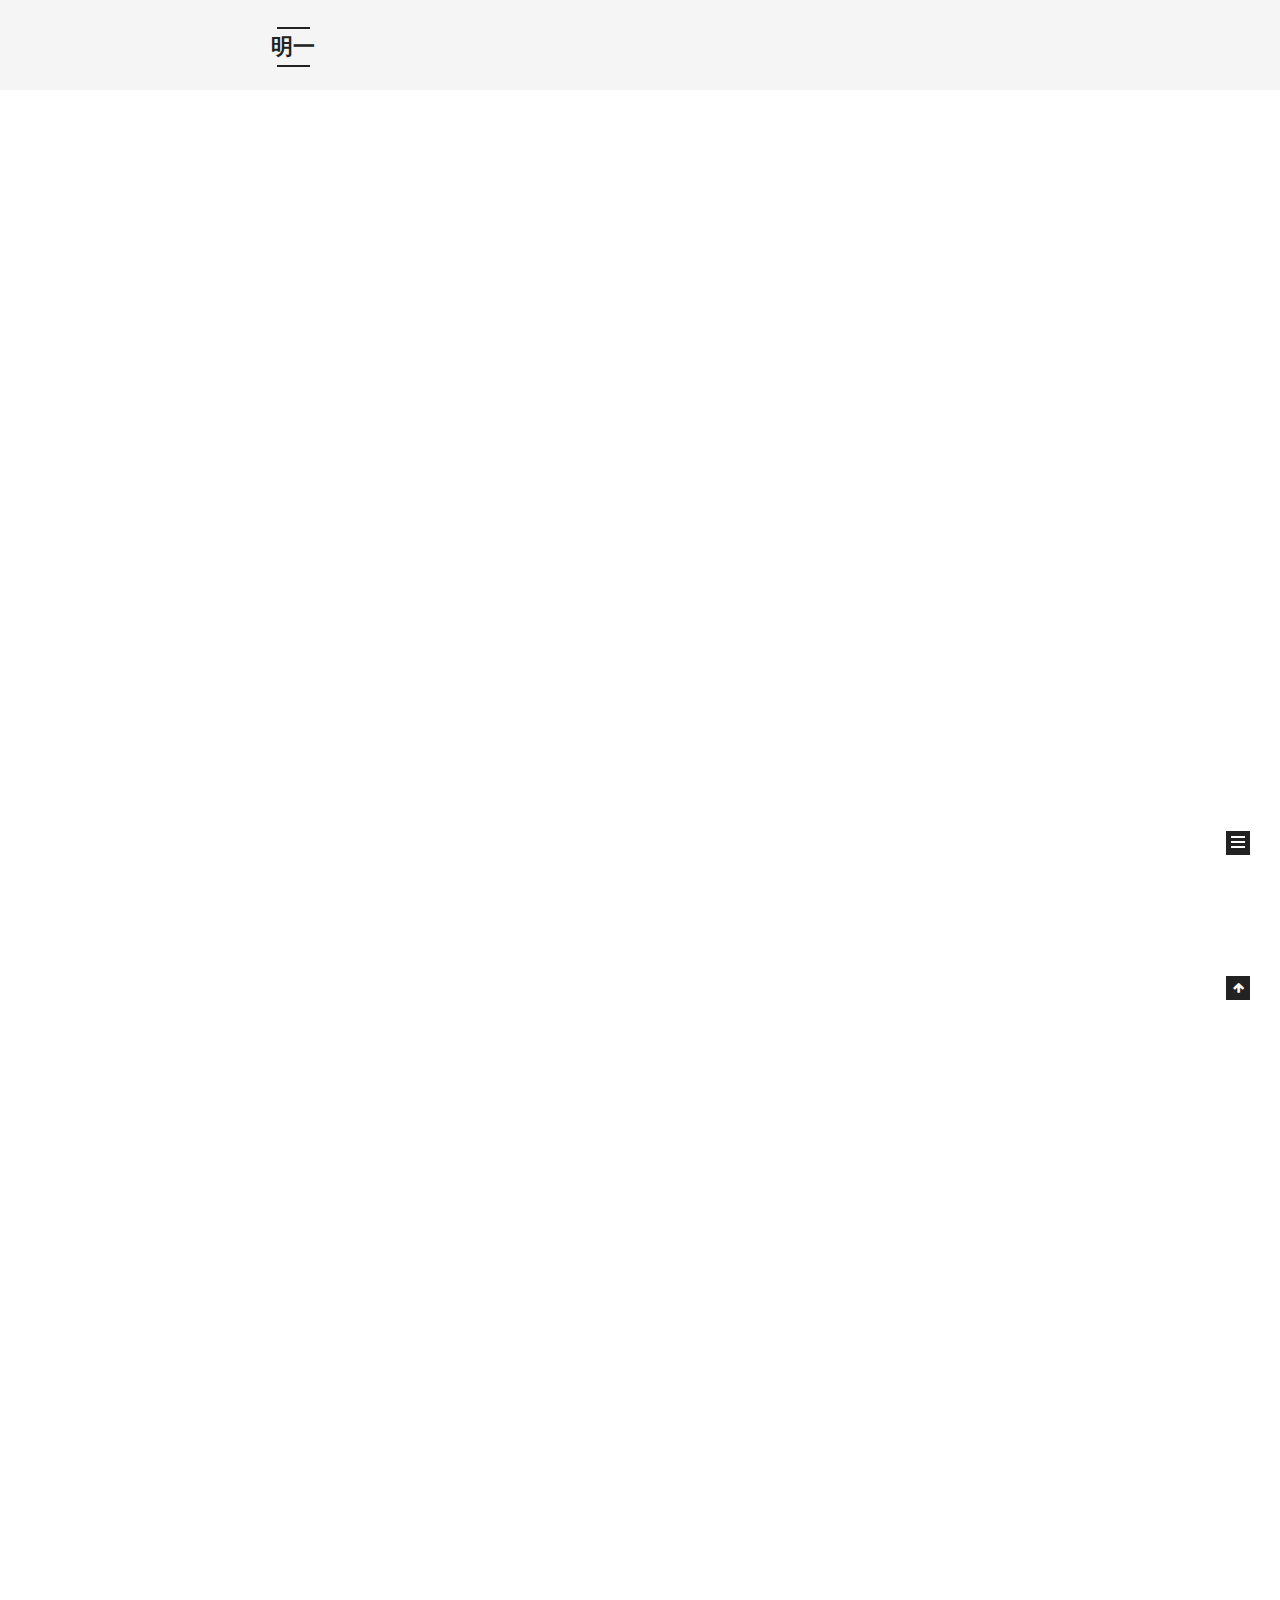
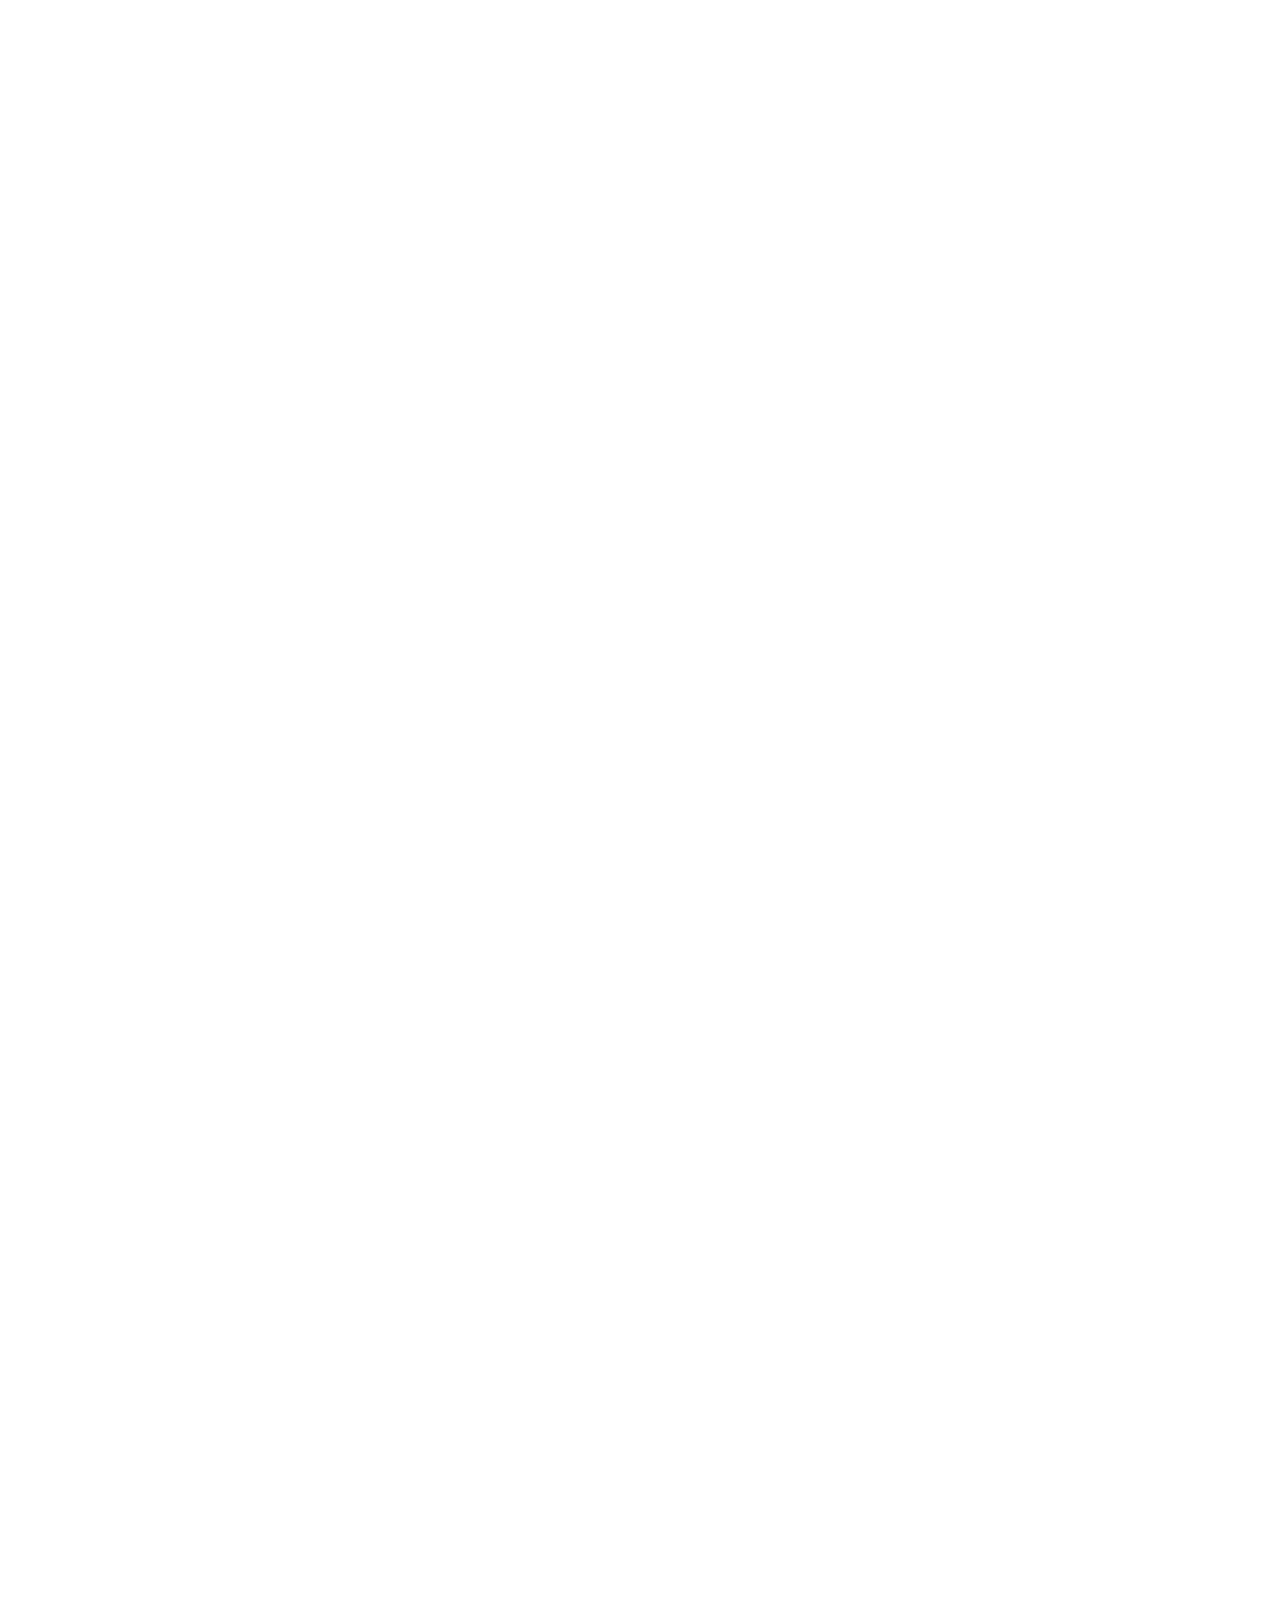
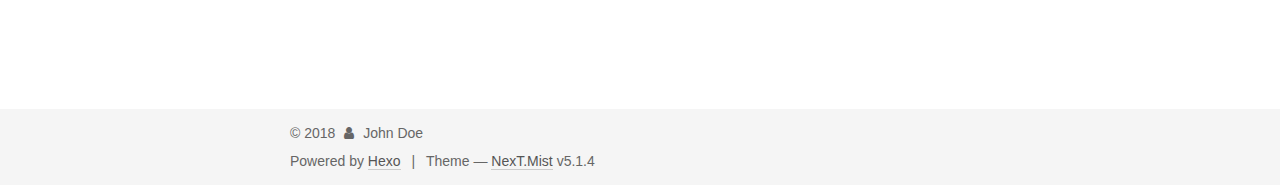
==== index.html @ a6430d15 "Site updated: 2018-04-13 17:38:45" ====
<!DOCTYPE html>



  


<html class="theme-next mist use-motion" lang="en">
<head>
  <meta charset="UTF-8"/>
<meta http-equiv="X-UA-Compatible" content="IE=edge" />
<meta name="viewport" content="width=device-width, initial-scale=1, maximum-scale=1"/>
<meta name="theme-color" content="#222">









<meta http-equiv="Cache-Control" content="no-transform" />
<meta http-equiv="Cache-Control" content="no-siteapp" />
















  
  
  <link href="/lib/fancybox/source/jquery.fancybox.css?v=2.1.5" rel="stylesheet" type="text/css" />







<link href="/lib/font-awesome/css/font-awesome.min.css?v=4.6.2" rel="stylesheet" type="text/css" />

<link href="/css/main.css?v=5.1.4" rel="stylesheet" type="text/css" />


  <link rel="apple-touch-icon" sizes="180x180" href="/images/apple-touch-icon-next.png?v=5.1.4">


  <link rel="icon" type="image/png" sizes="32x32" href="/images/favicon-32x32-next.png?v=5.1.4">


  <link rel="icon" type="image/png" sizes="16x16" href="/images/favicon-16x16-next.png?v=5.1.4">


  <link rel="mask-icon" href="/images/logo.svg?v=5.1.4" color="#222">





  <meta name="keywords" content="Hexo, NexT" />










<meta property="og:type" content="website">
<meta property="og:title" content="明一">
<meta property="og:url" content="http://yoursite.com/index.html">
<meta property="og:site_name" content="明一">
<meta property="og:locale" content="en">
<meta name="twitter:card" content="summary">
<meta name="twitter:title" content="明一">



<script type="text/javascript" id="hexo.configurations">
  var NexT = window.NexT || {};
  var CONFIG = {
    root: '/',
    scheme: 'Mist',
    version: '5.1.4',
    sidebar: {"position":"left","display":"post","offset":12,"b2t":false,"scrollpercent":false,"onmobile":false},
    fancybox: true,
    tabs: true,
    motion: {"enable":true,"async":false,"transition":{"post_block":"fadeIn","post_header":"slideDownIn","post_body":"slideDownIn","coll_header":"slideLeftIn","sidebar":"slideUpIn"}},
    duoshuo: {
      userId: '0',
      author: 'Author'
    },
    algolia: {
      applicationID: '',
      apiKey: '',
      indexName: '',
      hits: {"per_page":10},
      labels: {"input_placeholder":"Search for Posts","hits_empty":"We didn't find any results for the search: ${query}","hits_stats":"${hits} results found in ${time} ms"}
    }
  };
</script>



  <link rel="canonical" href="http://yoursite.com/"/>





  <title>明一</title>
  








</head>

<body itemscope itemtype="http://schema.org/WebPage" lang="en">

  
  
    
  

  <div class="container sidebar-position-left 
  page-home">
    <div class="headband"></div>

    <header id="header" class="header" itemscope itemtype="http://schema.org/WPHeader">
      <div class="header-inner"><div class="site-brand-wrapper">
  <div class="site-meta ">
    

    <div class="custom-logo-site-title">
      <a href="/"  class="brand" rel="start">
        <span class="logo-line-before"><i></i></span>
        <span class="site-title">明一</span>
        <span class="logo-line-after"><i></i></span>
      </a>
    </div>
      
        <p class="site-subtitle"></p>
      
  </div>

  <div class="site-nav-toggle">
    <button>
      <span class="btn-bar"></span>
      <span class="btn-bar"></span>
      <span class="btn-bar"></span>
    </button>
  </div>
</div>

<nav class="site-nav">
  

  
    <ul id="menu" class="menu">
      
        
        <li class="menu-item menu-item-home">
          <a href="/" rel="section">
            
              <i class="menu-item-icon fa fa-fw fa-home"></i> <br />
            
            Home
          </a>
        </li>
      
        
        <li class="menu-item menu-item-archives">
          <a href="/archives/" rel="section">
            
              <i class="menu-item-icon fa fa-fw fa-archive"></i> <br />
            
            Archives
          </a>
        </li>
      

      
    </ul>
  

  
</nav>



 </div>
    </header>

    <main id="main" class="main">
      <div class="main-inner">
        <div class="content-wrap">
          <div id="content" class="content">
            
  <section id="posts" class="posts-expand">
    
      

  

  
  
  

  <article class="post post-type-normal" itemscope itemtype="http://schema.org/Article">
  
  
  
  <div class="post-block">
    <link itemprop="mainEntityOfPage" href="http://yoursite.com/2018/04/13/redis高可用_window/">

    <span hidden itemprop="author" itemscope itemtype="http://schema.org/Person">
      <meta itemprop="name" content="John Doe">
      <meta itemprop="description" content="">
      <meta itemprop="image" content="/images/avatar.gif">
    </span>

    <span hidden itemprop="publisher" itemscope itemtype="http://schema.org/Organization">
      <meta itemprop="name" content="明一">
    </span>

    
      <header class="post-header">

        
        
          <h1 class="post-title" itemprop="name headline">
                
                <a class="post-title-link" href="/2018/04/13/redis高可用_window/" itemprop="url">Untitled</a></h1>
        

        <div class="post-meta">
          <span class="post-time">
            
              <span class="post-meta-item-icon">
                <i class="fa fa-calendar-o"></i>
              </span>
              
                <span class="post-meta-item-text">Posted on</span>
              
              <time title="Post created" itemprop="dateCreated datePublished" datetime="2018-04-13T17:33:34+08:00">
                2018-04-13
              </time>
            

            

            
          </span>

          

          
            
          

          
          

          

          

          

        </div>
      </header>
    

    
    
    
    <div class="post-body" itemprop="articleBody">

      
      

      
        
          
            <h1 id="reids主从-哨兵-window版"><a href="#reids主从-哨兵-window版" class="headerlink" title="reids主从+哨兵_window版"></a>reids主从+哨兵_window版</h1><hr>
<h3 id="背景"><a href="#背景" class="headerlink" title="背景:"></a>背景:</h3><p>1.Reids从库只有读取能力,没有写入能力;只支持主从复制,不支持主主复制.<br>2.减轻主库的压力,并可以关闭主库的持久化功能,将持久化交给从库处理.可读写分离<br>3 .主挂掉了,只能提供读服务,所以需要哨兵监视,并投票将从库升级为主库.</p>
<h3 id="下载"><a href="#下载" class="headerlink" title="下载"></a>下载</h3><p>由于redis官方并不支持windows操作系统，所以官网上是下不到的，需要到gitlab,下载地址:  </p>
<blockquote>
<p><a href="https://github.com/MicrosoftArchive/redis/releases" target="_blank" rel="noopener">https://github.com/MicrosoftArchive/redis/releases</a></p>
</blockquote>
<h3 id="解压"><a href="#解压" class="headerlink" title="解压"></a>解压</h3><p>注意解压到的目录不能有中文和特殊字符<br><img src="https://i.imgur.com/VhAxxTo.png" alt=""></p>
<h3 id="目标架构"><a href="#目标架构" class="headerlink" title="目标架构"></a>目标架构</h3><p>m 　  　　Master 　  ip:127.0.0.1  port:6379<br>s-1　　　slave1    　 ip:127.0.0.1  port:6380<br>s-2　　　slave2     　 ip:127.0.0.1  port:6381    </p>
<h3 id="修改-redis-windows-conf"><a href="#修改-redis-windows-conf" class="headerlink" title="修改 redis.windows.conf"></a>修改 redis.windows.conf</h3><p>m redis.conf配置文件的如下几个参数：</p>
<blockquote>
<p>port 6379<br>bind 127.0.0.1    </p>
</blockquote>
<p>s-1 redis.conf配置文件的如下几个参数：</p>
<blockquote>
<p>port 6380<br>bind 127.0.0.1<br>slaveof 127.0.0.1 6379  // 设置master服务器为6379</p>
</blockquote>
<p>s-2 redis.conf配置文件的如下几个参数:</p>
<blockquote>
<p>port 6381<br>bind 127.0.0.1<br>slaveof 127.0.0.1 6379  // 设置master服务器为6379</p>
</blockquote>
<h3 id="创建sentinel-conf"><a href="#创建sentinel-conf" class="headerlink" title="创建sentinel.conf"></a>创建sentinel.conf</h3><p>m 创建哨兵配置,内容如下</p>
<blockquote>
<p>port 26379<br>sentinel monitor mymaster 127.0.0.1 6379 2<br>sentinel down-after-milliseconds mymaster 5000<br>sentinel parallel-syncs mymaster 1<br>sentinel failover-timeout mymaster 15000</p>
</blockquote>
<p>s-1 :</p>
<blockquote>
<p>port 26479<br>sentinel monitor mymaster 127.0.0.1 6379 2<br>sentinel down-after-milliseconds mymaster 5000<br>sentinel parallel-syncs mymaster 1<br>sentinel failover-timeout mymaster 15000 </p>
</blockquote>
<p>s-3 : 同理</p>
<h3 id="启动"><a href="#启动" class="headerlink" title="启动"></a>启动</h3><p>进入对应的目录,执行启动命令.没开启后台进程,所以需要两次cmd执行  </p>
<blockquote>
<p>redis-server.exe redis.conf<br>redis-server.exe sentinel.conf –sentinel</p>
</blockquote>
<h3 id="提示"><a href="#提示" class="headerlink" title="提示"></a>提示</h3><p>配置文件不能有tab缩进符</p>
<h3 id="配置文件详解"><a href="#配置文件详解" class="headerlink" title="配置文件详解"></a>配置文件详解</h3><p>redis.windows.conf<br><img src="https://i.imgur.com/YQH0hyH.png" alt=""><br>sentinel.conf<br><img src="https://i.imgur.com/wbdhlOz.png" alt=""></p>

          
        
      
    </div>
    
    
    

    

    

    

    <footer class="post-footer">
      

      

      

      
      
        <div class="post-eof"></div>
      
    </footer>
  </div>
  
  
  
  </article>


    
      

  

  
  
  

  <article class="post post-type-normal" itemscope itemtype="http://schema.org/Article">
  
  
  
  <div class="post-block">
    <link itemprop="mainEntityOfPage" href="http://yoursite.com/2018/03/16/劝学/">

    <span hidden itemprop="author" itemscope itemtype="http://schema.org/Person">
      <meta itemprop="name" content="John Doe">
      <meta itemprop="description" content="">
      <meta itemprop="image" content="/images/avatar.gif">
    </span>

    <span hidden itemprop="publisher" itemscope itemtype="http://schema.org/Organization">
      <meta itemprop="name" content="明一">
    </span>

    
      <header class="post-header">

        
        
          <h1 class="post-title" itemprop="name headline">
                
                <a class="post-title-link" href="/2018/03/16/劝学/" itemprop="url">劝学</a></h1>
        

        <div class="post-meta">
          <span class="post-time">
            
              <span class="post-meta-item-icon">
                <i class="fa fa-calendar-o"></i>
              </span>
              
                <span class="post-meta-item-text">Posted on</span>
              
              <time title="Post created" itemprop="dateCreated datePublished" datetime="2018-03-16T11:20:14+08:00">
                2018-03-16
              </time>
            

            

            
          </span>

          

          
            
          

          
          

          

          

          

        </div>
      </header>
    

    
    
    
    <div class="post-body" itemprop="articleBody">

      
      

      
        
          
            
          
        
      
    </div>
    
    
    

    

    

    

    <footer class="post-footer">
      

      

      

      
      
        <div class="post-eof"></div>
      
    </footer>
  </div>
  
  
  
  </article>


    
      

  

  
  
  

  <article class="post post-type-normal" itemscope itemtype="http://schema.org/Article">
  
  
  
  <div class="post-block">
    <link itemprop="mainEntityOfPage" href="http://yoursite.com/2018/03/16/idea快速跑起来/">

    <span hidden itemprop="author" itemscope itemtype="http://schema.org/Person">
      <meta itemprop="name" content="John Doe">
      <meta itemprop="description" content="">
      <meta itemprop="image" content="/images/avatar.gif">
    </span>

    <span hidden itemprop="publisher" itemscope itemtype="http://schema.org/Organization">
      <meta itemprop="name" content="明一">
    </span>

    
      <header class="post-header">

        
        
          <h1 class="post-title" itemprop="name headline">
                
                <a class="post-title-link" href="/2018/03/16/idea快速跑起来/" itemprop="url">idea快速跑起来</a></h1>
        

        <div class="post-meta">
          <span class="post-time">
            
              <span class="post-meta-item-icon">
                <i class="fa fa-calendar-o"></i>
              </span>
              
                <span class="post-meta-item-text">Posted on</span>
              
              <time title="Post created" itemprop="dateCreated datePublished" datetime="2018-03-16T11:20:14+08:00">
                2018-03-16
              </time>
            

            

            
          </span>

          

          
            
          

          
          

          

          

          

        </div>
      </header>
    

    
    
    
    <div class="post-body" itemprop="articleBody">

      
      

      
        
          
            <p>1 . maven        </p>
<pre><code>http://blog.csdn.net/qq_32588349/article/details/51461182
</code></pre><p>2 . svn        </p>
<pre><code>http://blog.csdn.net/qq_27093465/article/details/74898489
</code></pre><p>3 . tomcat        </p>
<pre><code>http://blog.csdn.net/chenshun123/article/details/51285890
</code></pre><p>4 . 检查pom引起的冲突    </p>

          
        
      
    </div>
    
    
    

    

    

    

    <footer class="post-footer">
      

      

      

      
      
        <div class="post-eof"></div>
      
    </footer>
  </div>
  
  
  
  </article>


    
  </section>

  


          </div>
          


          

        </div>
        
          
  
  <div class="sidebar-toggle">
    <div class="sidebar-toggle-line-wrap">
      <span class="sidebar-toggle-line sidebar-toggle-line-first"></span>
      <span class="sidebar-toggle-line sidebar-toggle-line-middle"></span>
      <span class="sidebar-toggle-line sidebar-toggle-line-last"></span>
    </div>
  </div>

  <aside id="sidebar" class="sidebar">
    
    <div class="sidebar-inner">

      

      

      <section class="site-overview-wrap sidebar-panel sidebar-panel-active">
        <div class="site-overview">
          <div class="site-author motion-element" itemprop="author" itemscope itemtype="http://schema.org/Person">
            
              <p class="site-author-name" itemprop="name">John Doe</p>
              <p class="site-description motion-element" itemprop="description"></p>
          </div>

          <nav class="site-state motion-element">

            
              <div class="site-state-item site-state-posts">
              
                <a href="/archives/">
              
                  <span class="site-state-item-count">3</span>
                  <span class="site-state-item-name">posts</span>
                </a>
              </div>
            

            

            

          </nav>

          

          

          
          

          
          

          

        </div>
      </section>

      

      

    </div>
  </aside>


        
      </div>
    </main>

    <footer id="footer" class="footer">
      <div class="footer-inner">
        <div class="copyright">&copy; <span itemprop="copyrightYear">2018</span>
  <span class="with-love">
    <i class="fa fa-user"></i>
  </span>
  <span class="author" itemprop="copyrightHolder">John Doe</span>

  
</div>


  <div class="powered-by">Powered by <a class="theme-link" target="_blank" href="https://hexo.io">Hexo</a></div>



  <span class="post-meta-divider">|</span>



  <div class="theme-info">Theme &mdash; <a class="theme-link" target="_blank" href="https://github.com/iissnan/hexo-theme-next">NexT.Mist</a> v5.1.4</div>




        







        
      </div>
    </footer>

    
      <div class="back-to-top">
        <i class="fa fa-arrow-up"></i>
        
      </div>
    

    

  </div>

  

<script type="text/javascript">
  if (Object.prototype.toString.call(window.Promise) !== '[object Function]') {
    window.Promise = null;
  }
</script>









  












  
  
    <script type="text/javascript" src="/lib/jquery/index.js?v=2.1.3"></script>
  

  
  
    <script type="text/javascript" src="/lib/fastclick/lib/fastclick.min.js?v=1.0.6"></script>
  

  
  
    <script type="text/javascript" src="/lib/jquery_lazyload/jquery.lazyload.js?v=1.9.7"></script>
  

  
  
    <script type="text/javascript" src="/lib/velocity/velocity.min.js?v=1.2.1"></script>
  

  
  
    <script type="text/javascript" src="/lib/velocity/velocity.ui.min.js?v=1.2.1"></script>
  

  
  
    <script type="text/javascript" src="/lib/fancybox/source/jquery.fancybox.pack.js?v=2.1.5"></script>
  


  


  <script type="text/javascript" src="/js/src/utils.js?v=5.1.4"></script>

  <script type="text/javascript" src="/js/src/motion.js?v=5.1.4"></script>



  
  

  

  


  <script type="text/javascript" src="/js/src/bootstrap.js?v=5.1.4"></script>



  


  




	





  





  












  





  

  

  

  
  

  

  

  

</body>
</html>
---- css/main.css ----
/* normalize.css v3.0.2 | MIT License | git.io/normalize */
html {
  font-family: sans-serif; /* 1 */
  -ms-text-size-adjust: 100%; /* 2 */
  -webkit-text-size-adjust: 100%; /* 2 */
}
body {
  margin: 0;
}
article,
aside,
details,
figcaption,
figure,
footer,
header,
hgroup,
main,
menu,
nav,
section,
summary {
  display: block;
}
audio,
canvas,
progress,
video {
  display: inline-block; /* 1 */
  vertical-align: baseline; /* 2 */
}
audio:not([controls]) {
  display: none;
  height: 0;
}
[hidden],
template {
  display: none;
}
a {
  background-color: transparent;
}
a:active,
a:hover {
  outline: 0;
}
abbr[title] {
  border-bottom: 1px dotted;
}
b,
strong {
  font-weight: bold;
}
dfn {
  font-style: italic;
}
h1 {
  font-size: 2em;
  margin: 0.67em 0;
}
mark {
  background: #ff0;
  color: #000;
}
small {
  font-size: 80%;
}
sub,
sup {
  font-size: 75%;
  line-height: 0;
  position: relative;
  vertical-align: baseline;
}
sup {
  top: -0.5em;
}
sub {
  bottom: -0.25em;
}
img {
  border: 0;
}
svg:not(:root) {
  overflow: hidden;
}
figure {
  margin: 1em 40px;
}
hr {
  -moz-box-sizing: content-box;
  box-sizing: content-box;
  height: 0;
}
pre {
  overflow: auto;
}
code,
kbd,
pre,
samp {
  font-family: monospace, monospace;
  font-size: 1em;
}
button,
input,
optgroup,
select,
textarea {
  color: inherit; /* 1 */
  font: inherit; /* 2 */
  margin: 0; /* 3 */
}
button {
  overflow: visible;
}
button,
select {
  text-transform: none;
}
button,
html input[type="button"],
input[type="reset"],
input[type="submit"] {
  -webkit-appearance: button; /* 2 */
  cursor: pointer; /* 3 */
}
button[disabled],
html input[disabled] {
  cursor: default;
}
button::-moz-focus-inner,
input::-moz-focus-inner {
  border: 0;
  padding: 0;
}
input {
  line-height: normal;
}
input[type="checkbox"],
input[type="radio"] {
  box-sizing: border-box; /* 1 */
  padding: 0; /* 2 */
}
input[type="number"]::-webkit-inner-spin-button,
input[type="number"]::-webkit-outer-spin-button {
  height: auto;
}
input[type="search"] {
  -webkit-appearance: textfield; /* 1 */
  -moz-box-sizing: content-box;
  -webkit-box-sizing: content-box; /* 2 */
  box-sizing: content-box;
}
input[type="search"]::-webkit-search-cancel-button,
input[type="search"]::-webkit-search-decoration {
  -webkit-appearance: none;
}
fieldset {
  border: 1px solid #c0c0c0;
  margin: 0 2px;
  padding: 0.35em 0.625em 0.75em;
}
legend {
  border: 0; /* 1 */
  padding: 0; /* 2 */
}
textarea {
  overflow: auto;
}
optgroup {
  font-weight: bold;
}
table {
  border-collapse: collapse;
  border-spacing: 0;
}
td,
th {
  padding: 0;
}
::selection {
  background: #262a30;
  color: #fff;
}
body {
  position: relative;
  font-family: 'Lato', "PingFang SC", "Microsoft YaHei", sans-serif;
  font-size: 14px;
  line-height: 2;
  color: #555;
  background: #fff;
}
@media (max-width: 767px) {
  body {
    padding-right: 0 !important;
  }
}
@media (min-width: 768px) and (max-width: 991px) {
  body {
    padding-right: 0 !important;
  }
}
@media (min-width: 1600px) {
  body {
    font-size: 16px;
  }
}
h1,
h2,
h3,
h4,
h5,
h6 {
  margin: 0;
  padding: 0;
  font-weight: bold;
  line-height: 1.5;
  font-family: 'Lato', "PingFang SC", "Microsoft YaHei", sans-serif;
}
h2,
h3,
h4,
h5,
h6 {
  margin: 20px 0 15px;
}
h1 {
  font-size: 24px;
}
@media (max-width: 767px) {
  h1 {
    font-size: 20px;
  }
}
h2 {
  font-size: 22px;
}
@media (max-width: 767px) {
  h2 {
    font-size: 18px;
  }
}
h3 {
  font-size: 20px;
}
@media (max-width: 767px) {
  h3 {
    font-size: 16px;
  }
}
h4 {
  font-size: 18px;
}
@media (max-width: 767px) {
  h4 {
    font-size: 14px;
  }
}
h5 {
  font-size: 16px;
}
@media (max-width: 767px) {
  h5 {
    font-size: 12px;
  }
}
h6 {
  font-size: 14px;
}
@media (max-width: 767px) {
  h6 {
    font-size: 10px;
  }
}
p {
  margin: 0 0 20px 0;
}
a {
  color: #555;
  text-decoration: none;
  outline: none;
  border-bottom: 1px solid #999;
  word-wrap: break-word;
}
a:hover {
  color: #222;
  border-bottom-color: #222;
}
blockquote {
  margin: 0;
  padding: 0;
}
img {
  display: block;
  margin: auto;
  max-width: 100%;
  height: auto;
}
hr {
  margin: 40px 0;
  height: 3px;
  border: none;
  background-color: #ddd;
  background-image: repeating-linear-gradient(-45deg, #fff, #fff 4px, transparent 4px, transparent 8px);
}
blockquote {
  padding: 0 15px;
  color: #666;
  border-left: 4px solid #ddd;
}
blockquote cite::before {
  content: "-";
  padding: 0 5px;
}
dt {
  font-weight: 700;
}
dd {
  margin: 0;
  padding: 0;
}
kbd {
  border: 1px solid #ccc;
  border-radius: 0.2em;
  box-shadow: 0.1em 0.1em 0.2em rgba(0,0,0,0.1);
  background-color: #f9f9f9;
  font-family: inherit;
  background-image: -webkit-linear-gradient(top, #eee, #fff, #eee);
  padding: 0.1em 0.3em;
  white-space: nowrap;
}
.text-left {
  text-align: left;
}
.text-center {
  text-align: center;
}
.text-right {
  text-align: right;
}
.text-justify {
  text-align: justify;
}
.text-nowrap {
  white-space: nowrap;
}
.text-lowercase {
  text-transform: lowercase;
}
.text-uppercase {
  text-transform: uppercase;
}
.text-capitalize {
  text-transform: capitalize;
}
.center-block {
  display: block;
  margin-left: auto;
  margin-right: auto;
}
.clearfix:before,
.clearfix:after {
  content: " ";
  display: table;
}
.clearfix:after {
  clear: both;
}
.pullquote {
  width: 45%;
}
.pullquote.left {
  float: left;
  margin-left: 5px;
  margin-right: 10px;
}
.pullquote.right {
  float: right;
  margin-left: 10px;
  margin-right: 5px;
}
.affix.affix.affix {
  position: fixed;
}
.translation {
  margin-top: -20px;
  font-size: 14px;
  color: #999;
}
.scrollbar-measure {
  width: 100px;
  height: 100px;
  overflow: scroll;
  position: absolute;
  top: -9999px;
}
.use-motion .motion-element {
  opacity: 0;
}
table {
  margin: 20px 0;
  width: 100%;
  border-collapse: collapse;
  border-spacing: 0;
  border: 1px solid #ddd;
  font-size: 14px;
  table-layout: fixed;
  word-wrap: break-all;
}
table>tbody>tr:nth-of-type(odd) {
  background-color: #f9f9f9;
}
table>tbody>tr:hover {
  background-color: #f5f5f5;
}
caption,
th,
td {
  padding: 8px;
  text-align: left;
  vertical-align: middle;
  font-weight: normal;
}
th,
td {
  border-bottom: 3px solid #ddd;
  border-right: 1px solid #eee;
}
th {
  padding-bottom: 10px;
  font-weight: 700;
}
td {
  border-bottom-width: 1px;
}
html,
body {
  height: 100%;
}
.container {
  position: relative;
  min-height: 100%;
}
.header-inner {
  margin: 0 auto;
  padding: 100px 0 70px;
  width: 700px;
}
@media (min-width: 1600px) {
  .container .header-inner {
    width: 900px;
  }
}
.main {
  padding-bottom: 150px;
}
.main-inner {
  margin: 0 auto;
  width: 700px;
}
@media (min-width: 1600px) {
  .container .main-inner {
    width: 900px;
  }
}
.footer {
  position: absolute;
  left: 0;
  bottom: 0;
  width: 100%;
  min-height: 50px;
}
.footer-inner {
  box-sizing: border-box;
  margin: 20px auto;
  width: 700px;
}
@media (min-width: 1600px) {
  .container .footer-inner {
    width: 900px;
  }
}
pre,
.highlight {
  overflow: auto;
  margin: 20px 0;
  padding: 0;
  font-size: 13px;
  color: #4d4d4c;
  background: #f7f7f7;
  line-height: 1.6;
}
pre,
code {
  font-family: consolas, Menlo, "PingFang SC", "Microsoft YaHei", monospace;
}
code {
  padding: 2px 4px;
  word-wrap: break-word;
  color: #555;
  background: #eee;
  border-radius: 3px;
  font-size: 13px;
}
pre {
  padding: 10px;
}
pre code {
  padding: 0;
  color: #4d4d4c;
  background: none;
  text-shadow: none;
}
.highlight {
  border-radius: 1px;
}
.highlight pre {
  border: none;
  margin: 0;
  padding: 10px 0;
}
.highlight table {
  margin: 0;
  width: auto;
  border: none;
}
.highlight td {
  border: none;
  padding: 0;
}
.highlight figcaption {
  font-size: 1em;
  color: #4d4d4c;
  line-height: 1em;
  margin-bottom: 1em;
}
.highlight figcaption:before,
.highlight figcaption:after {
  content: " ";
  display: table;
}
.highlight figcaption:after {
  clear: both;
}
.highlight figcaption a {
  float: right;
  color: #4d4d4c;
}
.highlight figcaption a:hover {
  border-bottom-color: #4d4d4c;
}
.highlight .gutter pre {
  padding-left: 10px;
  padding-right: 10px;
  color: #869194;
  text-align: right;
  background-color: #eff2f3;
}
.highlight .code pre {
  width: 100%;
  padding-left: 10px;
  padding-right: 10px;
  background-color: #f7f7f7;
}
.highlight .line {
  height: 20px;
}
.gutter {
  -webkit-user-select: none;
  -moz-user-select: none;
  -ms-user-select: none;
  user-select: none;
}
.gist table {
  width: auto;
}
.gist table td {
  border: none;
}
pre .deletion {
  background: #fdd;
}
pre .addition {
  background: #dfd;
}
pre .meta {
  color: #8959a8;
}
pre .comment {
  color: #8e908c;
}
pre .variable,
pre .attribute,
pre .tag,
pre .regexp,
pre .ruby .constant,
pre .xml .tag .title,
pre .xml .pi,
pre .xml .doctype,
pre .html .doctype,
pre .css .id,
pre .css .class,
pre .css .pseudo {
  color: #c82829;
}
pre .number,
pre .preprocessor,
pre .built_in,
pre .literal,
pre .params,
pre .constant,
pre .command {
  color: #f5871f;
}
pre .ruby .class .title,
pre .css .rules .attribute,
pre .string,
pre .value,
pre .inheritance,
pre .header,
pre .ruby .symbol,
pre .xml .cdata,
pre .special,
pre .number,
pre .formula {
  color: #718c00;
}
pre .title,
pre .css .hexcolor {
  color: #3e999f;
}
pre .function,
pre .python .decorator,
pre .python .title,
pre .ruby .function .title,
pre .ruby .title .keyword,
pre .perl .sub,
pre .javascript .title,
pre .coffeescript .title {
  color: #4271ae;
}
pre .keyword,
pre .javascript .function {
  color: #8959a8;
}
.full-image.full-image.full-image.full-image {
  border: none;
  max-width: 100%;
  width: auto;
  margin: 20px auto 25px;
}
@media (min-width: 992px) {
  .full-image.full-image.full-image.full-image {
    max-width: none;
    width: 110%;
    margin: 25px -5%;
  }
}
.blockquote-center,
.page-home .post-type-quote blockquote,
.page-post-detail .post-type-quote blockquote {
  position: relative;
  margin: 40px 0;
  padding: 0;
  border-left: none;
  text-align: center;
}
.blockquote-center::before,
.page-home .post-type-quote blockquote::before,
.page-post-detail .post-type-quote blockquote::before,
.blockquote-center::after,
.page-home .post-type-quote blockquote::after,
.page-post-detail .post-type-quote blockquote::after {
  position: absolute;
  content: ' ';
  display: block;
  width: 100%;
  height: 24px;
  opacity: 0.2;
  background-repeat: no-repeat;
  background-position: 0 -6px;
  background-size: 22px 22px;
}
.blockquote-center::before,
.page-home .post-type-quote blockquote::before,
.page-post-detail .post-type-quote blockquote::before {
  top: -20px;
  background-image: url("../images/quote-l.svg");
  border-top: 1px solid #ccc;
}
.blockquote-center::after,
.page-home .post-type-quote blockquote::after,
.page-post-detail .post-type-quote blockquote::after {
  bottom: -20px;
  background-image: url("../images/quote-r.svg");
  border-bottom: 1px solid #ccc;
  background-position: 100% 8px;
}
.blockquote-center p,
.page-home .post-type-quote blockquote p,
.page-post-detail .post-type-quote blockquote p,
.blockquote-center div,
.page-home .post-type-quote blockquote div,
.page-post-detail .post-type-quote blockquote div {
  text-align: center;
}
.post .post-body .group-picture img {
  box-sizing: border-box;
  padding: 0 3px;
  border: none;
}
.post .group-picture-row {
  overflow: hidden;
  margin-top: 6px;
}
.post .group-picture-row:first-child {
  margin-top: 0;
}
.post .group-picture-column {
  float: left;
}
.page-post-detail .post-body .group-picture-column {
  float: none;
  margin-top: 10px;
  width: auto !important;
}
.page-post-detail .post-body .group-picture-column img {
  margin: 0 auto;
}
.page-archive .group-picture-container {
  overflow: hidden;
}
.page-archive .group-picture-row {
  float: left;
}
.page-archive .group-picture-row:first-child {
  margin-top: 6px;
}
.page-archive .group-picture-column {
  max-width: 150px;
  max-height: 150px;
}
.post-body .note {
  position: relative;
  padding: 15px;
  margin-bottom: 20px;
  border: 1px solid #eee;
  border-left-width: 5px;
  border-radius: 3px;
}
.post-body .note h2,
.post-body .note h3,
.post-body .note h4,
.post-body .note h5,
.post-body .note h6 {
  margin-top: 0;
  margin-bottom: 0;
  border-bottom: initial;
  padding-top: 0 !important;
}
.post-body .note p:first-child,
.post-body .note ul:first-child,
.post-body .note ol:first-child,
.post-body .note table:first-child,
.post-body .note pre:first-child,
.post-body .note blockquote:first-child {
  margin-top: 0;
}
.post-body .note p:last-child,
.post-body .note ul:last-child,
.post-body .note ol:last-child,
.post-body .note table:last-child,
.post-body .note pre:last-child,
.post-body .note blockquote:last-child {
  margin-bottom: 0;
}
.post-body .note.default {
  border-left-color: #777;
}
.post-body .note.default h2,
.post-body .note.default h3,
.post-body .note.default h4,
.post-body .note.default h5,
.post-body .note.default h6 {
  color: #777;
}
.post-body .note.primary {
  border-left-color: #6f42c1;
}
.post-body .note.primary h2,
.post-body .note.primary h3,
.post-body .note.primary h4,
.post-body .note.primary h5,
.post-body .note.primary h6 {
  color: #6f42c1;
}
.post-body .note.info {
  border-left-color: #428bca;
}
.post-body .note.info h2,
.post-body .note.info h3,
.post-body .note.info h4,
.post-body .note.info h5,
.post-body .note.info h6 {
  color: #428bca;
}
.post-body .note.success {
  border-left-color: #5cb85c;
}
.post-body .note.success h2,
.post-body .note.success h3,
.post-body .note.success h4,
.post-body .note.success h5,
.post-body .note.success h6 {
  color: #5cb85c;
}
.post-body .note.warning {
  border-left-color: #f0ad4e;
}
.post-body .note.warning h2,
.post-body .note.warning h3,
.post-body .note.warning h4,
.post-body .note.warning h5,
.post-body .note.warning h6 {
  color: #f0ad4e;
}
.post-body .note.danger {
  border-left-color: #d9534f;
}
.post-body .note.danger h2,
.post-body .note.danger h3,
.post-body .note.danger h4,
.post-body .note.danger h5,
.post-body .note.danger h6 {
  color: #d9534f;
}
.post-body .label {
  display: inline;
  padding: 0 2px;
  white-space: nowrap;
}
.post-body .label.default {
  background-color: #f0f0f0;
}
.post-body .label.primary {
  background-color: #efe6f7;
}
.post-body .label.info {
  background-color: #e5f2f8;
}
.post-body .label.success {
  background-color: #e7f4e9;
}
.post-body .label.warning {
  background-color: #fcf6e1;
}
.post-body .label.danger {
  background-color: #fae8eb;
}
.post-body .tabs {
  position: relative;
  display: block;
  margin-bottom: 20px;
  padding-top: 10px;
}
.post-body .tabs ul.nav-tabs {
  margin: 0;
  padding: 0;
  display: flex;
  margin-bottom: -1px;
}
@media (max-width: 413px) {
  .post-body .tabs ul.nav-tabs {
    display: block;
    margin-bottom: 5px;
  }
}
.post-body .tabs ul.nav-tabs li.tab {
  list-style-type: none !important;
  margin: 0 0.25em 0 0;
  border-top: 3px solid transparent;
  border-left: 1px solid transparent;
  border-right: 1px solid transparent;
}
@media (max-width: 413px) {
  .post-body .tabs ul.nav-tabs li.tab {
    margin: initial;
    border-top: 1px solid transparent;
    border-left: 3px solid transparent;
    border-right: 1px solid transparent;
    border-bottom: 1px solid transparent;
  }
}
.post-body .tabs ul.nav-tabs li.tab a {
  outline: 0;
  border-bottom: initial;
  display: block;
  line-height: 1.8em;
  padding: 0.25em 0.75em;
  transition-duration: 0.2s;
  transition-timing-function: ease-out;
  transition-delay: 0s;
}
.post-body .tabs ul.nav-tabs li.tab a i {
  width: 1.285714285714286em;
}
.post-body .tabs ul.nav-tabs li.tab.active {
  border-top: 3px solid #fc6423;
  border-left: 1px solid #ddd;
  border-right: 1px solid #ddd;
  background-color: #fff;
}
@media (max-width: 413px) {
  .post-body .tabs ul.nav-tabs li.tab.active {
    border-top: 1px solid #ddd;
    border-left: 3px solid #fc6423;
    border-right: 1px solid #ddd;
    border-bottom: 1px solid #ddd;
  }
}
.post-body .tabs ul.nav-tabs li.tab.active a {
  cursor: default;
  color: #555;
}
.post-body .tabs .tab-content {
  background-color: #fff;
}
.post-body .tabs .tab-content .tab-pane {
  border: 1px solid #ddd;
  padding: 20px 20px 0 20px;
}
.post-body .tabs .tab-content .tab-pane:not(.active) {
  display: none !important;
}
.post-body .tabs .tab-content .tab-pane.active {
  display: block !important;
}
.btn {
  display: inline-block;
  padding: 0 20px;
  font-size: 14px;
  color: #555;
  background: transparent;
  border: 2px solid #222;
  text-decoration: none;
  border-radius: 0;
  transition-property: background-color;
  transition-duration: 0.2s;
  transition-timing-function: ease-in-out;
  transition-delay: 0s;
  line-height: 2;
}
.btn:hover {
  border-color: #222;
  color: #222;
  background: #fff;
}
.btn +.btn {
  margin: 0 0 8px 8px;
}
.btn .fa-fw {
  width: 1.285714285714286em;
  text-align: left;
}
.btn-bar {
  display: block;
  width: 22px;
  height: 2px;
  background: #555;
  border-radius: 1px;
}
.btn-bar+.btn-bar {
  margin-top: 4px;
}
.pagination {
  margin: 120px 0 40px;
  text-align: center;
  border-top: 1px solid #eee;
}
.page-number-basic,
.pagination .prev,
.pagination .next,
.pagination .page-number,
.pagination .space {
  display: inline-block;
  position: relative;
  top: -1px;
  margin: 0 10px;
  padding: 0 11px;
}
@media (max-width: 767px) {
  .page-number-basic,
  .pagination .prev,
  .pagination .next,
  .pagination .page-number,
  .pagination .space {
    margin: 0 5px;
  }
}
.pagination .prev,
.pagination .next,
.pagination .page-number {
  border-bottom: 0;
  border-top: 1px solid #eee;
  transition-property: border-color;
  transition-duration: 0.2s;
  transition-timing-function: ease-in-out;
  transition-delay: 0s;
}
.pagination .prev:hover,
.pagination .next:hover,
.pagination .page-number:hover {
  border-top-color: #222;
}
.pagination .space {
  padding: 0;
  margin: 0;
}
.pagination .prev {
  margin-left: 0;
}
.pagination .next {
  margin-right: 0;
}
.pagination .page-number.current {
  color: #fff;
  background: #ccc;
  border-top-color: #ccc;
}
@media (max-width: 767px) {
  .pagination {
    border-top: none;
  }
  .pagination .prev,
  .pagination .next,
  .pagination .page-number {
    margin-bottom: 10px;
    border-top: 0;
    border-bottom: 1px solid #eee;
    padding: 0 10px;
  }
  .pagination .prev:hover,
  .pagination .next:hover,
  .pagination .page-number:hover {
    border-bottom-color: #222;
  }
}
.comments {
  margin: 60px 20px 0;
}
.tag-cloud {
  text-align: center;
}
.tag-cloud a {
  display: inline-block;
  margin: 10px;
}
.back-to-top {
  box-sizing: border-box;
  position: fixed;
  bottom: -100px;
  right: 30px;
  z-index: 1050;
  padding: 0 6px;
  width: 24px;
  background: #222;
  font-size: 12px;
  opacity: 1;
  color: #fff;
  cursor: pointer;
  text-align: center;
  -webkit-transform: translateZ(0);
  transition-property: bottom;
  transition-duration: 0.2s;
  transition-timing-function: ease-in-out;
  transition-delay: 0s;
}
@media (min-width: 768px) and (max-width: 991px) {
  .back-to-top {
    display: none !important;
  }
}
@media (max-width: 767px) {
  .back-to-top {
    display: none !important;
  }
}
.back-to-top.back-to-top-on {
  bottom: 19px;
}
.header {
  background: transparent;
}
.header-inner {
  position: relative;
}
.headband {
  height: 3px;
  background: #222;
}
.site-meta {
  margin: 0;
  text-align: left;
}
@media (max-width: 767px) {
  .site-meta {
    text-align: center;
  }
}
.brand {
  position: relative;
  display: inline-block;
  padding: 0 40px;
  color: #222;
  background: #222;
  border-bottom: none;
}
.brand:hover {
  color: #222;
}
.logo {
  display: inline-block;
  margin-right: 5px;
  line-height: 36px;
  vertical-align: top;
}
.site-title {
  display: inline-block;
  vertical-align: top;
  line-height: 36px;
  font-size: 20px;
  font-weight: normal;
  font-family: 'Lato', "PingFang SC", "Microsoft YaHei", sans-serif;
}
.site-subtitle {
  margin-top: 10px;
  font-size: 13px;
  color: #999;
}
.use-motion .brand {
  opacity: 0;
}
.use-motion .logo,
.use-motion .site-title,
.use-motion .site-subtitle {
  opacity: 0;
  position: relative;
  top: -10px;
}
.site-nav-toggle {
  display: none;
  position: absolute;
  top: 10px;
  left: 10px;
}
@media (max-width: 767px) {
  .site-nav-toggle {
    display: block;
  }
}
.site-nav-toggle button {
  margin-top: 2px;
  padding: 9px 10px;
  background: transparent;
  border: none;
}
@media (max-width: 767px) {
  .site-nav {
    display: none;
    margin: 0 -10px;
    padding: 0 10px;
    clear: both;
    border-top: 1px solid #ddd;
  }
}
@media (min-width: 768px) and (max-width: 991px) {
  .site-nav {
    display: block !important;
  }
}
@media (min-width: 992px) {
  .site-nav {
    display: block !important;
  }
}
.menu {
  margin-top: 20px;
  padding-left: 0;
  text-align: center;
}
.menu .menu-item {
  display: inline-block;
  margin: 0 10px;
  list-style: none;
}
@media screen and (max-width: 767px) {
  .menu .menu-item {
    margin-top: 10px;
  }
}
.menu .menu-item a {
  display: block;
  font-size: 13px;
  line-height: inherit;
  border-bottom: 1px solid transparent;
  transition-property: border-color;
  transition-duration: 0.2s;
  transition-timing-function: ease-in-out;
  transition-delay: 0s;
}
.menu .menu-item a:hover {
  border-bottom-color: #222;
}
.menu .menu-item .fa {
  margin-right: 5px;
}
.use-motion .menu-item {
  opacity: 0;
}
.post-body {
  font-family: 'Lato', "PingFang SC", "Microsoft YaHei", sans-serif;
}
@media (max-width: 767px) {
  .post-body {
    word-break: break-word;
  }
}
.post-body .fancybox img {
  display: block !important;
  margin: 0 auto;
  cursor: pointer;
  cursor: zoom-in;
  cursor: -webkit-zoom-in;
}
.post-body .image-caption,
.post-body .figure .caption {
  margin: -20px auto 15px;
  text-align: center;
  font-size: 14px;
  color: #999;
  font-weight: bold;
  line-height: 1;
}
.post-sticky-flag {
  display: inline-block;
  font-size: 16px;
  -ms-transform: rotate(30deg);
  -webkit-transform: rotate(30deg);
  -moz-transform: rotate(30deg);
  -ms-transform: rotate(30deg);
  -o-transform: rotate(30deg);
  transform: rotate(30deg);
}
.use-motion .post-block,
.use-motion .pagination,
.use-motion .comments {
  opacity: 0;
}
.use-motion .post-header {
  opacity: 0;
}
.use-motion .post-body {
  opacity: 0;
}
.use-motion .collection-title {
  opacity: 0;
}
.posts-expand {
  padding-top: 40px;
}
@media (max-width: 767px) {
  .posts-expand {
    margin: 0 20px;
  }
  .post-body pre .gutter pre {
    padding-right: 10px;
  }
  .post-body .highlight {
    margin-left: 0px;
    margin-right: 0px;
    padding: 0;
  }
  .post-body .highlight .gutter pre {
    padding-right: 10px;
  }
}
@media (min-width: 992px) {
  .posts-expand .post-body {
    text-align: justify;
  }
}
.posts-expand .post-body h2,
.posts-expand .post-body h3,
.posts-expand .post-body h4,
.posts-expand .post-body h5,
.posts-expand .post-body h6 {
  padding-top: 10px;
}
.posts-expand .post-body h2 .header-anchor,
.posts-expand .post-body h3 .header-anchor,
.posts-expand .post-body h4 .header-anchor,
.posts-expand .post-body h5 .header-anchor,
.posts-expand .post-body h6 .header-anchor {
  float: right;
  margin-left: 10px;
  color: #ccc;
  border-bottom-style: none;
  visibility: hidden;
}
.posts-expand .post-body h2 .header-anchor:hover,
.posts-expand .post-body h3 .header-anchor:hover,
.posts-expand .post-body h4 .header-anchor:hover,
.posts-expand .post-body h5 .header-anchor:hover,
.posts-expand .post-body h6 .header-anchor:hover {
  color: inherit;
}
.posts-expand .post-body h2:hover .header-anchor,
.posts-expand .post-body h3:hover .header-anchor,
.posts-expand .post-body h4:hover .header-anchor,
.posts-expand .post-body h5:hover .header-anchor,
.posts-expand .post-body h6:hover .header-anchor {
  visibility: visible;
}
.posts-expand .post-body ul li {
  list-style: circle;
}
.posts-expand .post-body img {
  box-sizing: border-box;
  margin: auto;
  padding: 3px;
  border: 1px solid #ddd;
}
.posts-expand .post-body .fancybox img {
  margin: 0 auto 25px;
}
@media (max-width: 767px) {
  .posts-collapse {
    margin: 0 20px;
  }
  .posts-collapse .post-title,
  .posts-collapse .post-meta {
    display: block;
    width: auto;
    text-align: left;
  }
}
.posts-collapse {
  position: relative;
  z-index: 1010;
  margin-left: 0;
}
.posts-collapse::after {
  content: " ";
  position: absolute;
  top: 20px;
  left: 0;
  margin-left: -2px;
  width: 4px;
  height: 100%;
  background: #f5f5f5;
  z-index: -1;
}
@media (max-width: 767px) {
  .posts-collapse {
    margin: 0 20px;
  }
}
.posts-collapse .collection-title {
  position: relative;
  margin: 60px 0;
}
.posts-collapse .collection-title h1,
.posts-collapse .collection-title h2 {
  margin-left: 20px;
}
.posts-collapse .collection-title small {
  color: #bbb;
  margin-left: 5px;
}
.posts-collapse .collection-title::before {
  content: " ";
  position: absolute;
  left: 0;
  top: 50%;
  margin-left: -4px;
  margin-top: -4px;
  width: 8px;
  height: 8px;
  background: #bbb;
  border-radius: 50%;
}
.posts-collapse .post {
  margin: 30px 0;
}
.posts-collapse .post-header {
  position: relative;
  transition-duration: 0.2s;
  transition-timing-function: ease-in-out;
  transition-delay: 0s;
  transition-property: border;
  border-bottom: 1px dashed #ccc;
}
.posts-collapse .post-header::before {
  content: " ";
  position: absolute;
  left: 0;
  top: 12px;
  width: 6px;
  height: 6px;
  margin-left: -4px;
  background: #bbb;
  border-radius: 50%;
  border: 1px solid #fff;
  transition-duration: 0.2s;
  transition-timing-function: ease-in-out;
  transition-delay: 0s;
  transition-property: background;
}
.posts-collapse .post-header:hover {
  border-bottom-color: #666;
}
.posts-collapse .post-header:hover::before {
  background: #222;
}
.posts-collapse .post-meta {
  position: absolute;
  font-size: 12px;
  left: 20px;
  top: 5px;
}
.posts-collapse .post-comments-count {
  display: none;
}
.posts-collapse .post-title {
  margin-left: 60px;
  font-size: 16px;
  font-weight: normal;
  line-height: inherit;
}
.posts-collapse .post-title::after {
  margin-left: 3px;
  opacity: 0.6;
}
.posts-collapse .post-title a {
  color: #666;
  border-bottom: none;
}
.page-home .post-type-quote .post-header,
.page-post-detail .post-type-quote .post-header,
.page-home .post-type-quote .post-tags,
.page-post-detail .post-type-quote .post-tags {
  display: none;
}
.posts-expand .post-title {
  text-align: center;
  word-break: break-word;
  font-weight: 400;
}
.posts-expand .post-title-link {
  display: inline-block;
  position: relative;
  color: #555;
  border-bottom: none;
  line-height: 1.2;
  vertical-align: top;
}
.posts-expand .post-title-link::before {
  content: "";
  position: absolute;
  width: 100%;
  height: 2px;
  bottom: 0;
  left: 0;
  background-color: #000;
  visibility: hidden;
  -webkit-transform: scaleX(0);
  -moz-transform: scaleX(0);
  -ms-transform: scaleX(0);
  -o-transform: scaleX(0);
  transform: scaleX(0);
  transition-duration: 0.2s;
  transition-timing-function: ease-in-out;
  transition-delay: 0s;
}
.posts-expand .post-title-link:hover::before {
  visibility: visible;
  -webkit-transform: scaleX(1);
  -moz-transform: scaleX(1);
  -ms-transform: scaleX(1);
  -o-transform: scaleX(1);
  transform: scaleX(1);
}
.posts-expand .post-title-link .fa {
  font-size: 16px;
}
.posts-expand .post-meta {
  margin: 3px 0 60px 0;
  color: #999;
  font-family: 'Lato', "PingFang SC", "Microsoft YaHei", sans-serif;
  font-size: 12px;
  text-align: center;
}
.posts-expand .post-meta .post-category-list {
  display: inline-block;
  margin: 0;
  padding: 3px;
}
.posts-expand .post-meta .post-category-list-link {
  color: #999;
}
.posts-expand .post-meta .post-description {
  font-size: 14px;
  margin-top: 2px;
}
.post-meta-divider {
  margin: 0 0.5em;
}
.post-meta-item-icon {
  margin-right: 3px;
}
@media (min-width: 768px) and (max-width: 991px) {
  .post-meta-item-icon {
    display: inline-block;
  }
}
@media (max-width: 767px) {
  .post-meta-item-icon {
    display: inline-block;
  }
}
@media (min-width: 768px) and (max-width: 991px) {
  .post-meta-item-text {
    display: none;
  }
}
@media (max-width: 767px) {
  .post-meta-item-text {
    display: none;
  }
}
@media (max-width: 767px) {
  .posts-expand .post-comments-count {
    display: none;
  }
}
.post-button {
  margin-top: 40px;
}
.posts-expand .post-tags {
  margin-top: 40px;
  text-align: center;
}
.posts-expand .post-tags a {
  display: inline-block;
  margin-right: 10px;
  font-size: 13px;
}
.post-nav {
  display: table;
  margin-top: 15px;
  width: 100%;
  border-top: 1px solid #eee;
}
.post-nav-divider {
  display: table-cell;
  width: 10%;
}
.post-nav-item {
  display: table-cell;
  padding: 10px 0 0 0;
  width: 45%;
  vertical-align: top;
}
.post-nav-item a {
  position: relative;
  display: block;
  line-height: 25px;
  font-size: 14px;
  color: #555;
  border-bottom: none;
}
.post-nav-item a:hover {
  color: #222;
  border-bottom: none;
}
.post-nav-item a:active {
  top: 2px;
}
.post-nav-item .fa {
  position: absolute;
  top: 8px;
  left: 0;
  font-size: 12px;
}
.post-nav-next a {
  padding-left: 15px;
}
.post-nav-prev {
  text-align: right;
}
.post-nav-prev a {
  padding-right: 15px;
}
.post-nav-prev .fa {
  right: 0;
  left: auto;
}
.posts-expand .post-eof {
  display: block;
  margin: 80px auto 60px;
  width: 8%;
  height: 1px;
  background: #ccc;
  text-align: center;
}
.post:last-child .post-eof.post-eof.post-eof {
  display: none;
}
.post-gallery {
  display: table;
  table-layout: fixed;
  width: 100%;
  border-collapse: separate;
}
.post-gallery-row {
  display: table-row;
}
.post-gallery .post-gallery-img {
  display: table-cell;
  text-align: center;
  vertical-align: middle;
  border: none;
}
.post-gallery .post-gallery-img img {
  max-width: 100%;
  max-height: 100%;
  border: none;
}
.fancybox-close,
.fancybox-close:hover {
  border: none;
}
.rtl.post-body p,
.rtl.post-body a,
.rtl.post-body h1,
.rtl.post-body h2,
.rtl.post-body h3,
.rtl.post-body h4,
.rtl.post-body h5,
.rtl.post-body h6,
.rtl.post-body li,
.rtl.post-body ul,
.rtl.post-body ol {
  direction: rtl;
  font-family: UKIJ Ekran;
}
.rtl.post-title {
  font-family: UKIJ Ekran;
}
.sidebar {
  position: fixed;
  right: 0;
  top: 0;
  bottom: 0;
  width: 0;
  z-index: 1040;
  box-shadow: inset 0 2px 6px #000;
  background: #222;
  -webkit-transform: translateZ(0);
}
.sidebar a {
  color: #999;
  border-bottom-color: #555;
}
.sidebar a:hover {
  color: #eee;
}
@media (min-width: 768px) and (max-width: 991px) {
  .sidebar {
    display: none !important;
  }
}
@media (max-width: 767px) {
  .sidebar {
    display: none !important;
  }
}
.sidebar-inner {
  position: relative;
  padding: 20px 10px;
  color: #999;
  text-align: center;
}
.site-overview-wrap {
  overflow: hidden;
}
.site-overview {
  overflow-y: auto;
  overflow-x: hidden;
}
.sidebar-toggle {
  position: fixed;
  right: 30px;
  bottom: 45px;
  width: 14px;
  height: 14px;
  padding: 5px;
  background: #222;
  line-height: 0;
  z-index: 1050;
  cursor: pointer;
  -webkit-transform: translateZ(0);
}
@media (min-width: 768px) and (max-width: 991px) {
  .sidebar-toggle {
    display: none !important;
  }
}
@media (max-width: 767px) {
  .sidebar-toggle {
    display: none !important;
  }
}
.sidebar-toggle-line {
  position: relative;
  display: inline-block;
  vertical-align: top;
  height: 2px;
  width: 100%;
  background: #fff;
  margin-top: 3px;
}
.sidebar-toggle-line:first-child {
  margin-top: 0;
}
.site-author-image {
  display: block;
  margin: 0 auto;
  padding: 2px;
  max-width: 96px;
  height: auto;
  border: 2px solid #333;
}
.site-author-name {
  margin: 5px 0 0;
  text-align: center;
  color: #f5f5f5;
  font-weight: normal;
}
.site-description {
  margin-top: 5px;
  text-align: center;
  font-size: 14px;
  color: #999;
}
.site-state {
  overflow: hidden;
  line-height: 1.4;
  white-space: nowrap;
  text-align: center;
}
.site-state-item {
  display: inline-block;
  padding: 0 15px;
  border-left: 1px solid #333;
}
.site-state-item:first-child {
  border-left: none;
}
.site-state-item a {
  border-bottom: none;
}
.site-state-item-count {
  display: block;
  text-align: center;
  color: inherit;
  font-weight: 600;
  font-size: 18px;
}
.site-state-item-name {
  font-size: 13px;
  color: inherit;
}
.feed-link {
  margin-top: 20px;
}
.feed-link a {
  display: inline-block;
  padding: 0 15px;
  color: #fc6423;
  border: 1px solid #fc6423;
  border-radius: 4px;
}
.feed-link a i {
  color: #fc6423;
  font-size: 14px;
}
.feed-link a:hover {
  color: #fff;
  background: #fc6423;
}
.feed-link a:hover i {
  color: #fff;
}
.links-of-author {
  margin-top: 20px;
}
.links-of-author a {
  display: inline-block;
  vertical-align: middle;
  margin-right: 10px;
  margin-bottom: 10px;
  border-bottom-color: #555;
  font-size: 13px;
}
.links-of-author a:before {
  display: inline-block;
  vertical-align: middle;
  margin-right: 3px;
  content: " ";
  width: 4px;
  height: 4px;
  border-radius: 50%;
  background: #b19d65;
}
.links-of-blogroll {
  font-size: 13px;
}
.links-of-blogroll-title {
  margin-top: 20px;
  font-size: 14px;
  font-weight: 600;
}
.links-of-blogroll-list {
  margin: 0;
  padding: 0;
  list-style: none;
}
.links-of-blogroll-item {
  padding: 2px 10px;
}
.links-of-blogroll-item a {
  max-width: 280px;
  box-sizing: border-box;
  display: inline-block;
  overflow: hidden;
  white-space: nowrap;
  text-overflow: ellipsis;
}
.sidebar-nav {
  margin: 0 0 20px;
  padding-left: 0;
}
.sidebar-nav li {
  display: inline-block;
  cursor: pointer;
  border-bottom: 1px solid transparent;
  font-size: 14px;
  color: #555;
}
.sidebar-nav li:hover {
  color: #f5f5f5;
}
.page-post-detail .sidebar-nav-toc {
  padding: 0 5px;
}
.page-post-detail .sidebar-nav-overview {
  margin-left: 10px;
}
.sidebar-nav .sidebar-nav-active {
  color: #87daff;
  border-bottom-color: #87daff;
}
.sidebar-nav .sidebar-nav-active:hover {
  color: #87daff;
}
.sidebar-panel {
  display: none;
}
.sidebar-panel-active {
  display: block;
}
.post-toc-empty {
  font-size: 14px;
  color: #666;
}
.post-toc-wrap {
  overflow: hidden;
}
.post-toc {
  overflow: auto;
}
.post-toc ol {
  margin: 0;
  padding: 0 2px 5px 10px;
  text-align: left;
  list-style: none;
  font-size: 14px;
}
.post-toc ol > ol {
  padding-left: 0;
}
.post-toc ol a {
  transition-duration: 0.2s;
  transition-timing-function: ease-in-out;
  transition-delay: 0s;
  transition-property: all;
  color: #999;
  border-bottom-color: #555;
}
.post-toc ol a:hover {
  color: #ccc;
  border-bottom-color: #ccc;
}
.post-toc .nav-item {
  overflow: hidden;
  text-overflow: ellipsis;
  text-align: justify;
  white-space: nowrap;
  line-height: 1.8;
}
.post-toc .nav .nav-child {
  display: none;
}
.post-toc .nav .active > .nav-child {
  display: block;
}
.post-toc .nav .active-current > .nav-child {
  display: block;
}
.post-toc .nav .active-current > .nav-child > .nav-item {
  display: block;
}
.post-toc .nav .active > a {
  color: #87daff;
  border-bottom-color: #87daff;
}
.post-toc .nav .active-current > a {
  color: #87daff;
}
.post-toc .nav .active-current > a:hover {
  color: #87daff;
}
.footer {
  font-size: 14px;
  color: #999;
}
.footer img {
  border: none;
}
.footer-inner {
  text-align: center;
}
.with-love {
  display: inline-block;
  margin: 0 5px;
}
.powered-by,
.theme-info {
  display: inline-block;
}
.cc-license {
  margin-top: 10px;
  text-align: center;
}
.cc-license .cc-opacity {
  opacity: 0.7;
  border-bottom: none;
}
.cc-license .cc-opacity:hover {
  opacity: 0.9;
}
.cc-license img {
  display: inline-block;
}
.theme-next #ds-thread #ds-reset {
  color: #555;
}
.theme-next #ds-thread #ds-reset .ds-replybox {
  margin-bottom: 30px;
}
.theme-next #ds-thread #ds-reset .ds-replybox .ds-avatar,
.theme-next #ds-reset .ds-avatar img {
  box-shadow: none;
}
.theme-next #ds-thread #ds-reset .ds-textarea-wrapper {
  border-color: #c7d4e1;
  background: none;
  border-top-right-radius: 3px;
  border-top-left-radius: 3px;
}
.theme-next #ds-thread #ds-reset .ds-textarea-wrapper textarea {
  height: 60px;
}
.theme-next #ds-reset .ds-rounded-top {
  border-radius: 0;
}
.theme-next #ds-thread #ds-reset .ds-post-toolbar {
  box-sizing: border-box;
  border: 1px solid #c7d4e1;
  background: #f6f8fa;
}
.theme-next #ds-thread #ds-reset .ds-post-options {
  height: 40px;
  border: none;
  background: none;
}
.theme-next #ds-thread #ds-reset .ds-toolbar-buttons {
  top: 11px;
}
.theme-next #ds-thread #ds-reset .ds-sync {
  top: 5px;
}
.theme-next #ds-thread #ds-reset .ds-post-button {
  top: 4px;
  right: 5px;
  width: 90px;
  height: 30px;
  border: 1px solid #c5ced7;
  border-radius: 3px;
  background-image: linear-gradient(#fbfbfc, #f5f7f9);
  color: #60676d;
}
.theme-next #ds-thread #ds-reset .ds-post-button:hover {
  background-position: 0 -30px;
  color: #60676d;
}
.theme-next #ds-thread #ds-reset .ds-comments-info {
  padding: 10px 0;
}
.theme-next #ds-thread #ds-reset .ds-sort {
  display: none;
}
.theme-next #ds-thread #ds-reset li.ds-tab a.ds-current {
  border: none;
  background: #f6f8fa;
  color: #60676d;
}
.theme-next #ds-thread #ds-reset li.ds-tab a.ds-current:hover {
  background-color: #e9f0f7;
  color: #60676d;
}
.theme-next #ds-thread #ds-reset li.ds-tab a {
  border-radius: 2px;
  padding: 5px;
}
.theme-next #ds-thread #ds-reset .ds-login-buttons p {
  color: #999;
  line-height: 36px;
}
.theme-next #ds-thread #ds-reset .ds-login-buttons .ds-service-list li {
  height: 28px;
}
.theme-next #ds-thread #ds-reset .ds-service-list a {
  background: none;
  padding: 5px;
  border: 1px solid;
  border-radius: 3px;
  text-align: center;
}
.theme-next #ds-thread #ds-reset .ds-service-list a:hover {
  color: #fff;
  background: #666;
}
.theme-next #ds-thread #ds-reset .ds-service-list .ds-weibo {
  color: #fc9b00;
  border-color: #fc9b00;
}
.theme-next #ds-thread #ds-reset .ds-service-list .ds-weibo:hover {
  background: #fc9b00;
}
.theme-next #ds-thread #ds-reset .ds-service-list .ds-qq {
  color: #60a3ec;
  border-color: #60a3ec;
}
.theme-next #ds-thread #ds-reset .ds-service-list .ds-qq:hover {
  background: #60a3ec;
}
.theme-next #ds-thread #ds-reset .ds-service-list .ds-renren {
  color: #2e7ac4;
  border-color: #2e7ac4;
}
.theme-next #ds-thread #ds-reset .ds-service-list .ds-renren:hover {
  background: #2e7ac4;
}
.theme-next #ds-thread #ds-reset .ds-service-list .ds-douban {
  color: #37994c;
  border-color: #37994c;
}
.theme-next #ds-thread #ds-reset .ds-service-list .ds-douban:hover {
  background: #37994c;
}
.theme-next #ds-thread #ds-reset .ds-service-list .ds-kaixin {
  color: #fef20d;
  border-color: #fef20d;
}
.theme-next #ds-thread #ds-reset .ds-service-list .ds-kaixin:hover {
  background: #fef20d;
}
.theme-next #ds-thread #ds-reset .ds-service-list .ds-netease {
  color: #f00;
  border-color: #f00;
}
.theme-next #ds-thread #ds-reset .ds-service-list .ds-netease:hover {
  background: #f00;
}
.theme-next #ds-thread #ds-reset .ds-service-list .ds-sohu {
  color: #ffcb05;
  border-color: #ffcb05;
}
.theme-next #ds-thread #ds-reset .ds-service-list .ds-sohu:hover {
  background: #ffcb05;
}
.theme-next #ds-thread #ds-reset .ds-service-list .ds-baidu {
  color: #2831e0;
  border-color: #2831e0;
}
.theme-next #ds-thread #ds-reset .ds-service-list .ds-baidu:hover {
  background: #2831e0;
}
.theme-next #ds-thread #ds-reset .ds-service-list .ds-google {
  color: #166bec;
  border-color: #166bec;
}
.theme-next #ds-thread #ds-reset .ds-service-list .ds-google:hover {
  background: #166bec;
}
.theme-next #ds-thread #ds-reset .ds-service-list .ds-weixin {
  color: #00ce0d;
  border-color: #00ce0d;
}
.theme-next #ds-thread #ds-reset .ds-service-list .ds-weixin:hover {
  background: #00ce0d;
}
.theme-next #ds-thread #ds-reset .ds-service-list .ds-more-services {
  border: none;
}
.theme-next #ds-thread #ds-reset .ds-service-list .ds-more-services:hover {
  background: none;
}
.theme-next #ds-reset .duoshuo-ua-admin {
  display: inline-block;
  color: #f00;
}
.theme-next #ds-reset .duoshuo-ua-platform,
.theme-next #ds-reset .duoshuo-ua-browser {
  color: #ccc;
}
.theme-next #ds-reset .duoshuo-ua-platform .fa,
.theme-next #ds-reset .duoshuo-ua-browser .fa {
  display: inline-block;
  margin-right: 3px;
}
.theme-next #ds-reset .duoshuo-ua-separator {
  display: inline-block;
  margin-left: 5px;
}
.theme-next .this_ua {
  background-color: #ccc !important;
  border-radius: 4px;
  padding: 0 5px !important;
  margin: 1px 1px !important;
  border: 1px solid #bbb !important;
  color: #fff;
  display: inline-block !important;
}
.theme-next .this_ua.admin {
  background-color: #d9534f !important;
  border-color: #d9534f !important;
}
.theme-next .this_ua.platform.iOS,
.theme-next .this_ua.platform.Mac,
.theme-next .this_ua.platform.Windows {
  background-color: #39b3d7 !important;
  border-color: #46b8da !important;
}
.theme-next .this_ua.platform.Linux {
  background-color: #3a3a3a !important;
  border-color: #1f1f1f !important;
}
.theme-next .this_ua.platform.Android {
  background-color: #00c47d !important;
  border-color: #01b171 !important;
}
.theme-next .this_ua.browser.Mobile,
.theme-next .this_ua.browser.Chrome {
  background-color: #5cb85c !important;
  border-color: #4cae4c !important;
}
.theme-next .this_ua.browser.Firefox {
  background-color: #f0ad4e !important;
  border-color: #eea236 !important;
}
.theme-next .this_ua.browser.Maxthon,
.theme-next .this_ua.browser.IE {
  background-color: #428bca !important;
  border-color: #357ebd !important;
}
.theme-next .this_ua.browser.baidu,
.theme-next .this_ua.browser.UCBrowser,
.theme-next .this_ua.browser.Opera {
  background-color: #d9534f !important;
  border-color: #d43f3a !important;
}
.theme-next .this_ua.browser.Android,
.theme-next .this_ua.browser.QQBrowser {
  background-color: #78ace9 !important;
  border-color: #4cae4c !important;
}
.post-spread {
  margin-top: 20px;
  text-align: center;
}
.jiathis_style {
  display: inline-block;
}
.jiathis_style a {
  border: none;
}
.fa {
  font-family: FontAwesome !important;
}
.post-spread {
  margin-top: 20px;
  text-align: center;
}
.bdshare-slide-button-box a {
  border: none;
}
.bdsharebuttonbox {
  display: inline-block;
}
.bdsharebuttonbox a {
  border: none;
}
.local-search-pop-overlay {
  position: fixed;
  width: 100%;
  height: 100%;
  top: 0;
  left: 0;
  z-index: 2080;
  background-color: rgba(0,0,0,0.3);
}
.local-search-popup {
  display: none;
  position: fixed;
  top: 10%;
  left: 50%;
  margin-left: -350px;
  width: 700px;
  height: 80%;
  padding: 0;
  background: #fff;
  color: #333;
  z-index: 9999;
  border-radius: 5px;
}
@media (max-width: 767px) {
  .local-search-popup {
    padding: 0;
    top: 0;
    left: 0;
    margin: 0;
    width: 100%;
    height: 100%;
    border-radius: 0;
  }
}
.local-search-popup ul.search-result-list {
  padding: 0;
  margin: 0 5px;
}
.local-search-popup p.search-result {
  border-bottom: 1px dashed #ccc;
  padding: 5px 0;
}
.local-search-popup a.search-result-title {
  font-weight: bold;
  font-size: 16px;
}
.local-search-popup .search-keyword {
  border-bottom: 1px dashed #f00;
  font-weight: bold;
  color: #f00;
}
.local-search-popup .local-search-header {
  padding: 5px;
  height: 36px;
  background: #f5f5f5;
  border-top-left-radius: 5px;
  border-top-right-radius: 5px;
}
.local-search-popup #local-search-result {
  overflow: auto;
  position: relative;
  padding: 5px 25px;
  height: calc(100% - 55px);
}
.local-search-popup .local-search-input-wrapper {
  display: inline-block;
  width: calc(100% - 90px);
  height: 36px;
  line-height: 36px;
  padding: 0 5px;
}
.local-search-popup .local-search-input-wrapper input {
  padding: 8px 0;
  height: 20px;
  display: block;
  width: 100%;
  outline: none;
  border: none;
  background: transparent;
  vertical-align: middle;
}
.local-search-popup .search-icon,
.local-search-popup .popup-btn-close {
  display: inline-block;
  font-size: 18px;
  color: #999;
  height: 36px;
  width: 18px;
  padding-left: 10px;
  padding-right: 10px;
}
.local-search-popup .search-icon {
  float: left;
}
.local-search-popup .popup-btn-close {
  border-left: 1px solid #eee;
  float: right;
  cursor: pointer;
}
.local-search-popup #no-result {
  position: absolute;
  left: 50%;
  top: 50%;
  -webkit-transform: translate(-50%, -50%);
  -webkit-transform: translate(-50%, -50%);
  -moz-transform: translate(-50%, -50%);
  -ms-transform: translate(-50%, -50%);
  -o-transform: translate(-50%, -50%);
  transform: translate(-50%, -50%);
  color: #ccc;
}
.site-uv,
.site-pv,
.page-pv {
  display: inline-block;
}
.site-uv .busuanzi-value,
.site-pv .busuanzi-value,
.page-pv .busuanzi-value {
  margin: 0 5px;
}
.site-uv {
  margin-right: 10px;
}
.site-uv::after {
  content: "|";
  padding-left: 10px;
}
.page-archive .archive-page-counter {
  position: relative;
  top: 3px;
  left: 20px;
}
@media (max-width: 767px) {
  .page-archive .archive-page-counter {
    top: 5px;
  }
}
.page-archive .posts-collapse .archive-move-on {
  position: absolute;
  top: 11px;
  left: 0;
  margin-left: -6px;
  width: 10px;
  height: 10px;
  opacity: 0.5;
  background: #555;
  border: 1px solid #fff;
  border-radius: 50%;
}
.category-all-page .category-all-title {
  text-align: center;
}
.category-all-page .category-all {
  margin-top: 20px;
}
.category-all-page .category-list {
  margin: 0;
  padding: 0;
  list-style: none;
}
.category-all-page .category-list-item {
  margin: 5px 10px;
}
.category-all-page .category-list-count {
  color: #bbb;
}
.category-all-page .category-list-count:before {
  display: inline;
  content: " (";
}
.category-all-page .category-list-count:after {
  display: inline;
  content: ") ";
}
.category-all-page .category-list-child {
  padding-left: 10px;
}
#schedule ul#event-list {
  padding-left: 30px;
}
#schedule ul#event-list hr {
  margin: 20px 0 45px 0 !important;
  background: #222;
}
#schedule ul#event-list hr:after {
  display: inline-block;
  content: 'NOW';
  background: #222;
  color: #fff;
  font-weight: bold;
  text-align: right;
  padding: 0 5px;
}
#schedule ul#event-list li.event {
  margin: 20px 0px;
  background: #f9f9f9;
  padding-left: 10px;
  min-height: 40px;
}
#schedule ul#event-list li.event h2.event-summary {
  margin: 0;
  padding-bottom: 3px;
}
#schedule ul#event-list li.event h2.event-summary:before {
  display: inline-block;
  font-family: FontAwesome;
  font-size: 8px;
  content: '\f111';
  vertical-align: middle;
  margin-right: 25px;
  color: #bbb;
}
#schedule ul#event-list li.event span.event-relative-time {
  display: inline-block;
  font-size: 12px;
  font-weight: 400;
  padding-left: 12px;
  color: #bbb;
}
#schedule ul#event-list li.event span.event-details {
  display: block;
  color: #bbb;
  margin-left: 56px;
  padding-top: 3px;
  padding-bottom: 6px;
  text-indent: -24px;
  line-height: 18px;
}
#schedule ul#event-list li.event span.event-details:before {
  text-indent: 0;
  display: inline-block;
  width: 14px;
  font-family: FontAwesome;
  text-align: center;
  margin-right: 9px;
  color: #bbb;
}
#schedule ul#event-list li.event span.event-details.event-location:before {
  content: '\f041';
}
#schedule ul#event-list li.event span.event-details.event-duration:before {
  content: '\f017';
}
#schedule ul#event-list li.event-past {
  background: #fcfcfc;
}
#schedule ul#event-list li.event-past > * {
  opacity: 0.6;
}
#schedule ul#event-list li.event-past h2.event-summary {
  color: #bbb;
}
#schedule ul#event-list li.event-past h2.event-summary:before {
  color: #dfdfdf;
}
#schedule ul#event-list li.event-now {
  background: #222;
  color: #fff;
  padding: 15px 0 15px 10px;
}
#schedule ul#event-list li.event-now h2.event-summary:before {
  -webkit-transform: scale(1.2);
  -moz-transform: scale(1.2);
  -ms-transform: scale(1.2);
  -o-transform: scale(1.2);
  transform: scale(1.2);
  color: #fff;
  animation: dot-flash 1s alternate infinite ease-in-out;
}
#schedule ul#event-list li.event-now * {
  color: #fff !important;
}
@-moz-keyframes dot-flash {
  from {
    opacity: 1;
    -webkit-transform: scale(1.1);
    -moz-transform: scale(1.1);
    -ms-transform: scale(1.1);
    -o-transform: scale(1.1);
    transform: scale(1.1);
  }
  to {
    opacity: 0;
    -webkit-transform: scale(1);
    -moz-transform: scale(1);
    -ms-transform: scale(1);
    -o-transform: scale(1);
    transform: scale(1);
  }
}
@-webkit-keyframes dot-flash {
  from {
    opacity: 1;
    -webkit-transform: scale(1.1);
    -moz-transform: scale(1.1);
    -ms-transform: scale(1.1);
    -o-transform: scale(1.1);
    transform: scale(1.1);
  }
  to {
    opacity: 0;
    -webkit-transform: scale(1);
    -moz-transform: scale(1);
    -ms-transform: scale(1);
    -o-transform: scale(1);
    transform: scale(1);
  }
}
@-o-keyframes dot-flash {
  from {
    opacity: 1;
    -webkit-transform: scale(1.1);
    -moz-transform: scale(1.1);
    -ms-transform: scale(1.1);
    -o-transform: scale(1.1);
    transform: scale(1.1);
  }
  to {
    opacity: 0;
    -webkit-transform: scale(1);
    -moz-transform: scale(1);
    -ms-transform: scale(1);
    -o-transform: scale(1);
    transform: scale(1);
  }
}
@keyframes dot-flash {
  from {
    opacity: 1;
    -webkit-transform: scale(1.1);
    -moz-transform: scale(1.1);
    -ms-transform: scale(1.1);
    -o-transform: scale(1.1);
    transform: scale(1.1);
  }
  to {
    opacity: 0;
    -webkit-transform: scale(1);
    -moz-transform: scale(1);
    -ms-transform: scale(1);
    -o-transform: scale(1);
    transform: scale(1);
  }
}
.page-post-detail .sidebar-toggle-line {
  background: #87daff;
}
.page-post-detail .comments {
  overflow: hidden;
}
h1,
h2,
h3,
h4,
h5,
h6 {
  margin: 20px 0 10px;
}
p {
  margin: 0 0 25px 0;
}
a {
  border-bottom-color: #ccc;
}
hr {
  margin: 20px 0;
  height: 2px;
}
.main-inner {
  margin-top: 80px;
}
.header {
  background: #f5f5f5;
}
.header-inner {
  padding: 25px 0 20px;
}
.header-inner:before,
.header-inner:after {
  content: " ";
  display: table;
}
.header-inner:after {
  clear: both;
}
@media (max-width: 767px) {
  .header-inner {
    width: auto;
    margin-bottom: 50px;
    padding: 10px;
  }
}
.site-meta {
  float: left;
  margin-left: -20px;
  line-height: normal;
}
@media (max-width: 767px) {
  .site-meta {
    margin-left: 10px;
  }
}
.site-meta .brand {
  padding: 2px 1px;
  background: none;
}
@media (max-width: 767px) {
  .site-meta .brand {
    display: block;
  }
}
.site-meta .logo {
  display: none;
}
.site-meta .site-title {
  font-size: 22px;
  font-weight: bolder;
}
@media (max-width: 767px) {
  .site-meta .site-title {
    line-height: 34px;
  }
}
.logo-line-before,
.logo-line-after {
  display: block;
  overflow: hidden;
  margin: 0 auto;
  width: 75%;
}
@media (max-width: 767px) {
  .logo-line-before,
  .logo-line-after {
    display: none;
  }
}
.logo-line-before i,
.logo-line-after i {
  position: relative;
  display: block;
  height: 2px;
  background: #222;
}
@media (max-width: 767px) {
  .logo-line-before i,
  .logo-line-after i {
    height: 3px;
  }
}
.use-motion .logo-line-before i {
  left: -100%;
}
.use-motion .logo-line-after i {
  right: -100%;
}
.site-subtitle {
  display: none;
}
.site-nav-toggle {
  position: static;
  float: right;
}
.menu {
  float: right;
  margin: 8px 0 0 0;
}
@media (max-width: 767px) {
  .menu {
    margin: 20px 0 0 0;
    padding: 0;
  }
}
.menu br {
  display: none;
}
.menu .menu-item {
  margin: 0;
}
@media (max-width: 767px) {
  .menu .menu-item {
    display: block;
  }
}
.menu .menu-item a {
  padding: 0 10px;
  background: none;
  border: none;
  border-radius: 2px;
  transition-property: background;
}
@media (max-width: 767px) {
  .menu .menu-item a {
    text-align: left;
  }
}
.menu .menu-item a:hover {
  background: #e1e1e1;
}
.menu a::before {
  display: none;
}
@media (max-width: 767px) {
  .menu a::before {
    display: block;
  }
}
@media (max-width: 767px) {
  .menu {
    float: none;
  }
}
.site-search form {
  display: none;
}
.posts-expand {
  padding-top: 0;
}
.posts-expand .post-title,
.posts-expand .post-meta {
  text-align: left;
}
@media (max-width: 767px) {
  .posts-expand .post-title,
  .posts-expand .post-meta {
    text-align: center;
  }
}
.posts-expand .post-eof {
  display: none;
}
.posts-expand .post {
  margin-top: 120px;
}
.posts-expand .post:first-child {
  margin-top: 0;
}
.posts-expand .post-meta {
  margin-top: 5px;
  margin-bottom: 20px;
}
.posts-expand .post-title {
  position: relative;
  font-size: 26px;
  font-weight: 400;
}
@media (max-width: 767px) {
  .posts-expand .post-title {
    font-size: 22px;
  }
}
@media (min-width: 1600px) {
  .posts-expand .post-title {
    font-size: 26px;
  }
}
.posts-expand .post-title:hover:before {
  background: #222;
}
@media (max-width: 767px) {
  .posts-expand .post-body {
    font-size: 12px;
  }
}
.posts-expand .post-body img {
  margin: 0;
}
.posts-expand .post-tags {
  text-align: left;
}
.posts-expand .post-tags a {
  padding: 1px 5px;
  background: #f5f5f5;
  border-bottom: none;
}
.posts-expand .post-tags a:hover {
  background: #ccc;
}
.posts-expand .post-nav {
  margin-top: 40px;
}
.post-button {
  margin-top: 20px;
  text-align: left;
}
.post-button a {
  padding: 0;
  font-size: 14px;
  background: none;
  border: none;
  border-bottom: 2px solid #666;
  transition-property: border;
}
@media (max-width: 767px) {
  .post-button a {
    font-size: 12px;
  }
}
@media (min-width: 1600px) {
  .post-button a {
    font-size: 16px;
  }
}
.post-button a:hover {
  border-bottom-color: #222;
}
.links-of-blogroll-inline .links-of-blogroll-item {
  display: inline-block;
}
.btn {
  padding: 0 10px;
  border-width: 2px;
  border-radius: 0;
}
.headband {
  display: none;
}
.site-search {
  position: relative;
  float: right;
  margin-top: 5px;
  padding-top: 3px;
}
@media (max-width: 767px) {
  .site-search {
    float: none;
    padding: 0 10px;
  }
}
@media (max-width: 767px) {
  .container .main-inner {
    width: auto;
  }
}
.page-post-detail .post-title,
.page-post-detail .post-meta {
  text-align: center;
}
.page-post-detail .post-title:before {
  display: none;
}
.page-post-detail .post-meta {
  margin-bottom: 60px;
}
.pagination {
  margin: 120px 0 0;
  text-align: left;
}
@media (max-width: 767px) {
  .pagination {
    margin: 80px 10px 0;
    text-align: center;
  }
}
.footer {
  margin-top: 80px;
  padding: 10px 0;
  background: #f5f5f5;
  color: #666;
}
.footer-inner {
  margin: 0 auto;
  text-align: left;
}
@media (max-width: 767px) {
  .footer-inner {
    width: auto;
    text-align: center;
  }
}
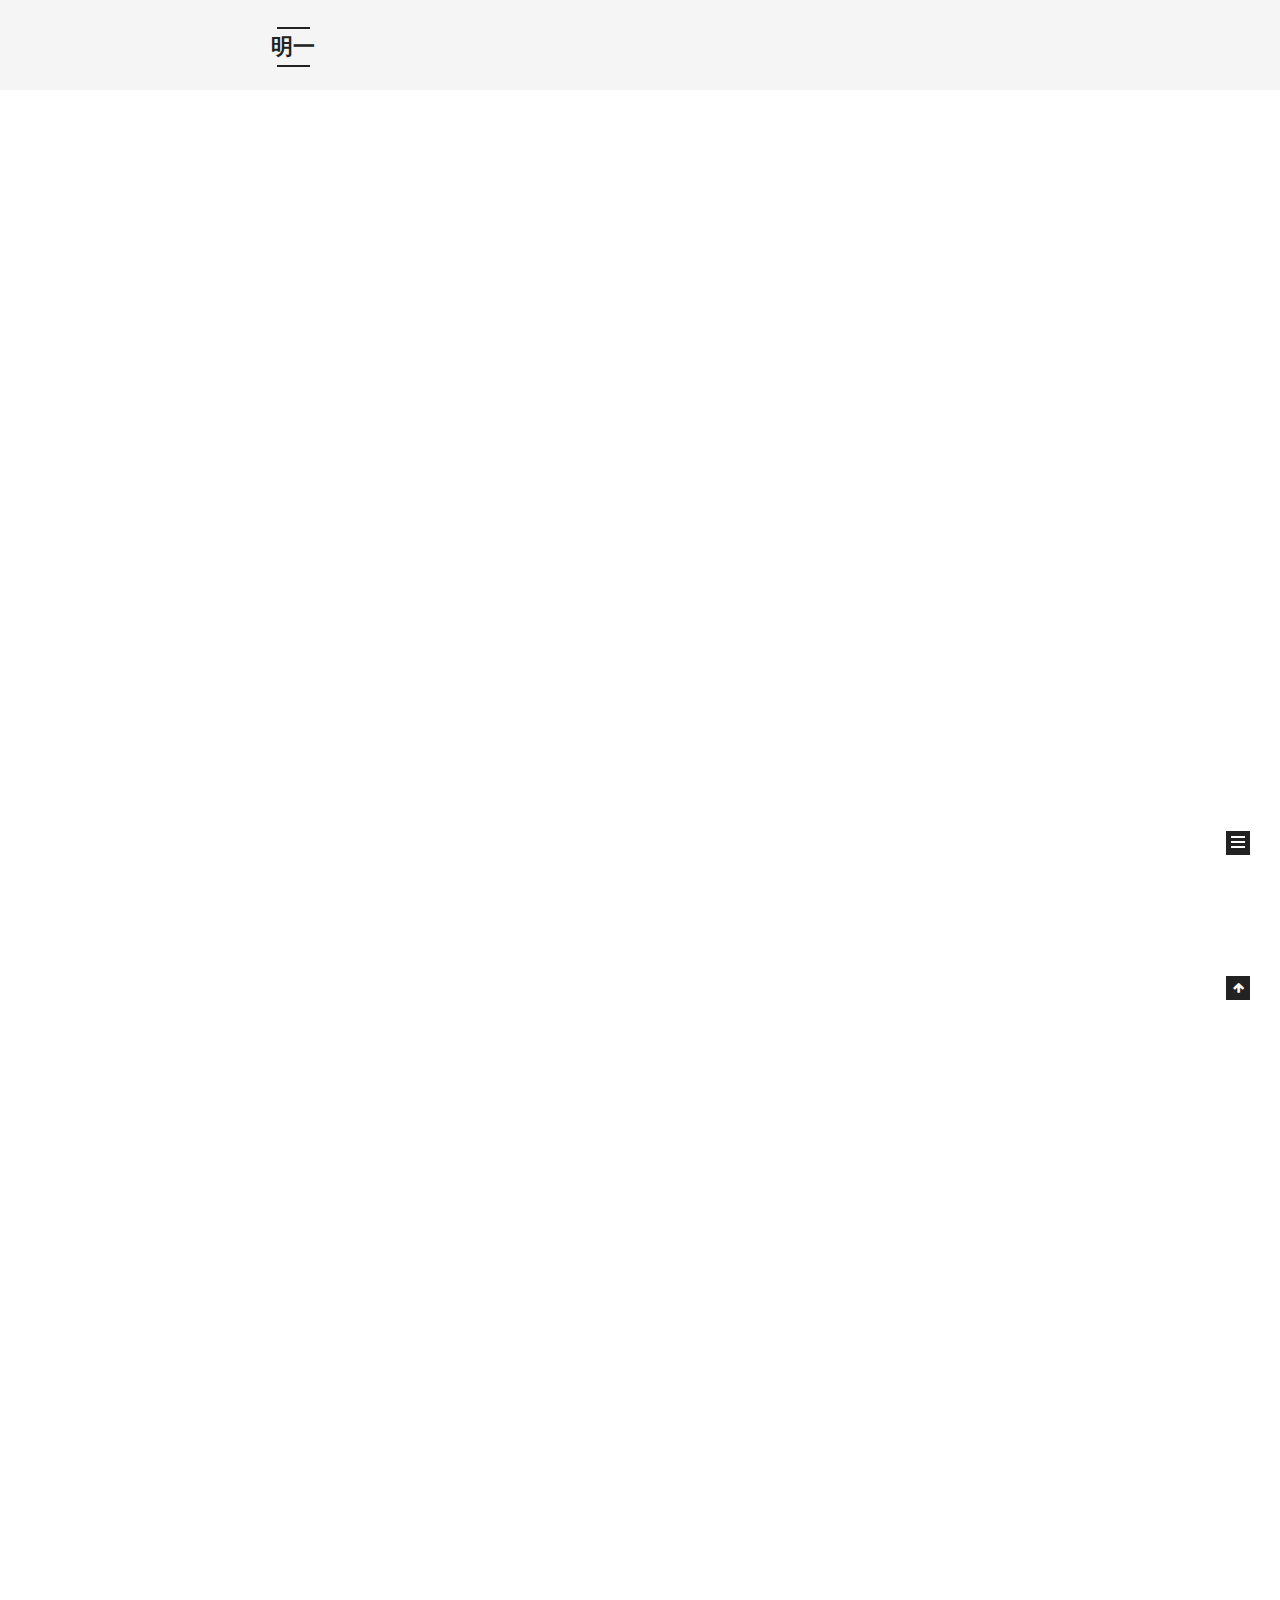
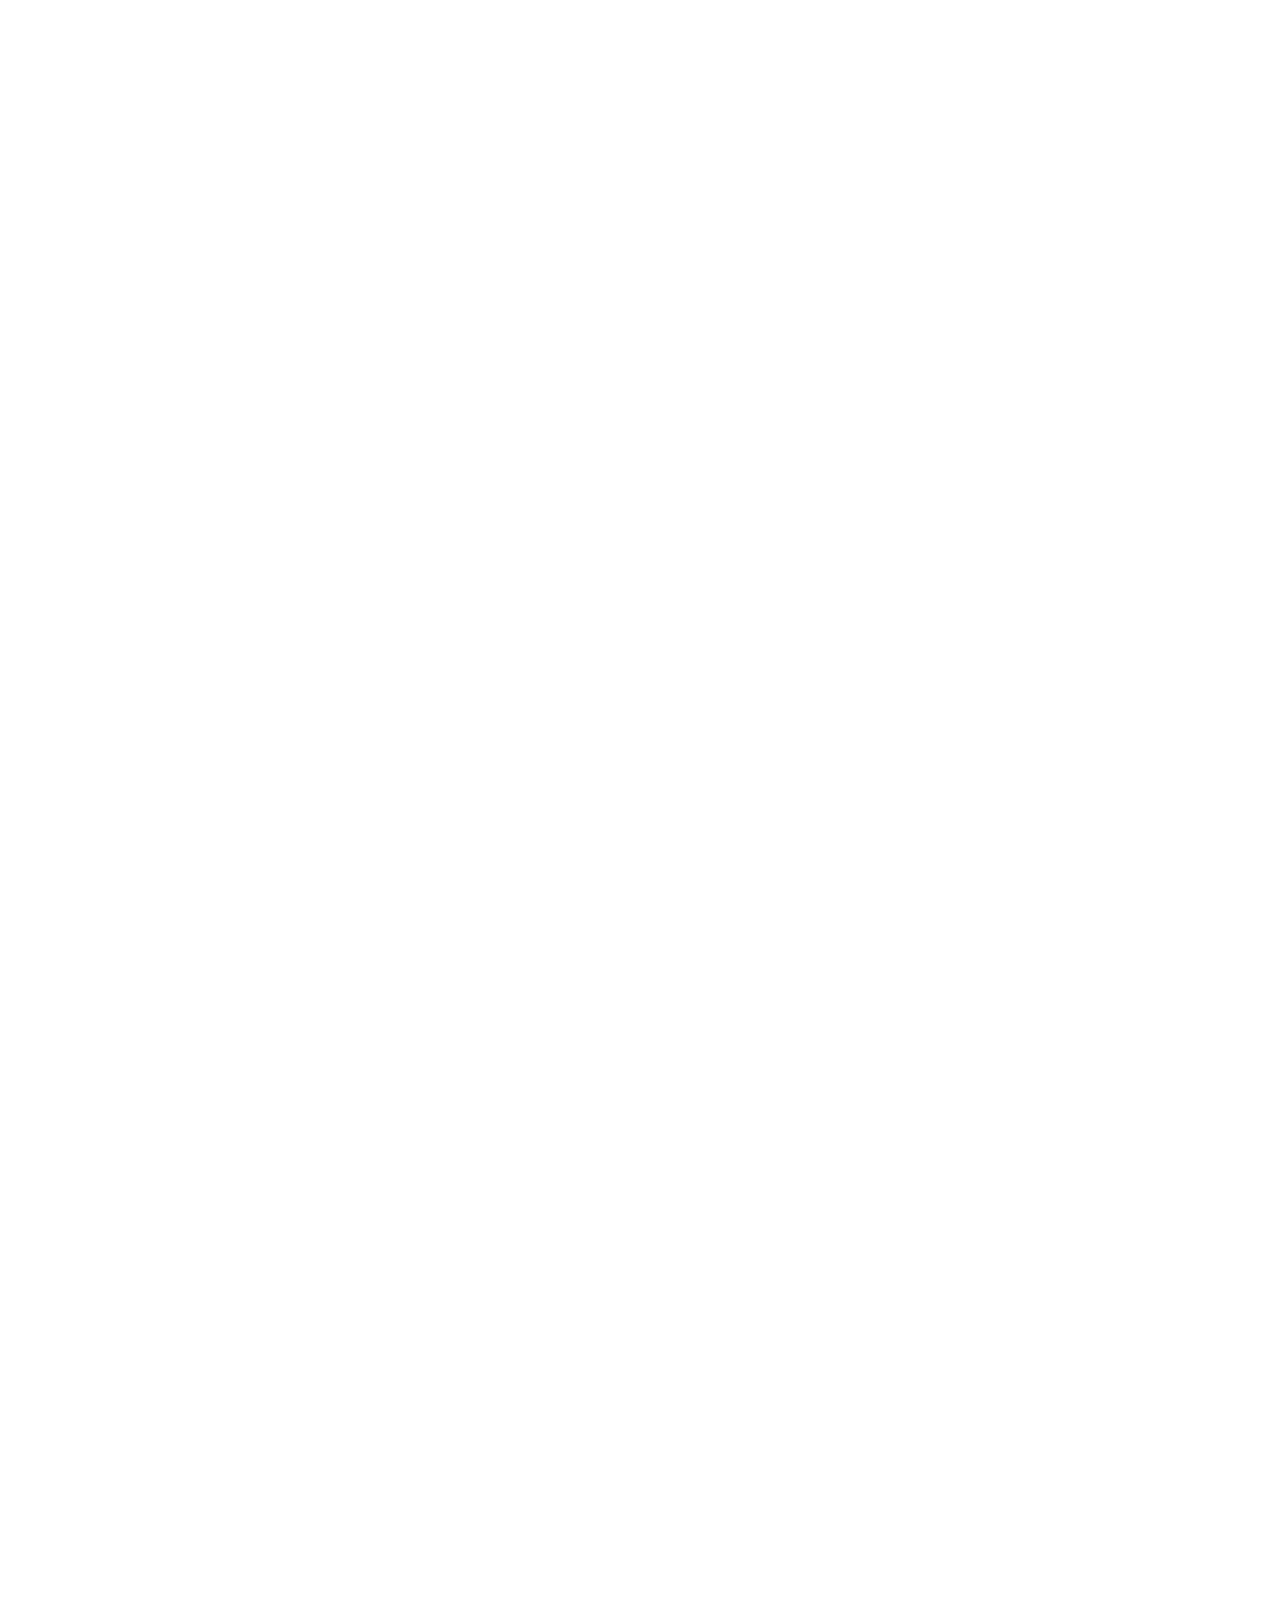
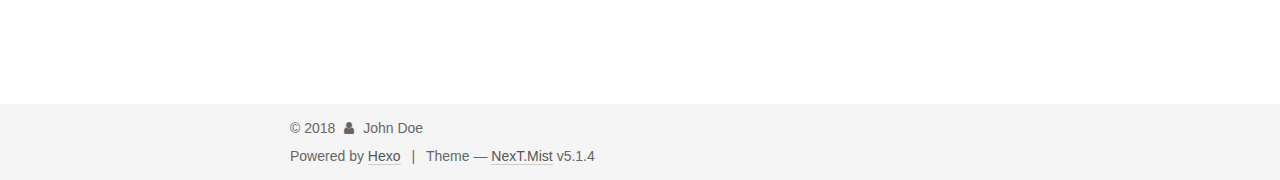
==== commit d9073638: "Site updated: 2018-04-13 17:39:55" ====
--- a/index.html
+++ b/index.html
@@ -383,7 +383,7 @@
   
   
   <div class="post-block">
-    <link itemprop="mainEntityOfPage" href="http://yoursite.com/2018/03/16/劝学/">
+    <link itemprop="mainEntityOfPage" href="http://yoursite.com/2018/03/16/idea快速跑起来/">
 
     <span hidden itemprop="author" itemscope itemtype="http://schema.org/Person">
       <meta itemprop="name" content="John Doe">
@@ -402,7 +402,7 @@
         
           <h1 class="post-title" itemprop="name headline">
                 
-                <a class="post-title-link" href="/2018/03/16/劝学/" itemprop="url">劝学</a></h1>
+                <a class="post-title-link" href="/2018/03/16/idea快速跑起来/" itemprop="url">idea快速跑起来</a></h1>
         
 
         <div class="post-meta">
@@ -454,7 +454,14 @@
       
         
           
-            
+            <p>1 . maven        </p>
+<pre><code>http://blog.csdn.net/qq_32588349/article/details/51461182
+</code></pre><p>2 . svn        </p>
+<pre><code>http://blog.csdn.net/qq_27093465/article/details/74898489
+</code></pre><p>3 . tomcat        </p>
+<pre><code>http://blog.csdn.net/chenshun123/article/details/51285890
+</code></pre><p>4 . 检查pom引起的冲突    </p>
+
           
         
       
@@ -502,7 +509,7 @@
   
   
   <div class="post-block">
-    <link itemprop="mainEntityOfPage" href="http://yoursite.com/2018/03/16/idea快速跑起来/">
+    <link itemprop="mainEntityOfPage" href="http://yoursite.com/2018/03/16/劝学/">
 
     <span hidden itemprop="author" itemscope itemtype="http://schema.org/Person">
       <meta itemprop="name" content="John Doe">
@@ -521,7 +528,7 @@
         
           <h1 class="post-title" itemprop="name headline">
                 
-                <a class="post-title-link" href="/2018/03/16/idea快速跑起来/" itemprop="url">idea快速跑起来</a></h1>
+                <a class="post-title-link" href="/2018/03/16/劝学/" itemprop="url">劝学</a></h1>
         
 
         <div class="post-meta">
@@ -573,14 +580,7 @@
       
         
           
-            <p>1 . maven        </p>
-<pre><code>http://blog.csdn.net/qq_32588349/article/details/51461182
-</code></pre><p>2 . svn        </p>
-<pre><code>http://blog.csdn.net/qq_27093465/article/details/74898489
-</code></pre><p>3 . tomcat        </p>
-<pre><code>http://blog.csdn.net/chenshun123/article/details/51285890
-</code></pre><p>4 . 检查pom引起的冲突    </p>
-
+            
           
         
       
--- a/css/main.css
+++ b/css/main.css
@@ -1822,7 +1822,7 @@
   width: 4px;
   height: 4px;
   border-radius: 50%;
-  background: #b19d65;
+  background: #f70fff;
 }
 .links-of-blogroll {
   font-size: 13px;
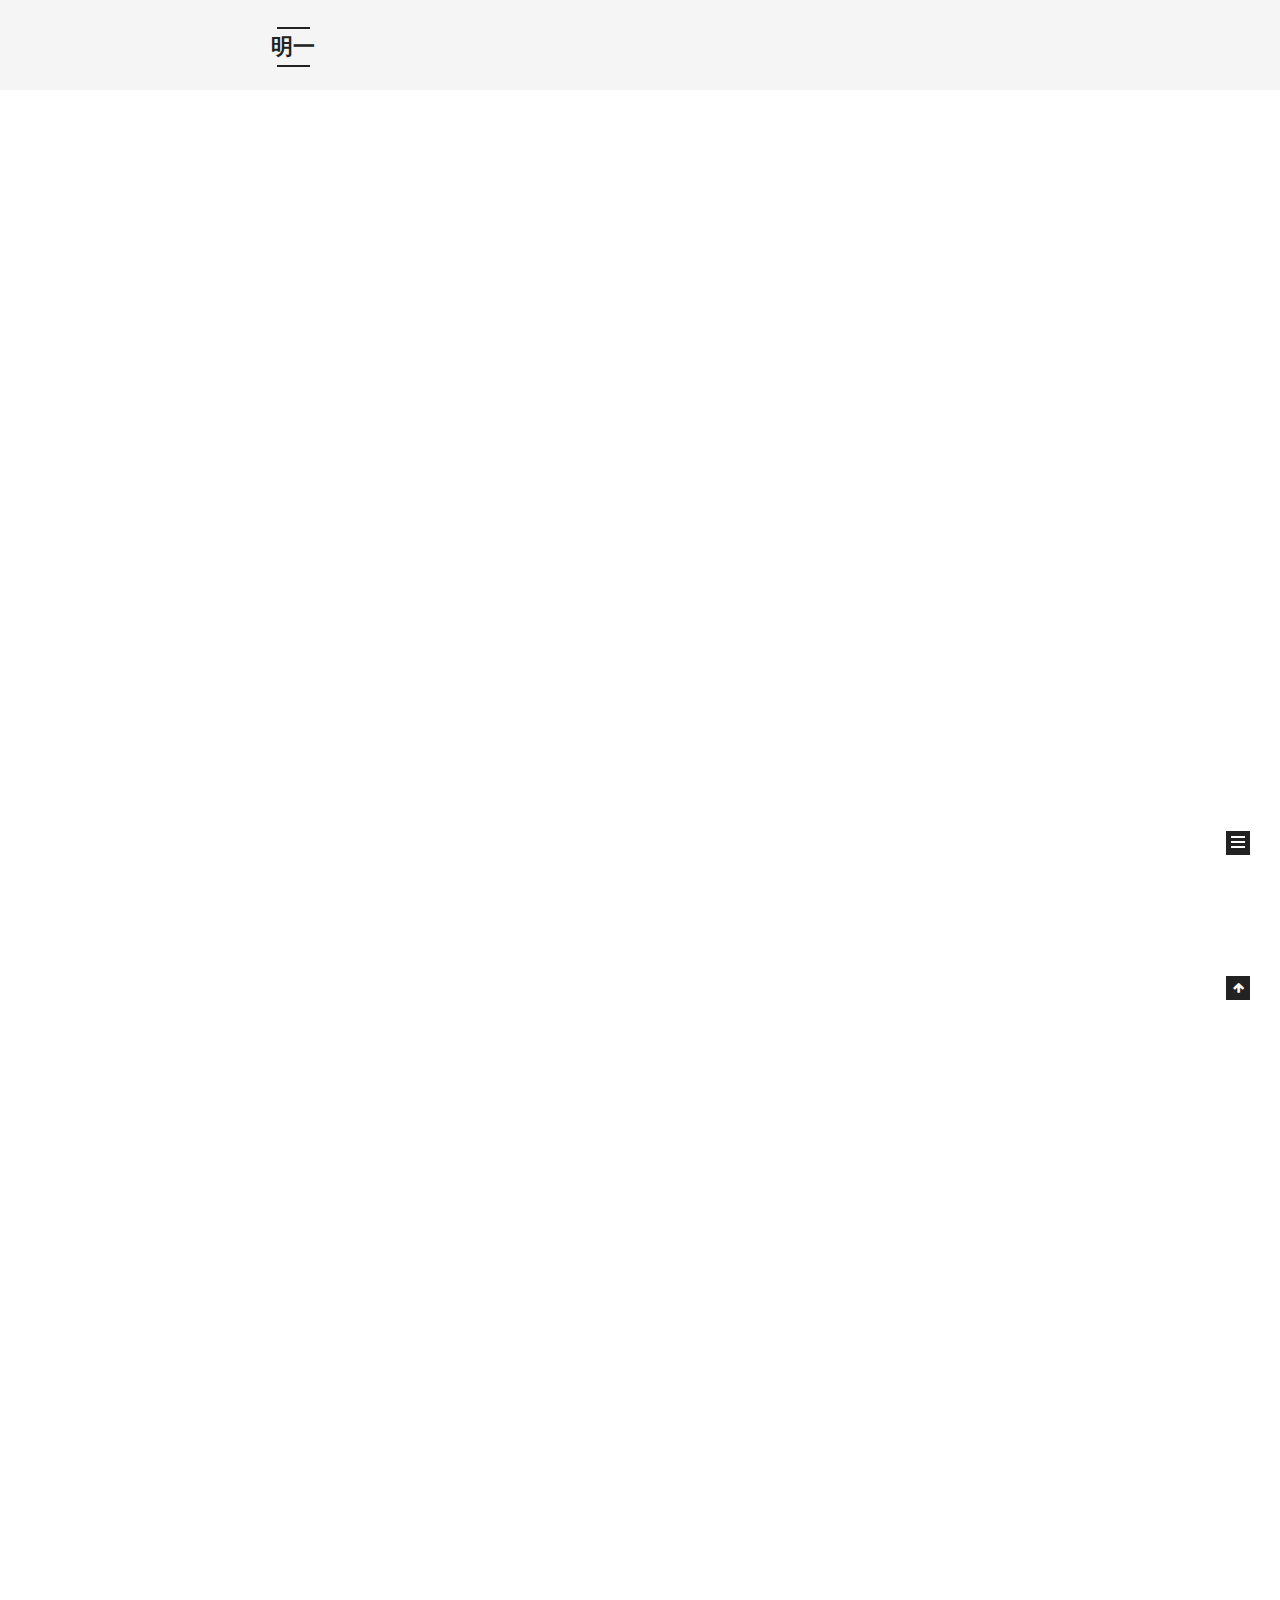
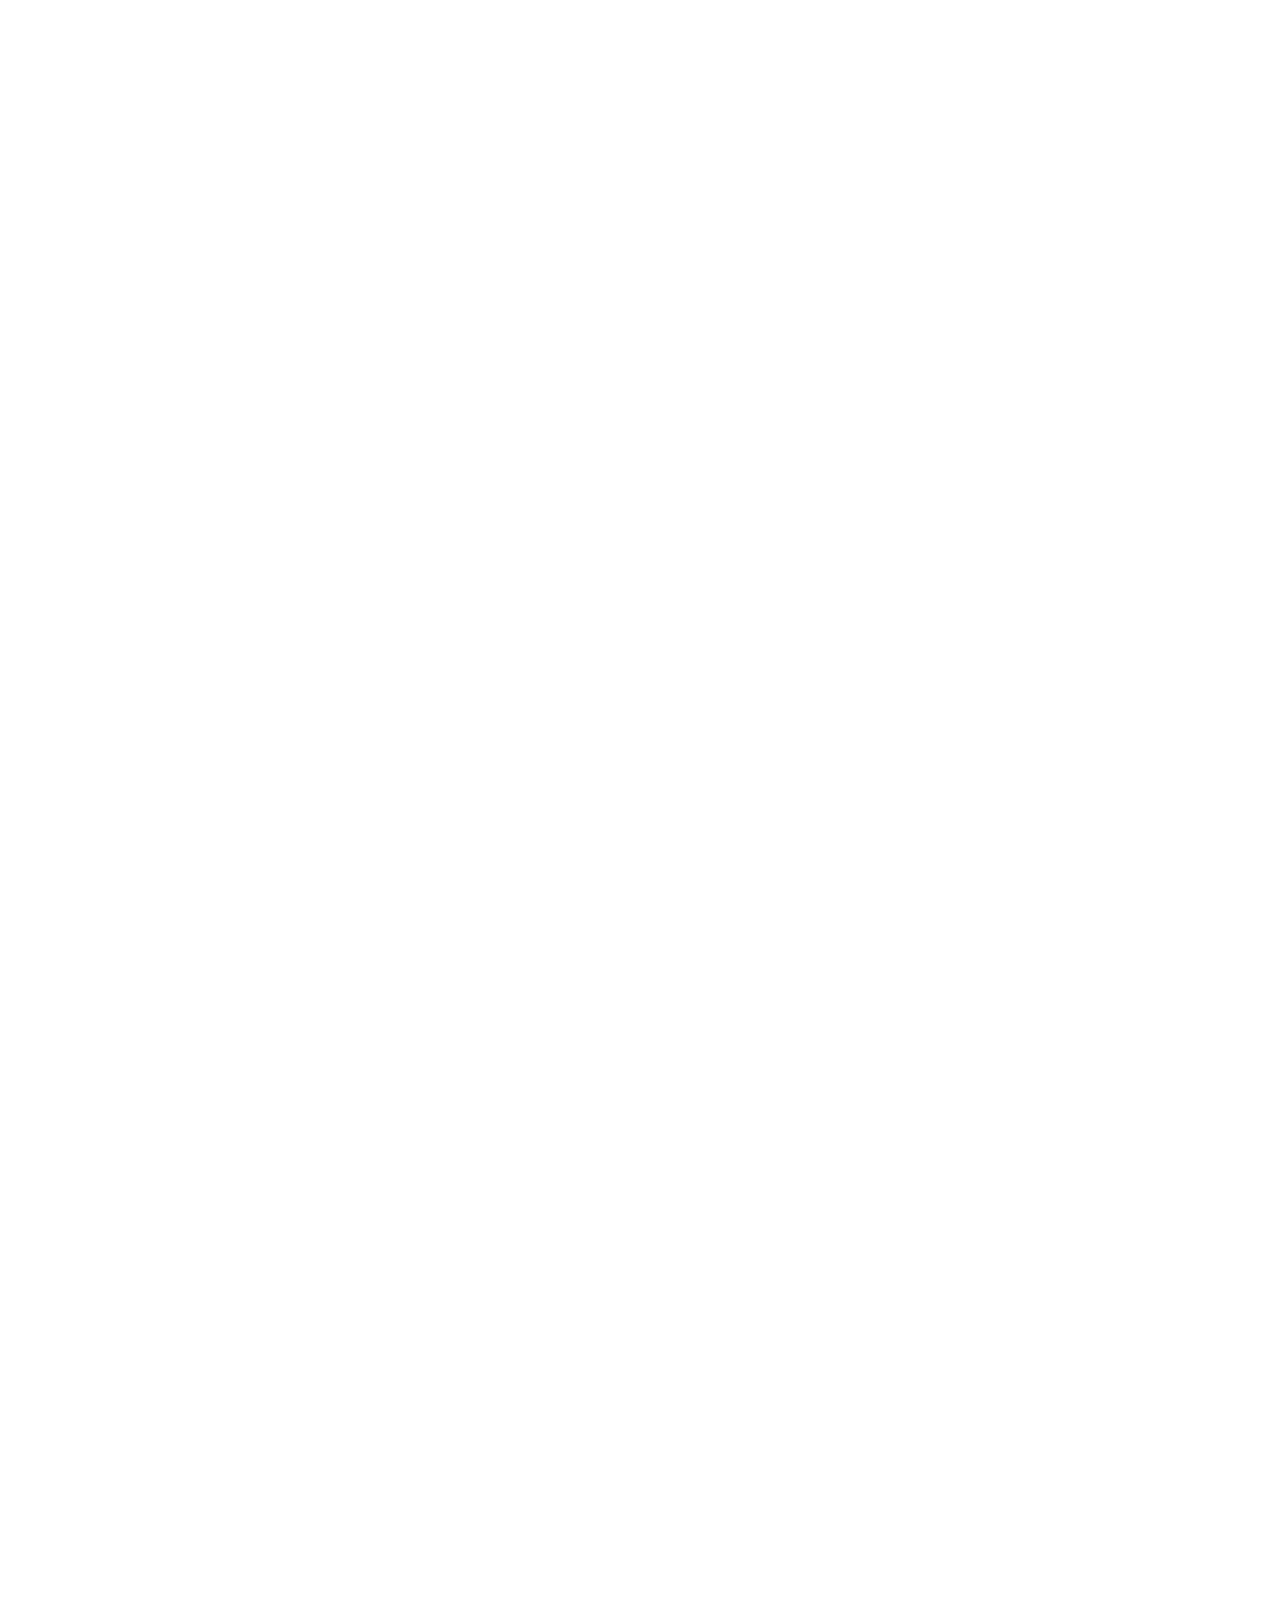
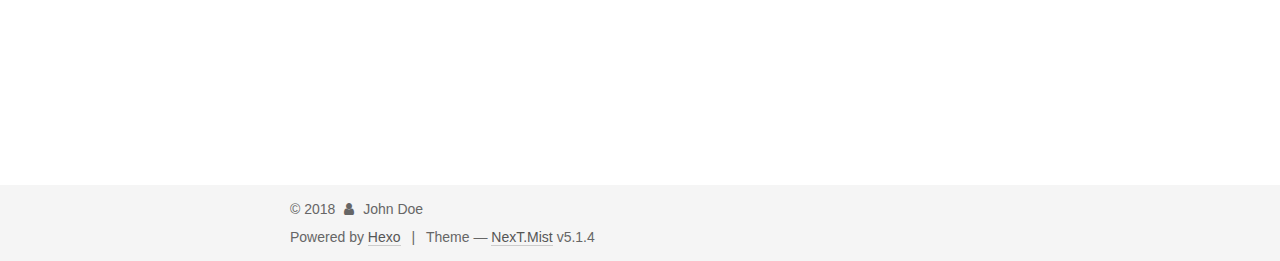
==== commit 6bd11577: "Site updated: 2018-04-13 17:47:13" ====
--- a/index.html
+++ b/index.html
@@ -300,7 +300,9 @@
       
         
           
-            <h1 id="reids主从-哨兵-window版"><a href="#reids主从-哨兵-window版" class="headerlink" title="reids主从+哨兵_window版"></a>reids主从+哨兵_window版</h1><hr>
+            <p>=========================</p>
+<p>title: reids主从+哨兵_window版 </p>
+<p>=========================</p>
 <h3 id="背景"><a href="#背景" class="headerlink" title="背景:"></a>背景:</h3><p>1.Reids从库只有读取能力,没有写入能力;只支持主从复制,不支持主主复制.<br>2.减轻主库的压力,并可以关闭主库的持久化功能,将持久化交给从库处理.可读写分离<br>3 .主挂掉了,只能提供读服务,所以需要哨兵监视,并投票将从库升级为主库.</p>
 <h3 id="下载"><a href="#下载" class="headerlink" title="下载"></a>下载</h3><p>由于redis官方并不支持windows操作系统，所以官网上是下不到的，需要到gitlab,下载地址:  </p>
 <blockquote>
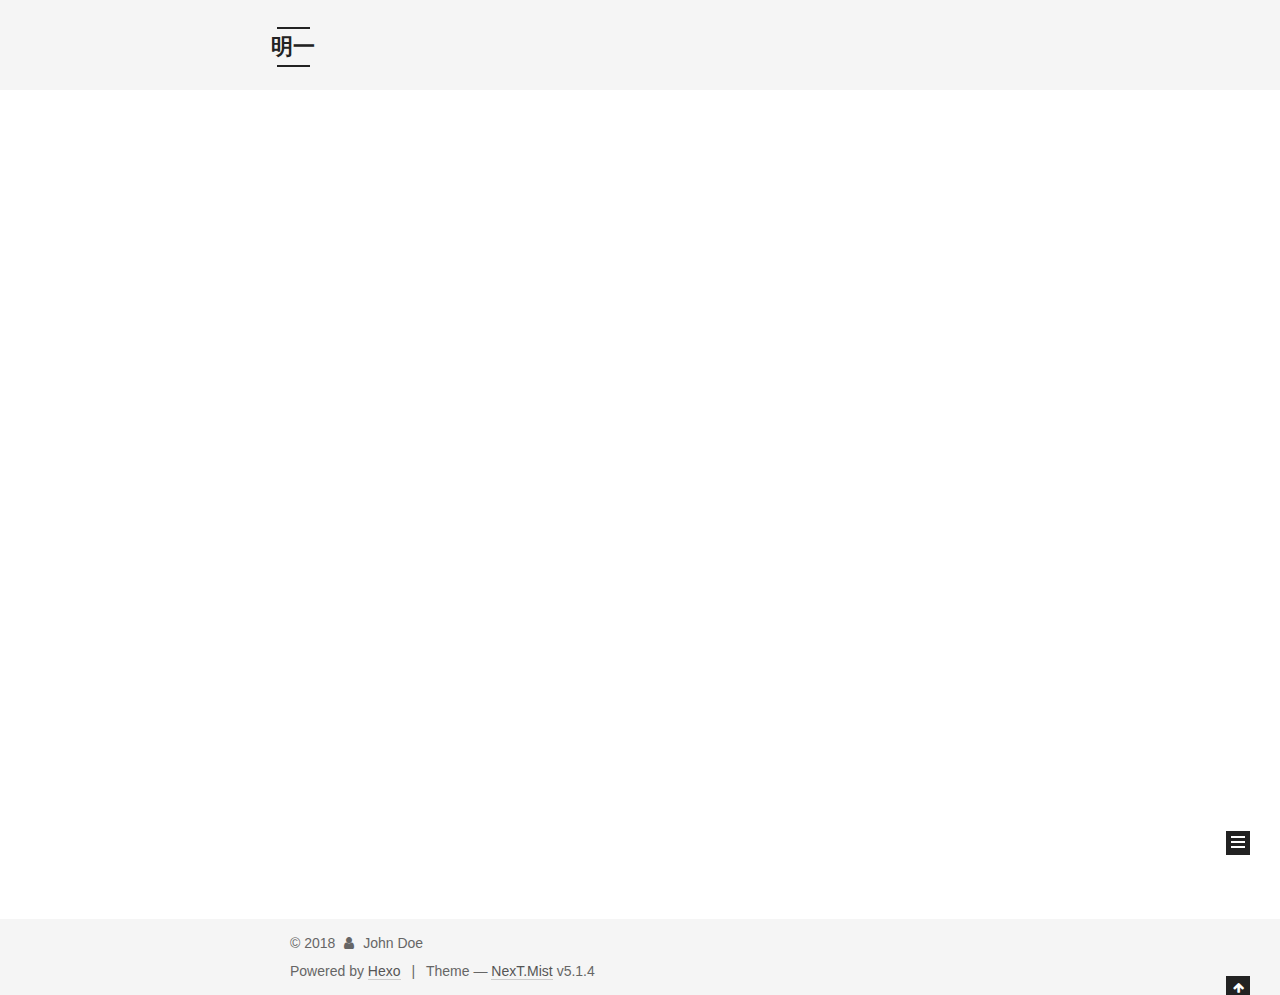
==== commit db0985de: "Site updated: 2018-04-13 17:48:22" ====
--- a/index.html
+++ b/index.html
@@ -229,162 +229,6 @@
   
   
   <div class="post-block">
-    <link itemprop="mainEntityOfPage" href="http://yoursite.com/2018/04/13/redis高可用_window/">
-
-    <span hidden itemprop="author" itemscope itemtype="http://schema.org/Person">
-      <meta itemprop="name" content="John Doe">
-      <meta itemprop="description" content="">
-      <meta itemprop="image" content="/images/avatar.gif">
-    </span>
-
-    <span hidden itemprop="publisher" itemscope itemtype="http://schema.org/Organization">
-      <meta itemprop="name" content="明一">
-    </span>
-
-    
-      <header class="post-header">
-
-        
-        
-          <h1 class="post-title" itemprop="name headline">
-                
-                <a class="post-title-link" href="/2018/04/13/redis高可用_window/" itemprop="url">Untitled</a></h1>
-        
-
-        <div class="post-meta">
-          <span class="post-time">
-            
-              <span class="post-meta-item-icon">
-                <i class="fa fa-calendar-o"></i>
-              </span>
-              
-                <span class="post-meta-item-text">Posted on</span>
-              
-              <time title="Post created" itemprop="dateCreated datePublished" datetime="2018-04-13T17:33:34+08:00">
-                2018-04-13
-              </time>
-            
-
-            
-
-            
-          </span>
-
-          
-
-          
-            
-          
-
-          
-          
-
-          
-
-          
-
-          
-
-        </div>
-      </header>
-    
-
-    
-    
-    
-    <div class="post-body" itemprop="articleBody">
-
-      
-      
-
-      
-        
-          
-            <p>=========================</p>
-<p>title: reids主从+哨兵_window版 </p>
-<p>=========================</p>
-<h3 id="背景"><a href="#背景" class="headerlink" title="背景:"></a>背景:</h3><p>1.Reids从库只有读取能力,没有写入能力;只支持主从复制,不支持主主复制.<br>2.减轻主库的压力,并可以关闭主库的持久化功能,将持久化交给从库处理.可读写分离<br>3 .主挂掉了,只能提供读服务,所以需要哨兵监视,并投票将从库升级为主库.</p>
-<h3 id="下载"><a href="#下载" class="headerlink" title="下载"></a>下载</h3><p>由于redis官方并不支持windows操作系统，所以官网上是下不到的，需要到gitlab,下载地址:  </p>
-<blockquote>
-<p><a href="https://github.com/MicrosoftArchive/redis/releases" target="_blank" rel="noopener">https://github.com/MicrosoftArchive/redis/releases</a></p>
-</blockquote>
-<h3 id="解压"><a href="#解压" class="headerlink" title="解压"></a>解压</h3><p>注意解压到的目录不能有中文和特殊字符<br><img src="https://i.imgur.com/VhAxxTo.png" alt=""></p>
-<h3 id="目标架构"><a href="#目标架构" class="headerlink" title="目标架构"></a>目标架构</h3><p>m 　  　　Master 　  ip:127.0.0.1  port:6379<br>s-1　　　slave1    　 ip:127.0.0.1  port:6380<br>s-2　　　slave2     　 ip:127.0.0.1  port:6381    </p>
-<h3 id="修改-redis-windows-conf"><a href="#修改-redis-windows-conf" class="headerlink" title="修改 redis.windows.conf"></a>修改 redis.windows.conf</h3><p>m redis.conf配置文件的如下几个参数：</p>
-<blockquote>
-<p>port 6379<br>bind 127.0.0.1    </p>
-</blockquote>
-<p>s-1 redis.conf配置文件的如下几个参数：</p>
-<blockquote>
-<p>port 6380<br>bind 127.0.0.1<br>slaveof 127.0.0.1 6379  // 设置master服务器为6379</p>
-</blockquote>
-<p>s-2 redis.conf配置文件的如下几个参数:</p>
-<blockquote>
-<p>port 6381<br>bind 127.0.0.1<br>slaveof 127.0.0.1 6379  // 设置master服务器为6379</p>
-</blockquote>
-<h3 id="创建sentinel-conf"><a href="#创建sentinel-conf" class="headerlink" title="创建sentinel.conf"></a>创建sentinel.conf</h3><p>m 创建哨兵配置,内容如下</p>
-<blockquote>
-<p>port 26379<br>sentinel monitor mymaster 127.0.0.1 6379 2<br>sentinel down-after-milliseconds mymaster 5000<br>sentinel parallel-syncs mymaster 1<br>sentinel failover-timeout mymaster 15000</p>
-</blockquote>
-<p>s-1 :</p>
-<blockquote>
-<p>port 26479<br>sentinel monitor mymaster 127.0.0.1 6379 2<br>sentinel down-after-milliseconds mymaster 5000<br>sentinel parallel-syncs mymaster 1<br>sentinel failover-timeout mymaster 15000 </p>
-</blockquote>
-<p>s-3 : 同理</p>
-<h3 id="启动"><a href="#启动" class="headerlink" title="启动"></a>启动</h3><p>进入对应的目录,执行启动命令.没开启后台进程,所以需要两次cmd执行  </p>
-<blockquote>
-<p>redis-server.exe redis.conf<br>redis-server.exe sentinel.conf –sentinel</p>
-</blockquote>
-<h3 id="提示"><a href="#提示" class="headerlink" title="提示"></a>提示</h3><p>配置文件不能有tab缩进符</p>
-<h3 id="配置文件详解"><a href="#配置文件详解" class="headerlink" title="配置文件详解"></a>配置文件详解</h3><p>redis.windows.conf<br><img src="https://i.imgur.com/YQH0hyH.png" alt=""><br>sentinel.conf<br><img src="https://i.imgur.com/wbdhlOz.png" alt=""></p>
-
-          
-        
-      
-    </div>
-    
-    
-    
-
-    
-
-    
-
-    
-
-    <footer class="post-footer">
-      
-
-      
-
-      
-
-      
-      
-        <div class="post-eof"></div>
-      
-    </footer>
-  </div>
-  
-  
-  
-  </article>
-
-
-    
-      
-
-  
-
-  
-  
-  
-
-  <article class="post post-type-normal" itemscope itemtype="http://schema.org/Article">
-  
-  
-  
-  <div class="post-block">
     <link itemprop="mainEntityOfPage" href="http://yoursite.com/2018/03/16/idea快速跑起来/">
 
     <span hidden itemprop="author" itemscope itemtype="http://schema.org/Person">
@@ -663,7 +507,7 @@
               
                 <a href="/archives/">
               
-                  <span class="site-state-item-count">3</span>
+                  <span class="site-state-item-count">2</span>
                   <span class="site-state-item-name">posts</span>
                 </a>
               </div>
--- a/css/main.css
+++ b/css/main.css
@@ -1822,7 +1822,7 @@
   width: 4px;
   height: 4px;
   border-radius: 50%;
-  background: #f70fff;
+  background: #6690ff;
 }
 .links-of-blogroll {
   font-size: 13px;
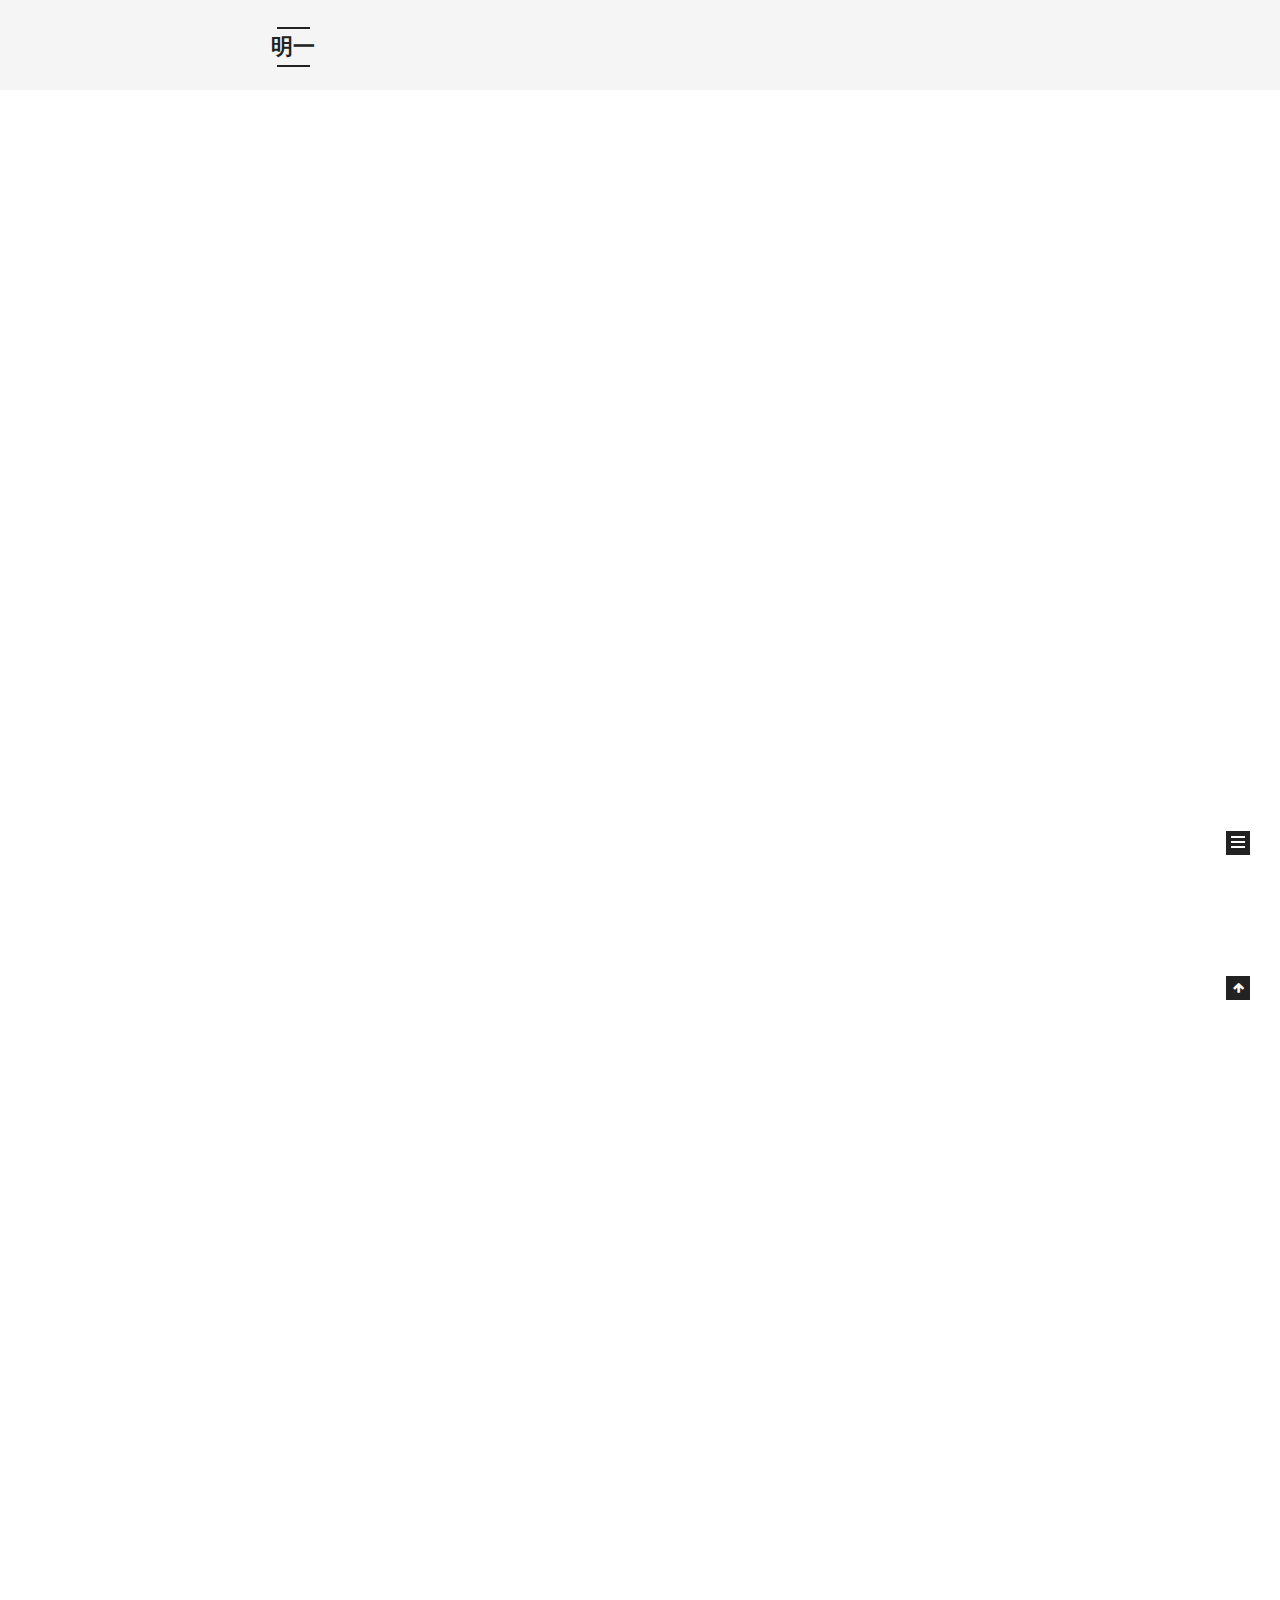
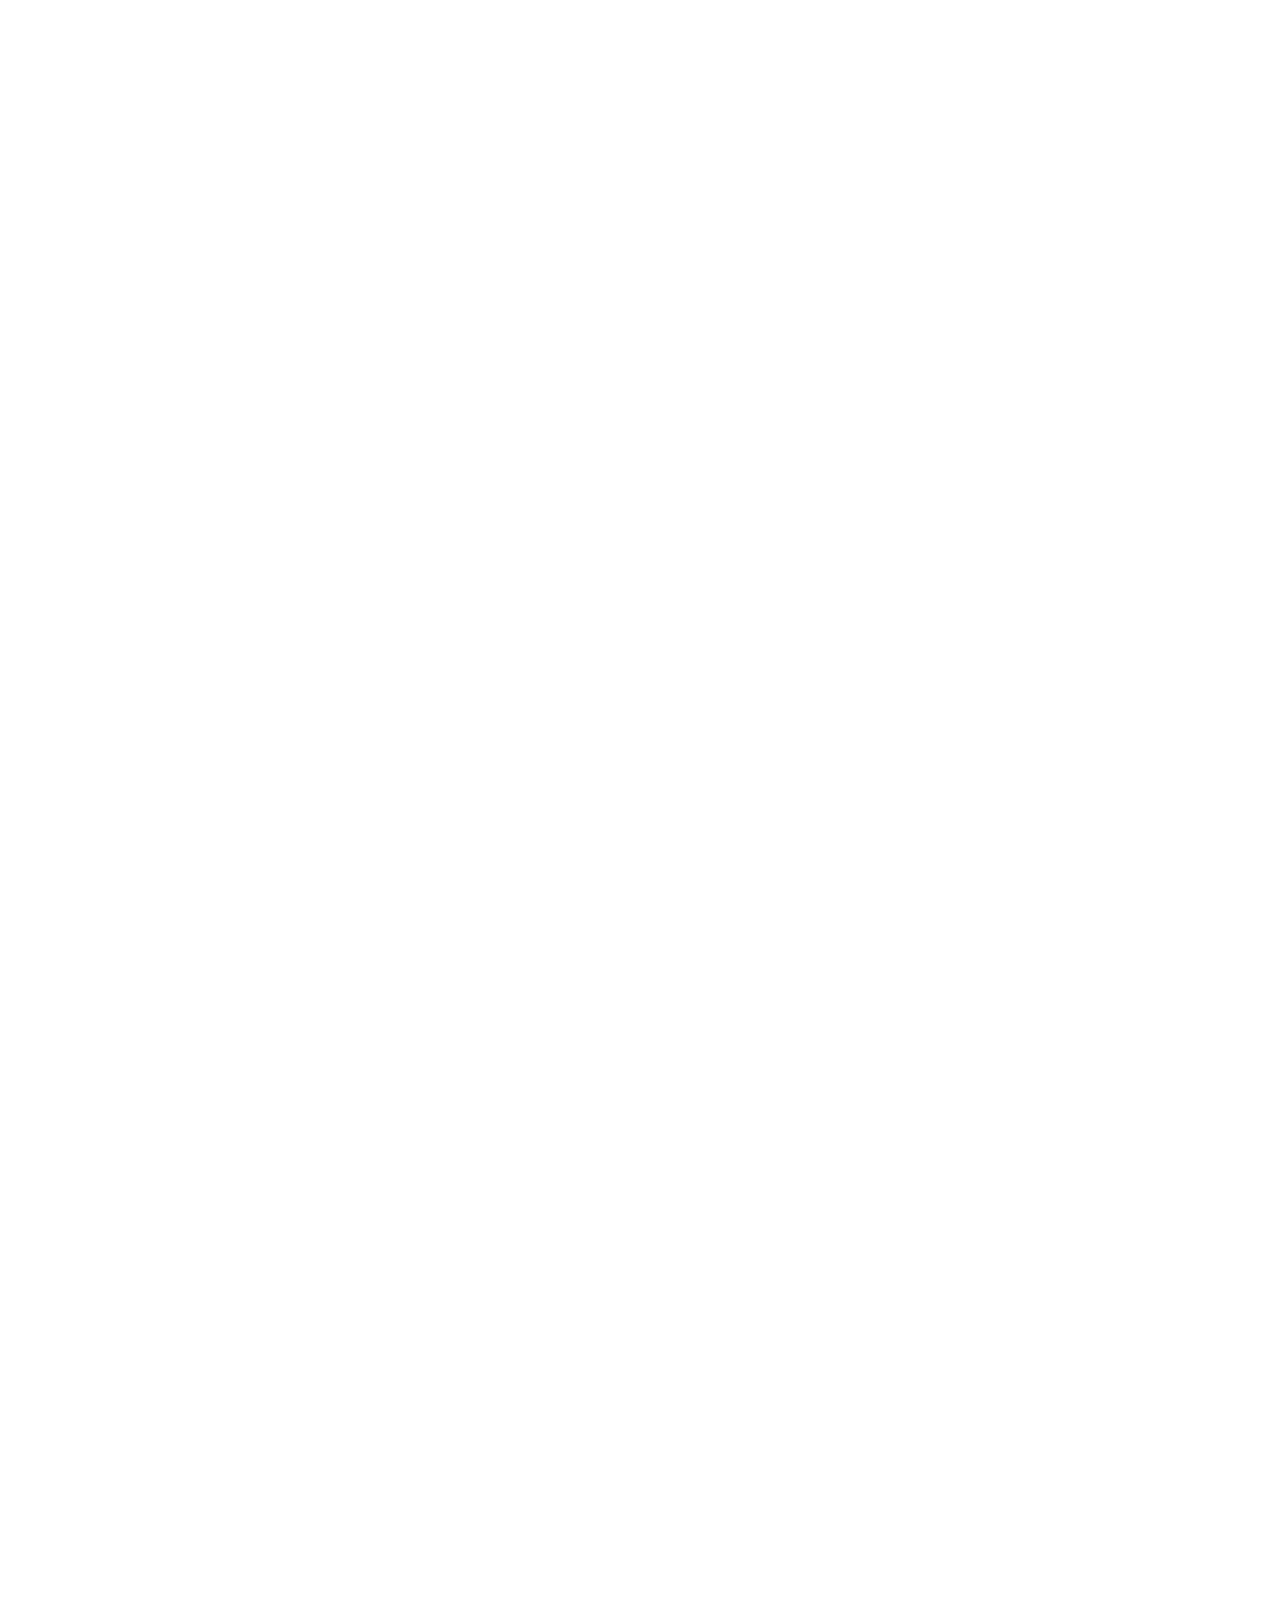
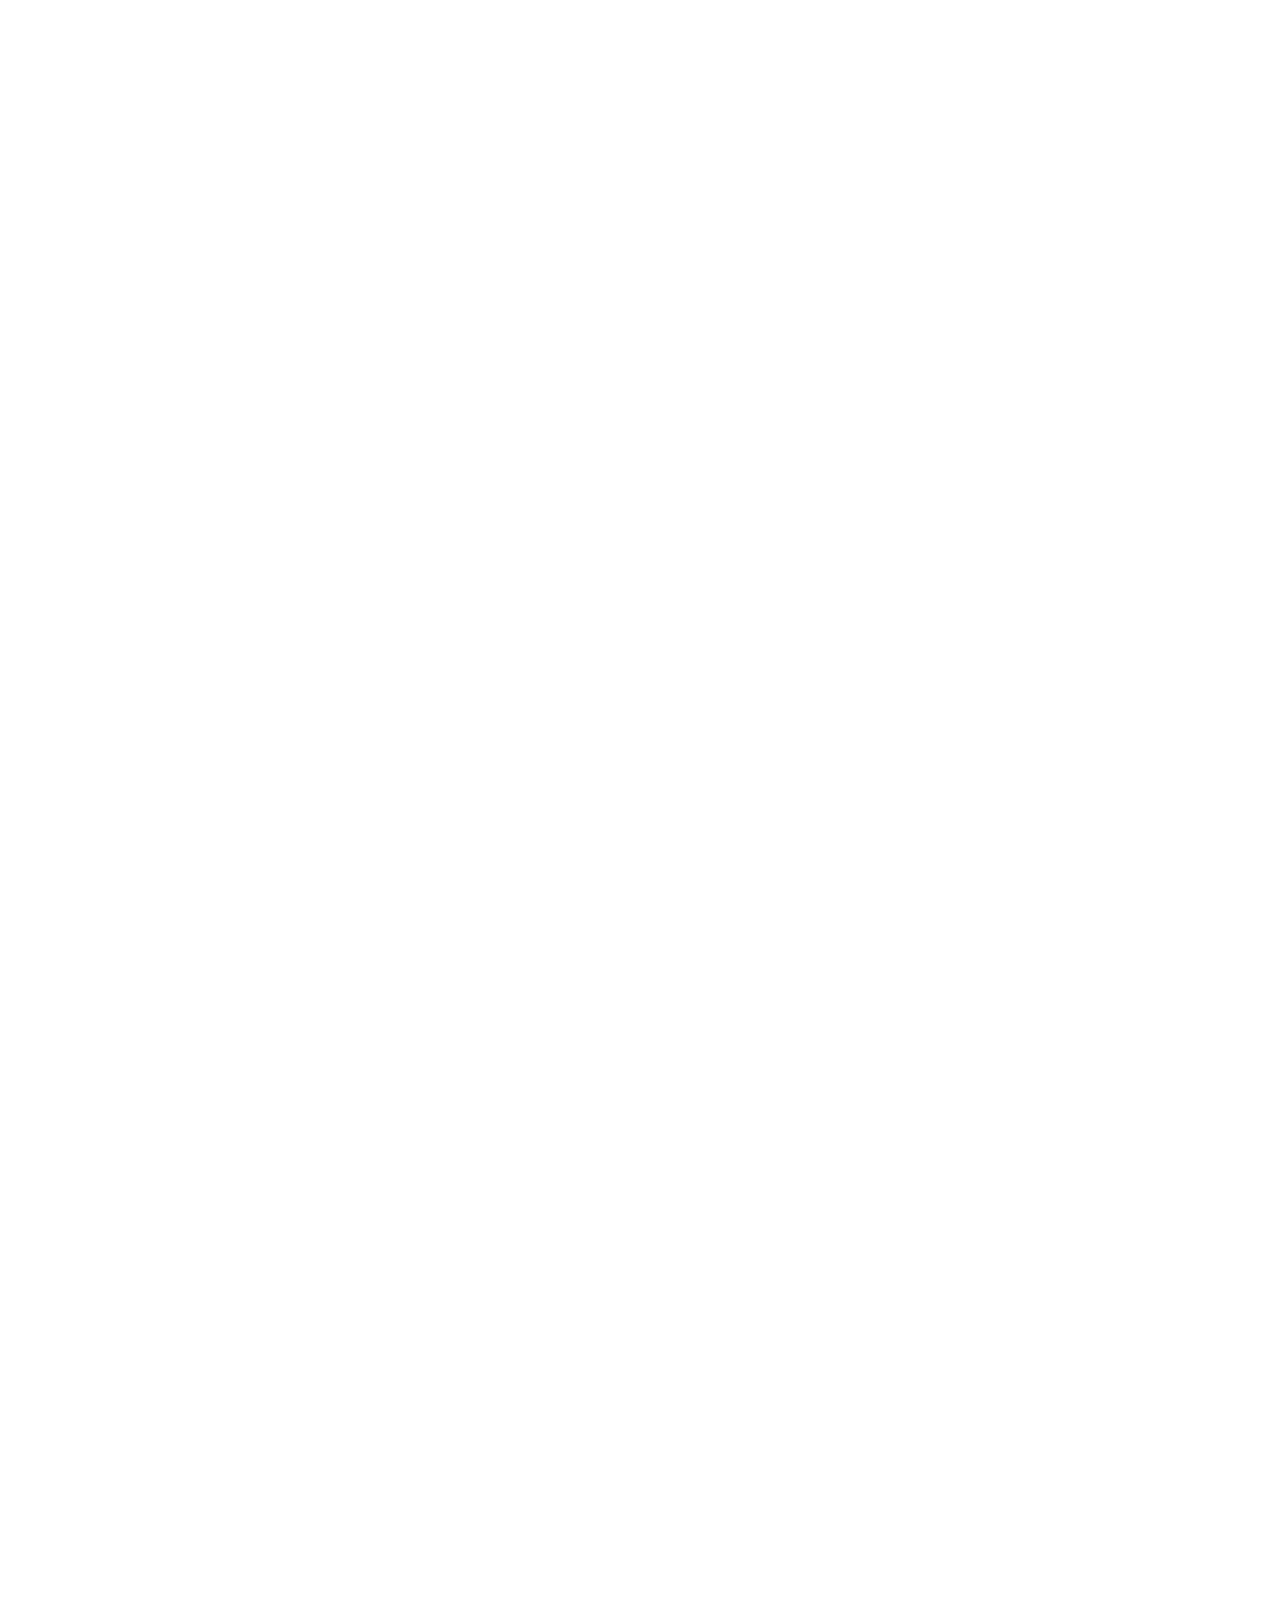
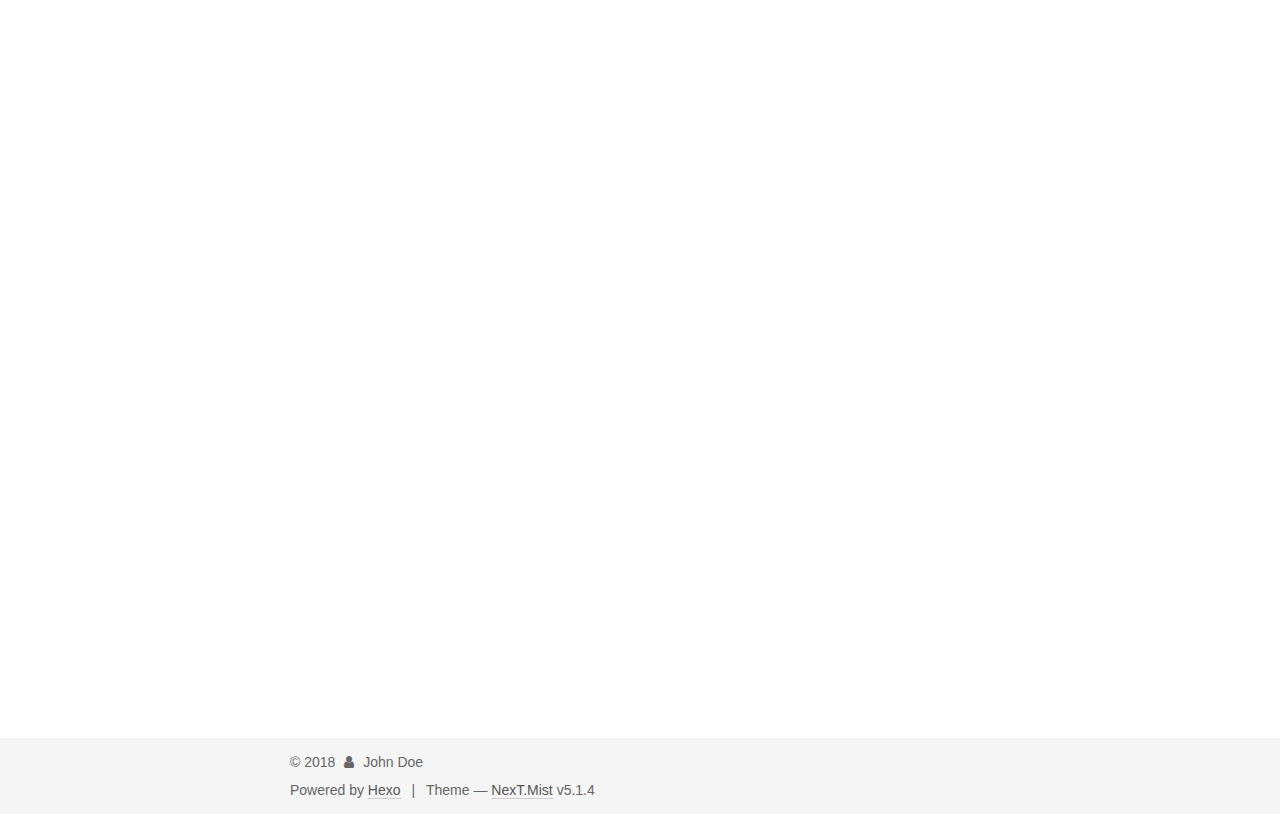
==== commit 9bd9613c: "Site updated: 2018-04-13 17:50:16" ====
--- a/index.html
+++ b/index.html
@@ -229,7 +229,7 @@
   
   
   <div class="post-block">
-    <link itemprop="mainEntityOfPage" href="http://yoursite.com/2018/03/16/idea快速跑起来/">
+    <link itemprop="mainEntityOfPage" href="http://yoursite.com/2018/04/13/reids主从-哨兵-window版/">
 
     <span hidden itemprop="author" itemscope itemtype="http://schema.org/Person">
       <meta itemprop="name" content="John Doe">
@@ -248,7 +248,313 @@
         
           <h1 class="post-title" itemprop="name headline">
                 
-                <a class="post-title-link" href="/2018/03/16/idea快速跑起来/" itemprop="url">idea快速跑起来</a></h1>
+                <a class="post-title-link" href="/2018/04/13/reids主从-哨兵-window版/" itemprop="url">reids主从+哨兵_window版</a></h1>
+        
+
+        <div class="post-meta">
+          <span class="post-time">
+            
+              <span class="post-meta-item-icon">
+                <i class="fa fa-calendar-o"></i>
+              </span>
+              
+                <span class="post-meta-item-text">Posted on</span>
+              
+              <time title="Post created" itemprop="dateCreated datePublished" datetime="2018-04-13T17:49:16+08:00">
+                2018-04-13
+              </time>
+            
+
+            
+
+            
+          </span>
+
+          
+
+          
+            
+          
+
+          
+          
+
+          
+
+          
+
+          
+
+        </div>
+      </header>
+    
+
+    
+    
+    
+    <div class="post-body" itemprop="articleBody">
+
+      
+      
+
+      
+        
+          
+            <h3 id="背景"><a href="#背景" class="headerlink" title="背景:"></a>背景:</h3><p>1.Reids从库只有读取能力,没有写入能力;只支持主从复制,不支持主主复制.<br>2.减轻主库的压力,并可以关闭主库的持久化功能,将持久化交给从库处理.可读写分离<br>3 .主挂掉了,只能提供读服务,所以需要哨兵监视,并投票将从库升级为主库.</p>
+<h3 id="下载"><a href="#下载" class="headerlink" title="下载"></a>下载</h3><p>由于redis官方并不支持windows操作系统，所以官网上是下不到的，需要到gitlab,下载地址:  </p>
+<blockquote>
+<p><a href="https://github.com/MicrosoftArchive/redis/releases" target="_blank" rel="noopener">https://github.com/MicrosoftArchive/redis/releases</a></p>
+</blockquote>
+<h3 id="解压"><a href="#解压" class="headerlink" title="解压"></a>解压</h3><p>注意解压到的目录不能有中文和特殊字符<br><img src="https://i.imgur.com/VhAxxTo.png" alt=""></p>
+<h3 id="目标架构"><a href="#目标架构" class="headerlink" title="目标架构"></a>目标架构</h3><p>m 　  　　Master 　  ip:127.0.0.1  port:6379<br>s-1　　　slave1    　 ip:127.0.0.1  port:6380<br>s-2　　　slave2     　 ip:127.0.0.1  port:6381    </p>
+<h3 id="修改-redis-windows-conf"><a href="#修改-redis-windows-conf" class="headerlink" title="修改 redis.windows.conf"></a>修改 redis.windows.conf</h3><p>m redis.conf配置文件的如下几个参数：</p>
+<blockquote>
+<p>port 6379<br>bind 127.0.0.1    </p>
+</blockquote>
+<p>s-1 redis.conf配置文件的如下几个参数：</p>
+<blockquote>
+<p>port 6380<br>bind 127.0.0.1<br>slaveof 127.0.0.1 6379  // 设置master服务器为6379</p>
+</blockquote>
+<p>s-2 redis.conf配置文件的如下几个参数:</p>
+<blockquote>
+<p>port 6381<br>bind 127.0.0.1<br>slaveof 127.0.0.1 6379  // 设置master服务器为6379</p>
+</blockquote>
+<h3 id="创建sentinel-conf"><a href="#创建sentinel-conf" class="headerlink" title="创建sentinel.conf"></a>创建sentinel.conf</h3><p>m 创建哨兵配置,内容如下</p>
+<blockquote>
+<p>port 26379<br>sentinel monitor mymaster 127.0.0.1 6379 2<br>sentinel down-after-milliseconds mymaster 5000<br>sentinel parallel-syncs mymaster 1<br>sentinel failover-timeout mymaster 15000</p>
+</blockquote>
+<p>s-1 :</p>
+<blockquote>
+<p>port 26479<br>sentinel monitor mymaster 127.0.0.1 6379 2<br>sentinel down-after-milliseconds mymaster 5000<br>sentinel parallel-syncs mymaster 1<br>sentinel failover-timeout mymaster 15000 </p>
+</blockquote>
+<p>s-3 : 同理</p>
+<h3 id="启动"><a href="#启动" class="headerlink" title="启动"></a>启动</h3><p>进入对应的目录,执行启动命令.没开启后台进程,所以需要两次cmd执行  </p>
+<blockquote>
+<p>redis-server.exe redis.conf<br>redis-server.exe sentinel.conf –sentinel</p>
+</blockquote>
+<h3 id="提示"><a href="#提示" class="headerlink" title="提示"></a>提示</h3><p>配置文件不能有tab缩进符</p>
+<h3 id="配置文件详解"><a href="#配置文件详解" class="headerlink" title="配置文件详解"></a>配置文件详解</h3><p>redis.windows.conf<br><img src="https://i.imgur.com/YQH0hyH.png" alt=""><br>sentinel.conf<br><img src="https://i.imgur.com/wbdhlOz.png" alt=""></p>
+
+          
+        
+      
+    </div>
+    
+    
+    
+
+    
+
+    
+
+    
+
+    <footer class="post-footer">
+      
+
+      
+
+      
+
+      
+      
+        <div class="post-eof"></div>
+      
+    </footer>
+  </div>
+  
+  
+  
+  </article>
+
+
+    
+      
+
+  
+
+  
+  
+  
+
+  <article class="post post-type-normal" itemscope itemtype="http://schema.org/Article">
+  
+  
+  
+  <div class="post-block">
+    <link itemprop="mainEntityOfPage" href="http://yoursite.com/2018/04/13/redis高可用_window/">
+
+    <span hidden itemprop="author" itemscope itemtype="http://schema.org/Person">
+      <meta itemprop="name" content="John Doe">
+      <meta itemprop="description" content="">
+      <meta itemprop="image" content="/images/avatar.gif">
+    </span>
+
+    <span hidden itemprop="publisher" itemscope itemtype="http://schema.org/Organization">
+      <meta itemprop="name" content="明一">
+    </span>
+
+    
+      <header class="post-header">
+
+        
+        
+          <h1 class="post-title" itemprop="name headline">
+                
+                <a class="post-title-link" href="/2018/04/13/redis高可用_window/" itemprop="url">Untitled</a></h1>
+        
+
+        <div class="post-meta">
+          <span class="post-time">
+            
+              <span class="post-meta-item-icon">
+                <i class="fa fa-calendar-o"></i>
+              </span>
+              
+                <span class="post-meta-item-text">Posted on</span>
+              
+              <time title="Post created" itemprop="dateCreated datePublished" datetime="2018-04-13T17:33:34+08:00">
+                2018-04-13
+              </time>
+            
+
+            
+
+            
+          </span>
+
+          
+
+          
+            
+          
+
+          
+          
+
+          
+
+          
+
+          
+
+        </div>
+      </header>
+    
+
+    
+    
+    
+    <div class="post-body" itemprop="articleBody">
+
+      
+      
+
+      
+        
+          
+            <h3 id="背景"><a href="#背景" class="headerlink" title="背景:"></a>背景:</h3><p>1.Reids从库只有读取能力,没有写入能力;只支持主从复制,不支持主主复制.<br>2.减轻主库的压力,并可以关闭主库的持久化功能,将持久化交给从库处理.可读写分离<br>3 .主挂掉了,只能提供读服务,所以需要哨兵监视,并投票将从库升级为主库.</p>
+<h3 id="下载"><a href="#下载" class="headerlink" title="下载"></a>下载</h3><p>由于redis官方并不支持windows操作系统，所以官网上是下不到的，需要到gitlab,下载地址:  </p>
+<blockquote>
+<p><a href="https://github.com/MicrosoftArchive/redis/releases" target="_blank" rel="noopener">https://github.com/MicrosoftArchive/redis/releases</a></p>
+</blockquote>
+<h3 id="解压"><a href="#解压" class="headerlink" title="解压"></a>解压</h3><p>注意解压到的目录不能有中文和特殊字符<br><img src="https://i.imgur.com/VhAxxTo.png" alt=""></p>
+<h3 id="目标架构"><a href="#目标架构" class="headerlink" title="目标架构"></a>目标架构</h3><p>m 　  　　Master 　  ip:127.0.0.1  port:6379<br>s-1　　　slave1    　 ip:127.0.0.1  port:6380<br>s-2　　　slave2     　 ip:127.0.0.1  port:6381    </p>
+<h3 id="修改-redis-windows-conf"><a href="#修改-redis-windows-conf" class="headerlink" title="修改 redis.windows.conf"></a>修改 redis.windows.conf</h3><p>m redis.conf配置文件的如下几个参数：</p>
+<blockquote>
+<p>port 6379<br>bind 127.0.0.1    </p>
+</blockquote>
+<p>s-1 redis.conf配置文件的如下几个参数：</p>
+<blockquote>
+<p>port 6380<br>bind 127.0.0.1<br>slaveof 127.0.0.1 6379  // 设置master服务器为6379</p>
+</blockquote>
+<p>s-2 redis.conf配置文件的如下几个参数:</p>
+<blockquote>
+<p>port 6381<br>bind 127.0.0.1<br>slaveof 127.0.0.1 6379  // 设置master服务器为6379</p>
+</blockquote>
+<h3 id="创建sentinel-conf"><a href="#创建sentinel-conf" class="headerlink" title="创建sentinel.conf"></a>创建sentinel.conf</h3><p>m 创建哨兵配置,内容如下</p>
+<blockquote>
+<p>port 26379<br>sentinel monitor mymaster 127.0.0.1 6379 2<br>sentinel down-after-milliseconds mymaster 5000<br>sentinel parallel-syncs mymaster 1<br>sentinel failover-timeout mymaster 15000</p>
+</blockquote>
+<p>s-1 :</p>
+<blockquote>
+<p>port 26479<br>sentinel monitor mymaster 127.0.0.1 6379 2<br>sentinel down-after-milliseconds mymaster 5000<br>sentinel parallel-syncs mymaster 1<br>sentinel failover-timeout mymaster 15000 </p>
+</blockquote>
+<p>s-3 : 同理</p>
+<h3 id="启动"><a href="#启动" class="headerlink" title="启动"></a>启动</h3><p>进入对应的目录,执行启动命令.没开启后台进程,所以需要两次cmd执行  </p>
+<blockquote>
+<p>redis-server.exe redis.conf<br>redis-server.exe sentinel.conf –sentinel</p>
+</blockquote>
+<h3 id="提示"><a href="#提示" class="headerlink" title="提示"></a>提示</h3><p>配置文件不能有tab缩进符</p>
+<h3 id="配置文件详解"><a href="#配置文件详解" class="headerlink" title="配置文件详解"></a>配置文件详解</h3><p>redis.windows.conf<br><img src="https://i.imgur.com/YQH0hyH.png" alt=""><br>sentinel.conf<br><img src="https://i.imgur.com/wbdhlOz.png" alt=""></p>
+
+          
+        
+      
+    </div>
+    
+    
+    
+
+    
+
+    
+
+    
+
+    <footer class="post-footer">
+      
+
+      
+
+      
+
+      
+      
+        <div class="post-eof"></div>
+      
+    </footer>
+  </div>
+  
+  
+  
+  </article>
+
+
+    
+      
+
+  
+
+  
+  
+  
+
+  <article class="post post-type-normal" itemscope itemtype="http://schema.org/Article">
+  
+  
+  
+  <div class="post-block">
+    <link itemprop="mainEntityOfPage" href="http://yoursite.com/2018/03/16/劝学/">
+
+    <span hidden itemprop="author" itemscope itemtype="http://schema.org/Person">
+      <meta itemprop="name" content="John Doe">
+      <meta itemprop="description" content="">
+      <meta itemprop="image" content="/images/avatar.gif">
+    </span>
+
+    <span hidden itemprop="publisher" itemscope itemtype="http://schema.org/Organization">
+      <meta itemprop="name" content="明一">
+    </span>
+
+    
+      <header class="post-header">
+
+        
+        
+          <h1 class="post-title" itemprop="name headline">
+                
+                <a class="post-title-link" href="/2018/03/16/劝学/" itemprop="url">劝学</a></h1>
         
 
         <div class="post-meta">
@@ -300,14 +606,7 @@
       
         
           
-            <p>1 . maven        </p>
-<pre><code>http://blog.csdn.net/qq_32588349/article/details/51461182
-</code></pre><p>2 . svn        </p>
-<pre><code>http://blog.csdn.net/qq_27093465/article/details/74898489
-</code></pre><p>3 . tomcat        </p>
-<pre><code>http://blog.csdn.net/chenshun123/article/details/51285890
-</code></pre><p>4 . 检查pom引起的冲突    </p>
-
+            
           
         
       
@@ -355,7 +654,7 @@
   
   
   <div class="post-block">
-    <link itemprop="mainEntityOfPage" href="http://yoursite.com/2018/03/16/劝学/">
+    <link itemprop="mainEntityOfPage" href="http://yoursite.com/2018/03/16/idea快速跑起来/">
 
     <span hidden itemprop="author" itemscope itemtype="http://schema.org/Person">
       <meta itemprop="name" content="John Doe">
@@ -374,7 +673,7 @@
         
           <h1 class="post-title" itemprop="name headline">
                 
-                <a class="post-title-link" href="/2018/03/16/劝学/" itemprop="url">劝学</a></h1>
+                <a class="post-title-link" href="/2018/03/16/idea快速跑起来/" itemprop="url">idea快速跑起来</a></h1>
         
 
         <div class="post-meta">
@@ -426,7 +725,14 @@
       
         
           
-            
+            <p>1 . maven        </p>
+<pre><code>http://blog.csdn.net/qq_32588349/article/details/51461182
+</code></pre><p>2 . svn        </p>
+<pre><code>http://blog.csdn.net/qq_27093465/article/details/74898489
+</code></pre><p>3 . tomcat        </p>
+<pre><code>http://blog.csdn.net/chenshun123/article/details/51285890
+</code></pre><p>4 . 检查pom引起的冲突    </p>
+
           
         
       
@@ -507,7 +813,7 @@
               
                 <a href="/archives/">
               
-                  <span class="site-state-item-count">2</span>
+                  <span class="site-state-item-count">4</span>
                   <span class="site-state-item-name">posts</span>
                 </a>
               </div>
--- a/css/main.css
+++ b/css/main.css
@@ -1822,7 +1822,7 @@
   width: 4px;
   height: 4px;
   border-radius: 50%;
-  background: #6690ff;
+  background: #11b037;
 }
 .links-of-blogroll {
   font-size: 13px;
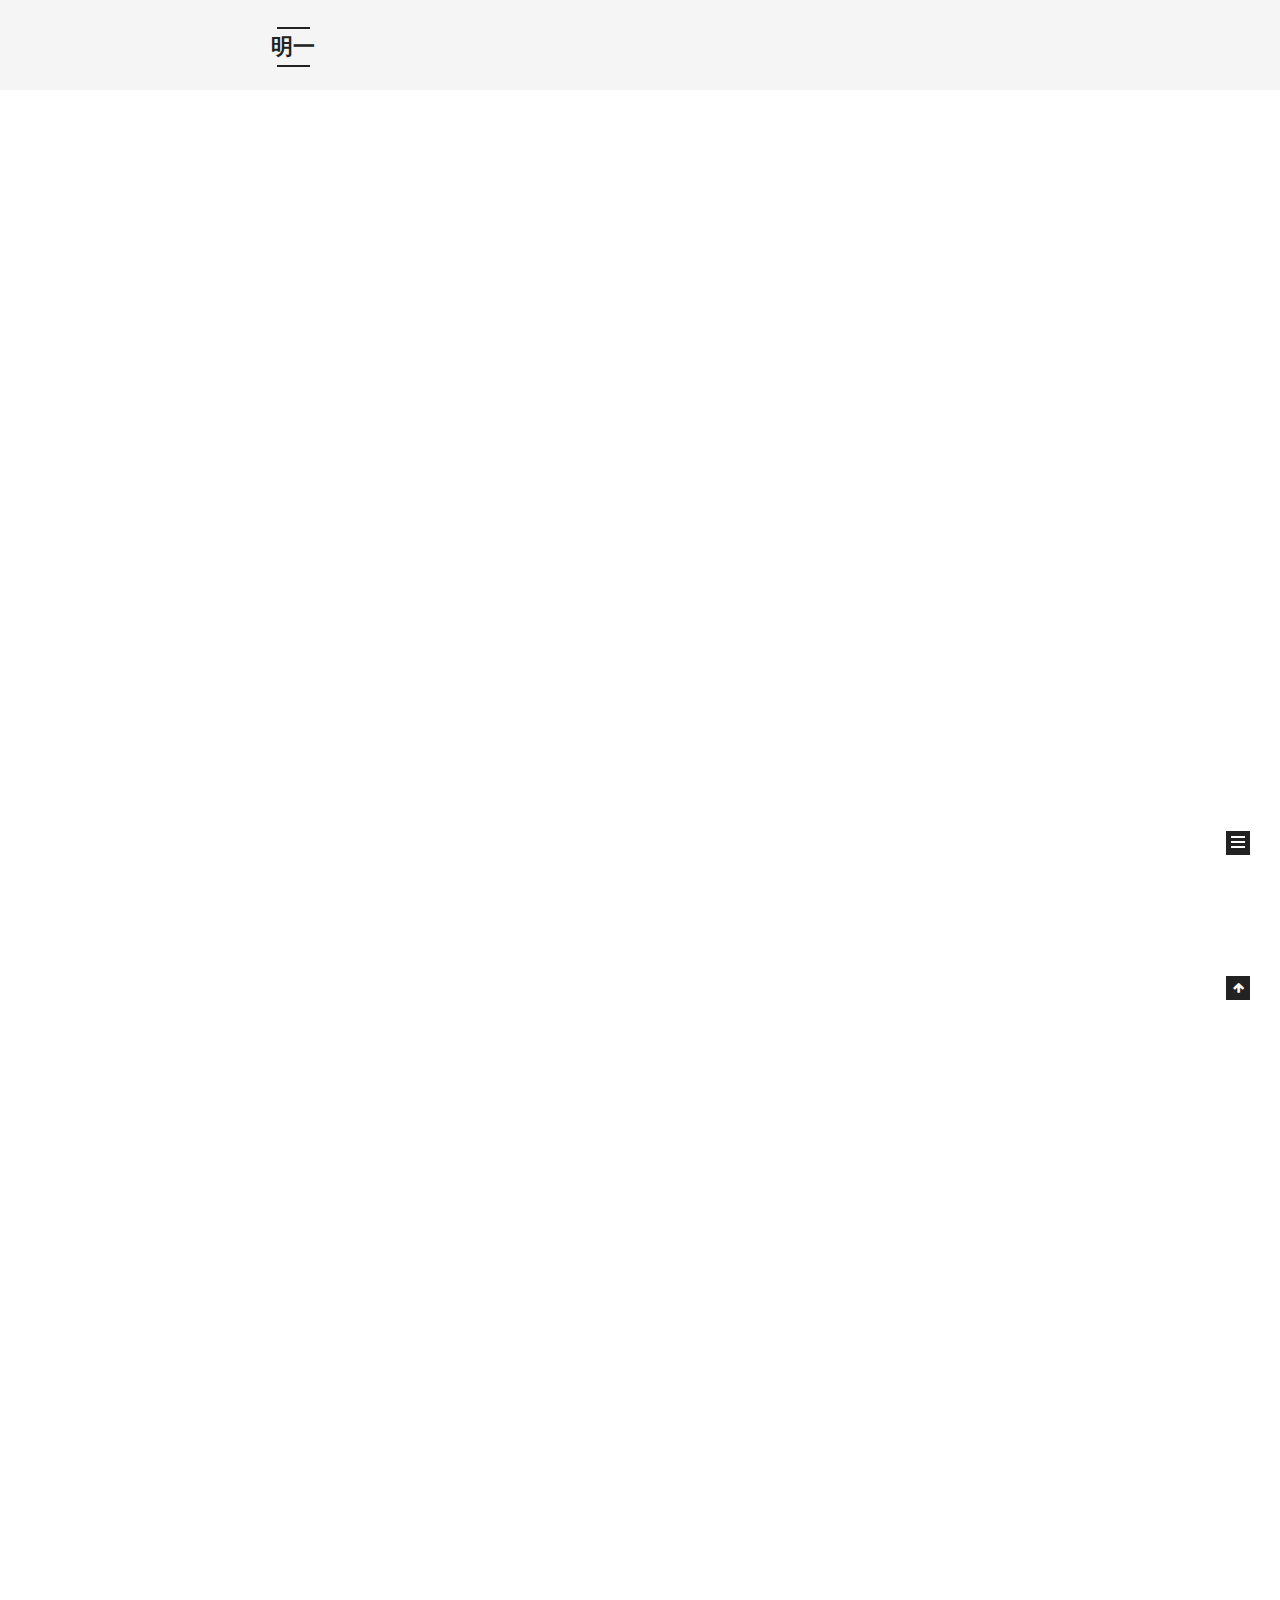
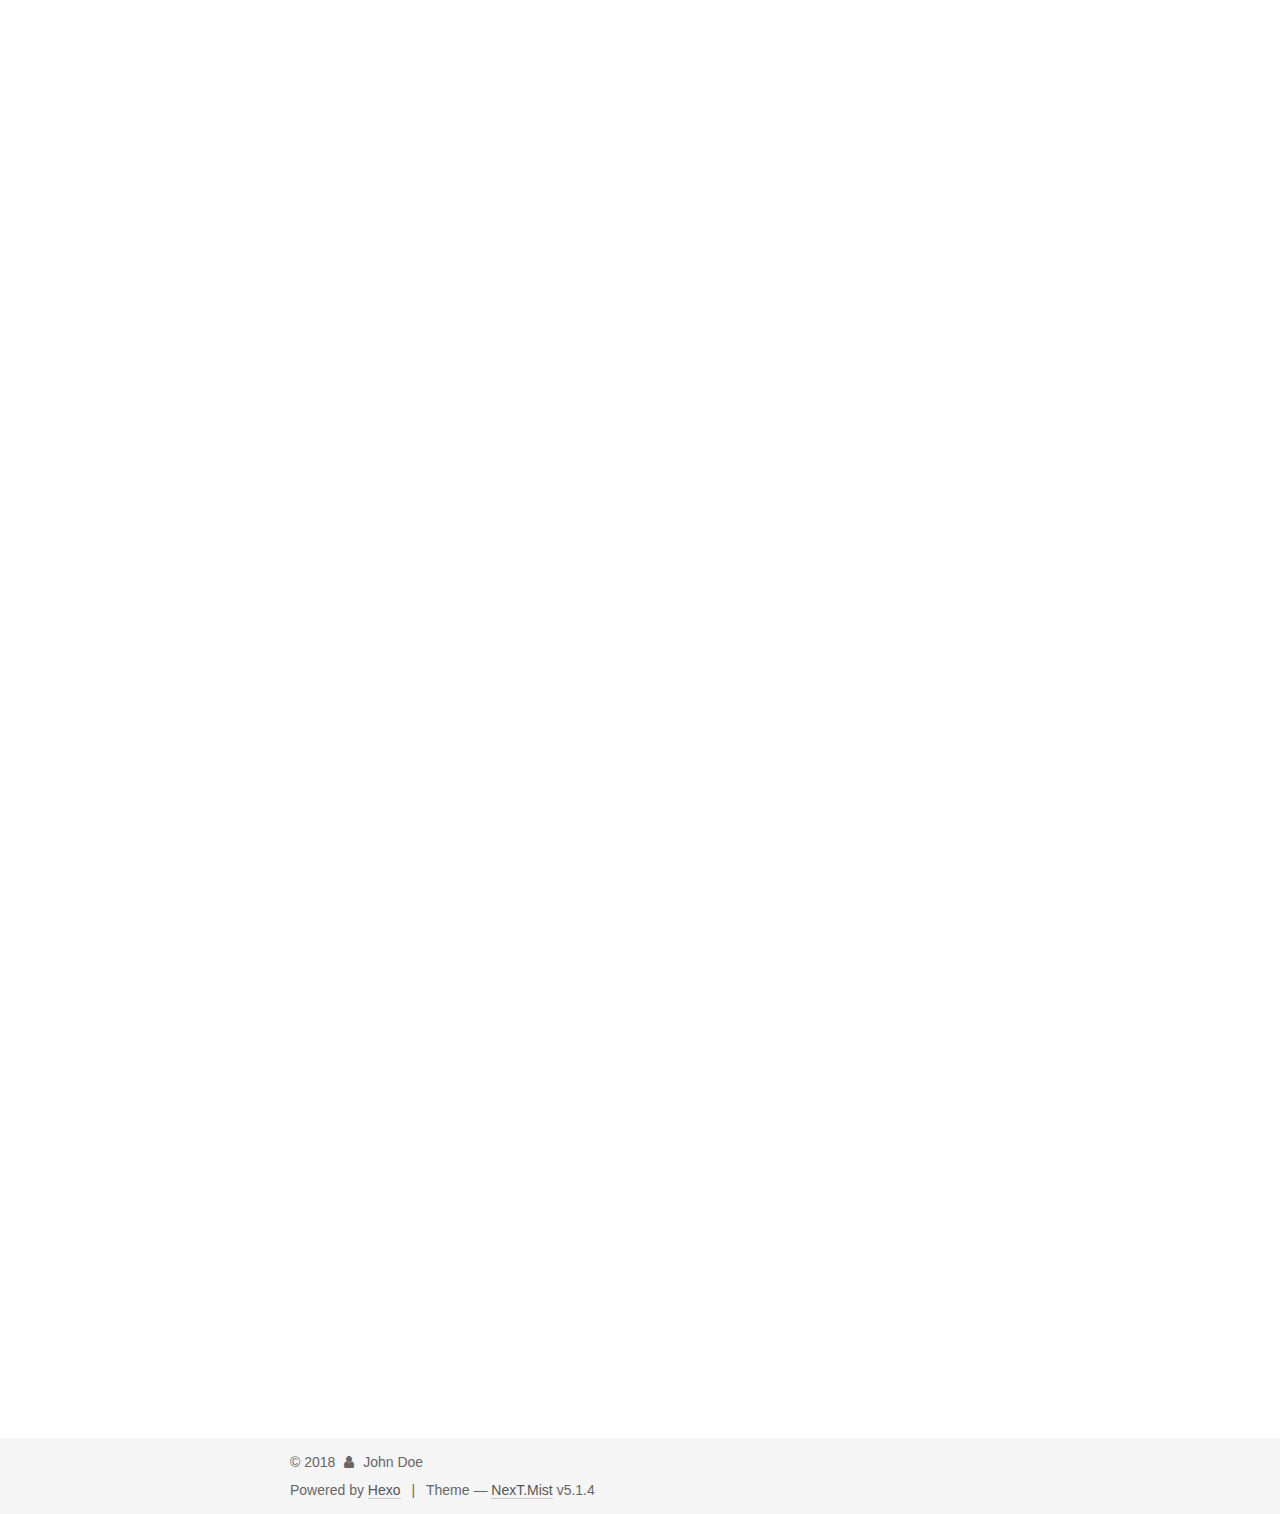
==== commit 0f6a313c: "Site updated: 2018-04-13 17:51:34" ====
--- a/index.html
+++ b/index.html
@@ -382,7 +382,7 @@
   
   
   <div class="post-block">
-    <link itemprop="mainEntityOfPage" href="http://yoursite.com/2018/04/13/redis高可用_window/">
+    <link itemprop="mainEntityOfPage" href="http://yoursite.com/2018/03/16/idea快速跑起来/">
 
     <span hidden itemprop="author" itemscope itemtype="http://schema.org/Person">
       <meta itemprop="name" content="John Doe">
@@ -401,160 +401,7 @@
         
           <h1 class="post-title" itemprop="name headline">
                 
-                <a class="post-title-link" href="/2018/04/13/redis高可用_window/" itemprop="url">Untitled</a></h1>
-        
-
-        <div class="post-meta">
-          <span class="post-time">
-            
-              <span class="post-meta-item-icon">
-                <i class="fa fa-calendar-o"></i>
-              </span>
-              
-                <span class="post-meta-item-text">Posted on</span>
-              
-              <time title="Post created" itemprop="dateCreated datePublished" datetime="2018-04-13T17:33:34+08:00">
-                2018-04-13
-              </time>
-            
-
-            
-
-            
-          </span>
-
-          
-
-          
-            
-          
-
-          
-          
-
-          
-
-          
-
-          
-
-        </div>
-      </header>
-    
-
-    
-    
-    
-    <div class="post-body" itemprop="articleBody">
-
-      
-      
-
-      
-        
-          
-            <h3 id="背景"><a href="#背景" class="headerlink" title="背景:"></a>背景:</h3><p>1.Reids从库只有读取能力,没有写入能力;只支持主从复制,不支持主主复制.<br>2.减轻主库的压力,并可以关闭主库的持久化功能,将持久化交给从库处理.可读写分离<br>3 .主挂掉了,只能提供读服务,所以需要哨兵监视,并投票将从库升级为主库.</p>
-<h3 id="下载"><a href="#下载" class="headerlink" title="下载"></a>下载</h3><p>由于redis官方并不支持windows操作系统，所以官网上是下不到的，需要到gitlab,下载地址:  </p>
-<blockquote>
-<p><a href="https://github.com/MicrosoftArchive/redis/releases" target="_blank" rel="noopener">https://github.com/MicrosoftArchive/redis/releases</a></p>
-</blockquote>
-<h3 id="解压"><a href="#解压" class="headerlink" title="解压"></a>解压</h3><p>注意解压到的目录不能有中文和特殊字符<br><img src="https://i.imgur.com/VhAxxTo.png" alt=""></p>
-<h3 id="目标架构"><a href="#目标架构" class="headerlink" title="目标架构"></a>目标架构</h3><p>m 　  　　Master 　  ip:127.0.0.1  port:6379<br>s-1　　　slave1    　 ip:127.0.0.1  port:6380<br>s-2　　　slave2     　 ip:127.0.0.1  port:6381    </p>
-<h3 id="修改-redis-windows-conf"><a href="#修改-redis-windows-conf" class="headerlink" title="修改 redis.windows.conf"></a>修改 redis.windows.conf</h3><p>m redis.conf配置文件的如下几个参数：</p>
-<blockquote>
-<p>port 6379<br>bind 127.0.0.1    </p>
-</blockquote>
-<p>s-1 redis.conf配置文件的如下几个参数：</p>
-<blockquote>
-<p>port 6380<br>bind 127.0.0.1<br>slaveof 127.0.0.1 6379  // 设置master服务器为6379</p>
-</blockquote>
-<p>s-2 redis.conf配置文件的如下几个参数:</p>
-<blockquote>
-<p>port 6381<br>bind 127.0.0.1<br>slaveof 127.0.0.1 6379  // 设置master服务器为6379</p>
-</blockquote>
-<h3 id="创建sentinel-conf"><a href="#创建sentinel-conf" class="headerlink" title="创建sentinel.conf"></a>创建sentinel.conf</h3><p>m 创建哨兵配置,内容如下</p>
-<blockquote>
-<p>port 26379<br>sentinel monitor mymaster 127.0.0.1 6379 2<br>sentinel down-after-milliseconds mymaster 5000<br>sentinel parallel-syncs mymaster 1<br>sentinel failover-timeout mymaster 15000</p>
-</blockquote>
-<p>s-1 :</p>
-<blockquote>
-<p>port 26479<br>sentinel monitor mymaster 127.0.0.1 6379 2<br>sentinel down-after-milliseconds mymaster 5000<br>sentinel parallel-syncs mymaster 1<br>sentinel failover-timeout mymaster 15000 </p>
-</blockquote>
-<p>s-3 : 同理</p>
-<h3 id="启动"><a href="#启动" class="headerlink" title="启动"></a>启动</h3><p>进入对应的目录,执行启动命令.没开启后台进程,所以需要两次cmd执行  </p>
-<blockquote>
-<p>redis-server.exe redis.conf<br>redis-server.exe sentinel.conf –sentinel</p>
-</blockquote>
-<h3 id="提示"><a href="#提示" class="headerlink" title="提示"></a>提示</h3><p>配置文件不能有tab缩进符</p>
-<h3 id="配置文件详解"><a href="#配置文件详解" class="headerlink" title="配置文件详解"></a>配置文件详解</h3><p>redis.windows.conf<br><img src="https://i.imgur.com/YQH0hyH.png" alt=""><br>sentinel.conf<br><img src="https://i.imgur.com/wbdhlOz.png" alt=""></p>
-
-          
-        
-      
-    </div>
-    
-    
-    
-
-    
-
-    
-
-    
-
-    <footer class="post-footer">
-      
-
-      
-
-      
-
-      
-      
-        <div class="post-eof"></div>
-      
-    </footer>
-  </div>
-  
-  
-  
-  </article>
-
-
-    
-      
-
-  
-
-  
-  
-  
-
-  <article class="post post-type-normal" itemscope itemtype="http://schema.org/Article">
-  
-  
-  
-  <div class="post-block">
-    <link itemprop="mainEntityOfPage" href="http://yoursite.com/2018/03/16/劝学/">
-
-    <span hidden itemprop="author" itemscope itemtype="http://schema.org/Person">
-      <meta itemprop="name" content="John Doe">
-      <meta itemprop="description" content="">
-      <meta itemprop="image" content="/images/avatar.gif">
-    </span>
-
-    <span hidden itemprop="publisher" itemscope itemtype="http://schema.org/Organization">
-      <meta itemprop="name" content="明一">
-    </span>
-
-    
-      <header class="post-header">
-
-        
-        
-          <h1 class="post-title" itemprop="name headline">
-                
-                <a class="post-title-link" href="/2018/03/16/劝学/" itemprop="url">劝学</a></h1>
+                <a class="post-title-link" href="/2018/03/16/idea快速跑起来/" itemprop="url">idea快速跑起来</a></h1>
         
 
         <div class="post-meta">
@@ -606,125 +453,6 @@
       
         
           
-            
-          
-        
-      
-    </div>
-    
-    
-    
-
-    
-
-    
-
-    
-
-    <footer class="post-footer">
-      
-
-      
-
-      
-
-      
-      
-        <div class="post-eof"></div>
-      
-    </footer>
-  </div>
-  
-  
-  
-  </article>
-
-
-    
-      
-
-  
-
-  
-  
-  
-
-  <article class="post post-type-normal" itemscope itemtype="http://schema.org/Article">
-  
-  
-  
-  <div class="post-block">
-    <link itemprop="mainEntityOfPage" href="http://yoursite.com/2018/03/16/idea快速跑起来/">
-
-    <span hidden itemprop="author" itemscope itemtype="http://schema.org/Person">
-      <meta itemprop="name" content="John Doe">
-      <meta itemprop="description" content="">
-      <meta itemprop="image" content="/images/avatar.gif">
-    </span>
-
-    <span hidden itemprop="publisher" itemscope itemtype="http://schema.org/Organization">
-      <meta itemprop="name" content="明一">
-    </span>
-
-    
-      <header class="post-header">
-
-        
-        
-          <h1 class="post-title" itemprop="name headline">
-                
-                <a class="post-title-link" href="/2018/03/16/idea快速跑起来/" itemprop="url">idea快速跑起来</a></h1>
-        
-
-        <div class="post-meta">
-          <span class="post-time">
-            
-              <span class="post-meta-item-icon">
-                <i class="fa fa-calendar-o"></i>
-              </span>
-              
-                <span class="post-meta-item-text">Posted on</span>
-              
-              <time title="Post created" itemprop="dateCreated datePublished" datetime="2018-03-16T11:20:14+08:00">
-                2018-03-16
-              </time>
-            
-
-            
-
-            
-          </span>
-
-          
-
-          
-            
-          
-
-          
-          
-
-          
-
-          
-
-          
-
-        </div>
-      </header>
-    
-
-    
-    
-    
-    <div class="post-body" itemprop="articleBody">
-
-      
-      
-
-      
-        
-          
             <p>1 . maven        </p>
 <pre><code>http://blog.csdn.net/qq_32588349/article/details/51461182
 </code></pre><p>2 . svn        </p>
@@ -813,7 +541,7 @@
               
                 <a href="/archives/">
               
-                  <span class="site-state-item-count">4</span>
+                  <span class="site-state-item-count">2</span>
                   <span class="site-state-item-name">posts</span>
                 </a>
               </div>
--- a/css/main.css
+++ b/css/main.css
@@ -1822,7 +1822,7 @@
   width: 4px;
   height: 4px;
   border-radius: 50%;
-  background: #11b037;
+  background: #092bff;
 }
 .links-of-blogroll {
   font-size: 13px;
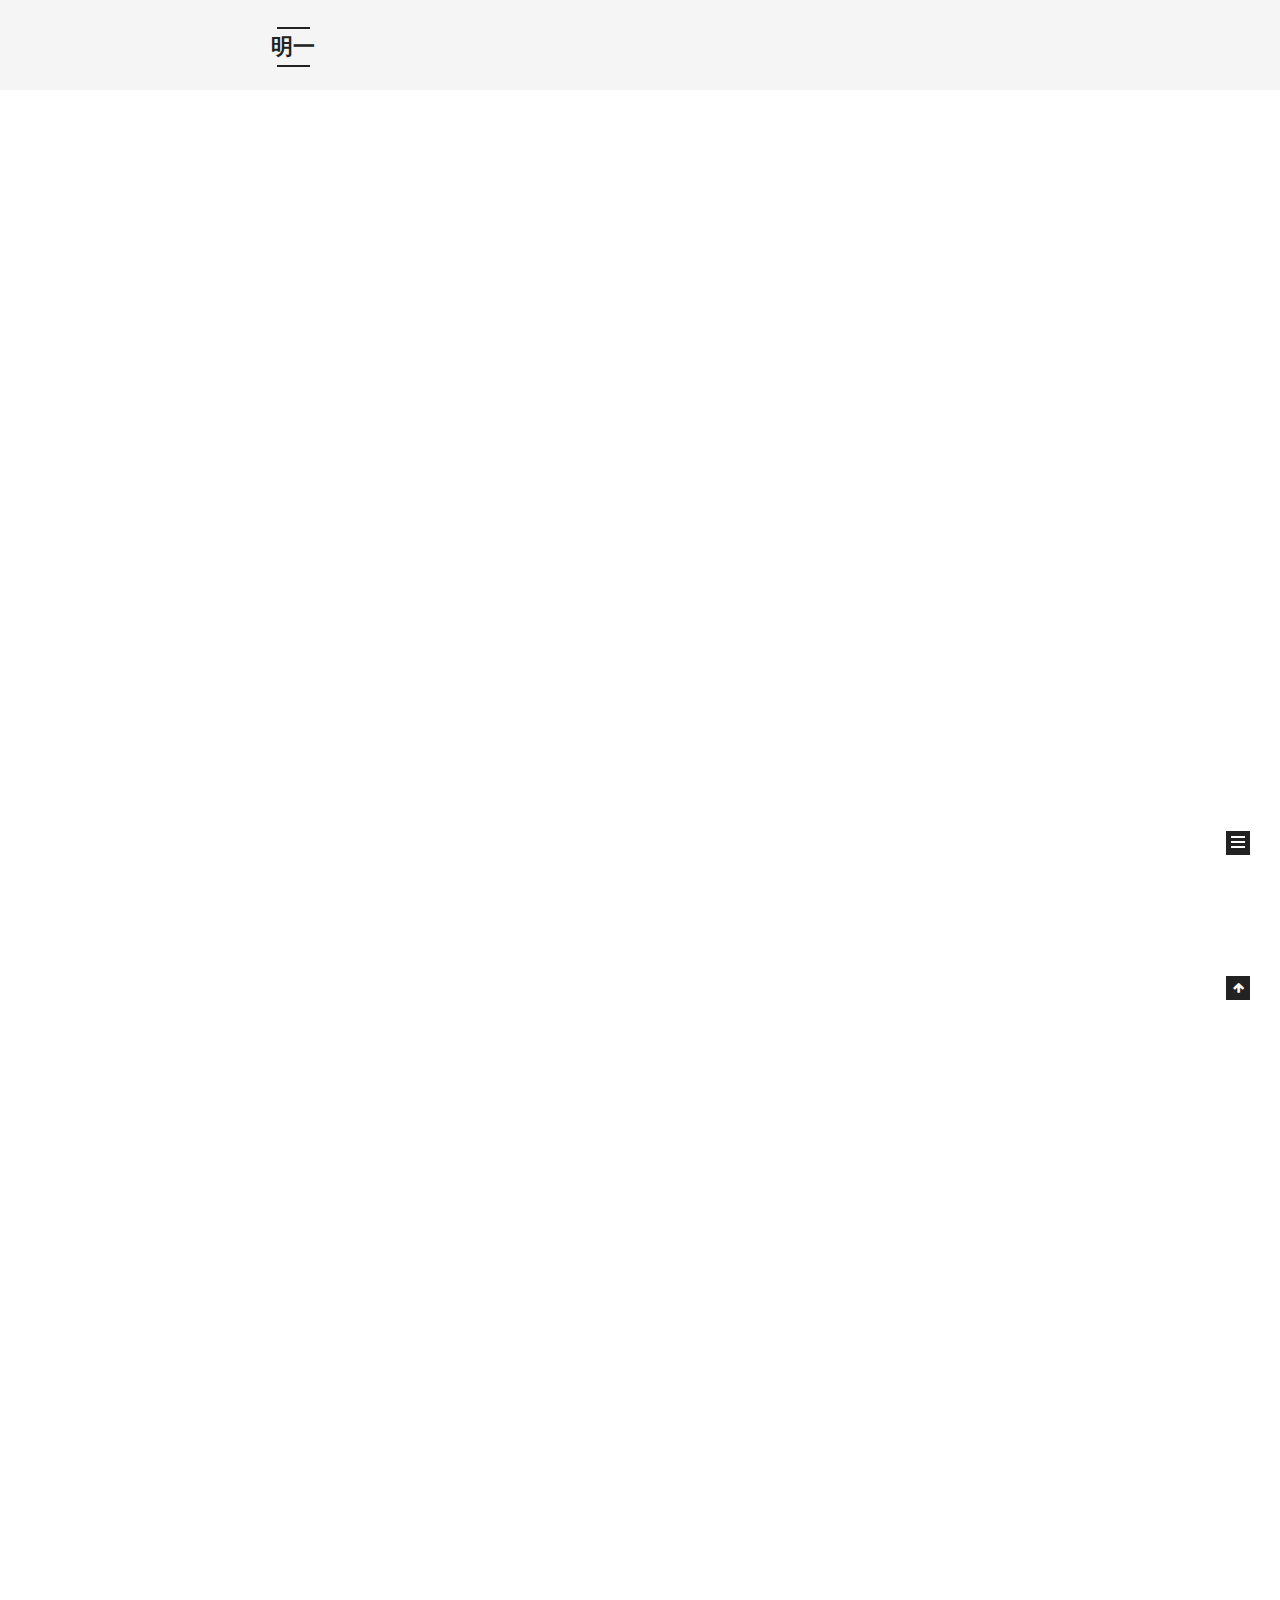
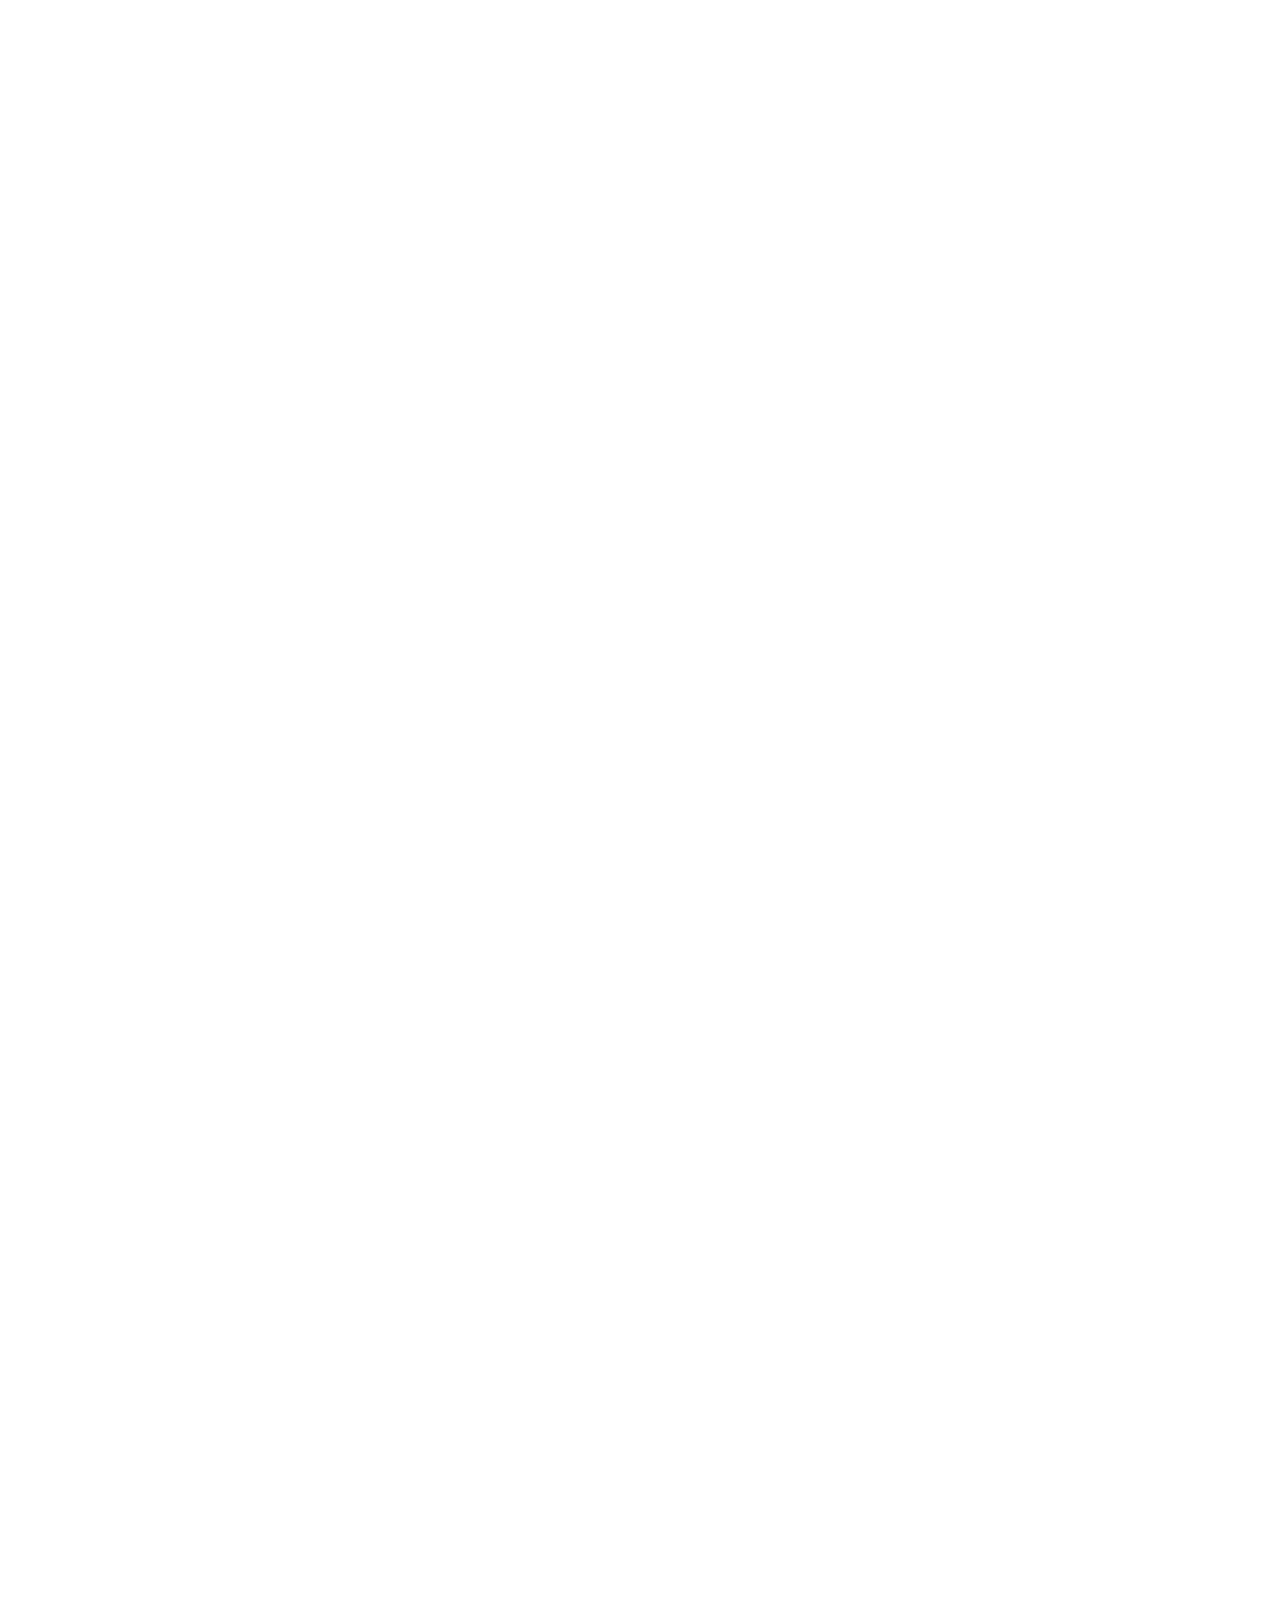
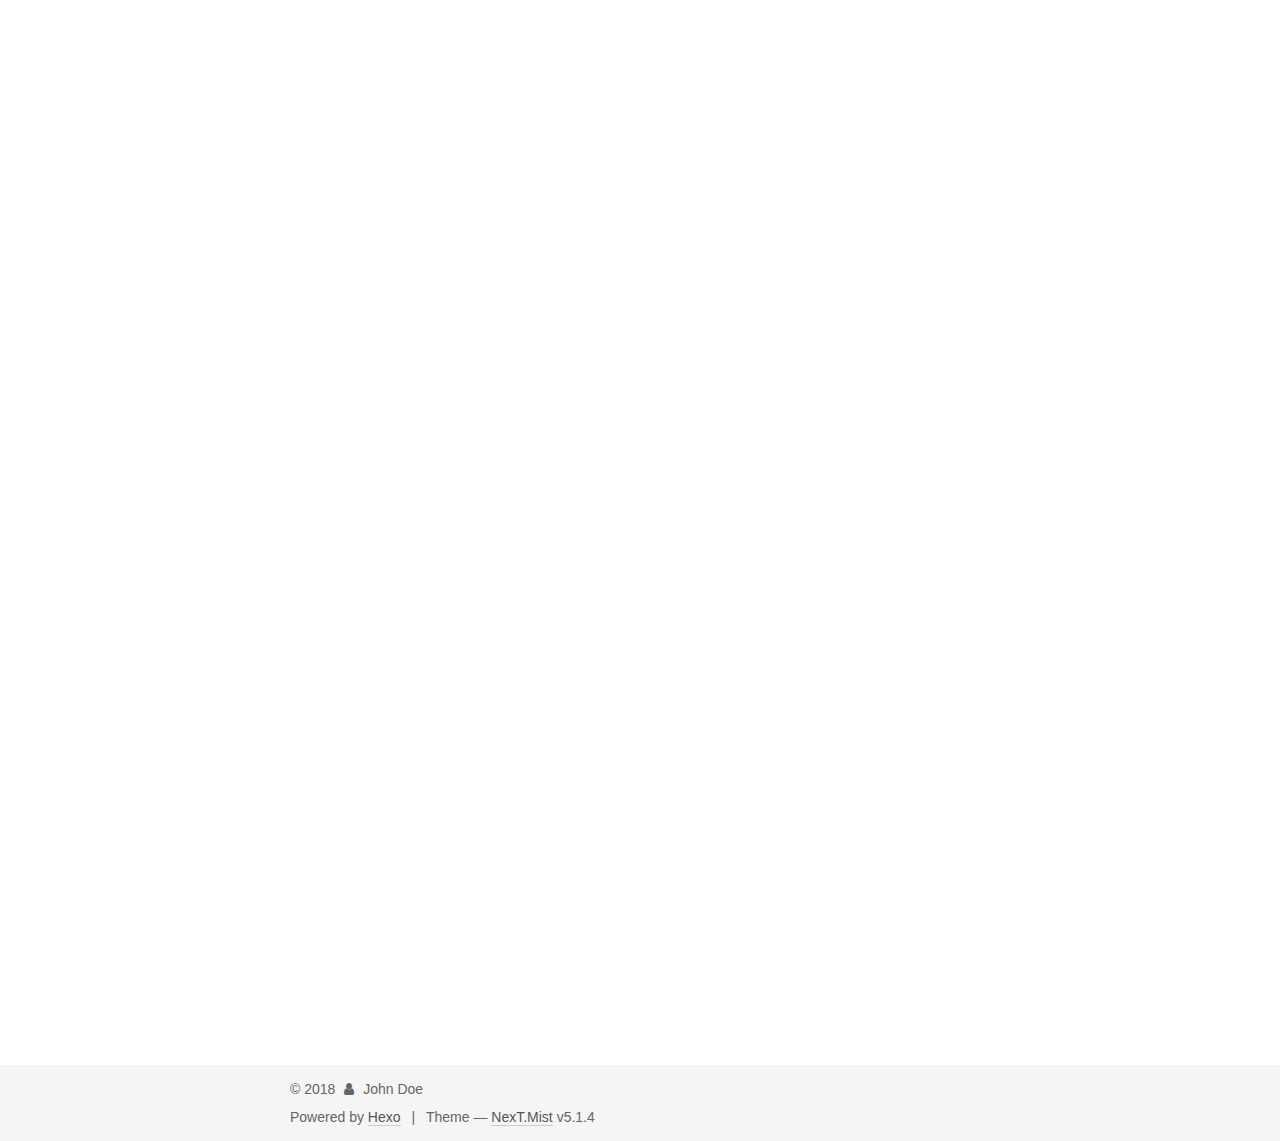
==== commit 8cb36fef: "Site updated: 2018-07-25 23:47:44" ====
--- a/index.html
+++ b/index.html
@@ -215,6 +215,139 @@
           <div id="content" class="content">
             
   <section id="posts" class="posts-expand">
+    
+      
+
+  
+
+  
+  
+  
+
+  <article class="post post-type-normal" itemscope itemtype="http://schema.org/Article">
+  
+  
+  
+  <div class="post-block">
+    <link itemprop="mainEntityOfPage" href="http://yoursite.com/2018/07/25/网络协议/">
+
+    <span hidden itemprop="author" itemscope itemtype="http://schema.org/Person">
+      <meta itemprop="name" content="John Doe">
+      <meta itemprop="description" content="">
+      <meta itemprop="image" content="/images/avatar.gif">
+    </span>
+
+    <span hidden itemprop="publisher" itemscope itemtype="http://schema.org/Organization">
+      <meta itemprop="name" content="明一">
+    </span>
+
+    
+      <header class="post-header">
+
+        
+        
+          <h1 class="post-title" itemprop="name headline">
+                
+                <a class="post-title-link" href="/2018/07/25/网络协议/" itemprop="url">Untitled</a></h1>
+        
+
+        <div class="post-meta">
+          <span class="post-time">
+            
+              <span class="post-meta-item-icon">
+                <i class="fa fa-calendar-o"></i>
+              </span>
+              
+                <span class="post-meta-item-text">Posted on</span>
+              
+              <time title="Post created" itemprop="dateCreated datePublished" datetime="2018-07-25T22:52:50+08:00">
+                2018-07-25
+              </time>
+            
+
+            
+
+            
+          </span>
+
+          
+
+          
+            
+          
+
+          
+          
+
+          
+
+          
+
+          
+
+        </div>
+      </header>
+    
+
+    
+    
+    
+    <div class="post-body" itemprop="articleBody">
+
+      
+      
+
+      
+        
+          
+            <h2 id="网络协议"><a href="#网络协议" class="headerlink" title="网络协议"></a>网络协议</h2><p>参考:<a href="http://www.ruanyifeng.com/blog/2012/05/internet_protocol_suite_part_i.html" target="_blank" rel="noopener">http://www.ruanyifeng.com/blog/2012/05/internet_protocol_suite_part_i.html</a></p>
+<h4 id="physical-物理层"><a href="#physical-物理层" class="headerlink" title="physical (物理层)"></a>physical (物理层)</h4><p>01010101 –&gt; 电缆 无线</p>
+<h4 id="link-连接层"><a href="#link-连接层" class="headerlink" title="link (连接层)"></a>link (连接层)</h4><p>以太网协议: 规定 Head+data &amp; 010101的意义 &amp; 网卡mac地址 </p>
+<p>ARP协议:    同一子网,识别出data中 mac地址</p>
+<p>广播:</p>
+<h3 id="network-网络层"><a href="#network-网络层" class="headerlink" title="network (网络层)"></a>network (网络层)</h3><p>背景: 单靠以太网协议效率低 , 不同子网无法连接 </p>
+<p>ip协议: 规定计算机的Ip = 网络 + 主机 (max 255.255.255.255) &amp; 辨别同一子网否</p>
+<p>功能: 建立 主机-主机 通信</p>
+<h3 id="transport-传输层"><a href="#transport-传输层" class="headerlink" title="transport (传输层)"></a>transport (传输层)</h3><p>背景: 利用端口实现,主机里多个程序之间的通信. </p>
+<p>UDP协议: 简单,无法判断发出的数据包是否被收到</p>
+<p>TCP协议: 安全,消耗资源多</p>
+<h3 id="application-应用层"><a href="#application-应用层" class="headerlink" title="application (应用层)"></a>application (应用层)</h3><p>应用协议: Email &amp; WWW &amp; FTP</p>
+<p>===============================================</p>
+<p>socket : 封装了通信协议的抽象对象.描述数据交互</p>
+
+          
+        
+      
+    </div>
+    
+    
+    
+
+    
+
+    
+
+    
+
+    <footer class="post-footer">
+      
+
+      
+
+      
+
+      
+      
+        <div class="post-eof"></div>
+      
+    </footer>
+  </div>
+  
+  
+  
+  </article>
+
+
     
       
 
@@ -541,7 +674,7 @@
               
                 <a href="/archives/">
               
-                  <span class="site-state-item-count">2</span>
+                  <span class="site-state-item-count">3</span>
                   <span class="site-state-item-name">posts</span>
                 </a>
               </div>
--- a/css/main.css
+++ b/css/main.css
@@ -1822,7 +1822,7 @@
   width: 4px;
   height: 4px;
   border-radius: 50%;
-  background: #092bff;
+  background: #fff9ff;
 }
 .links-of-blogroll {
   font-size: 13px;
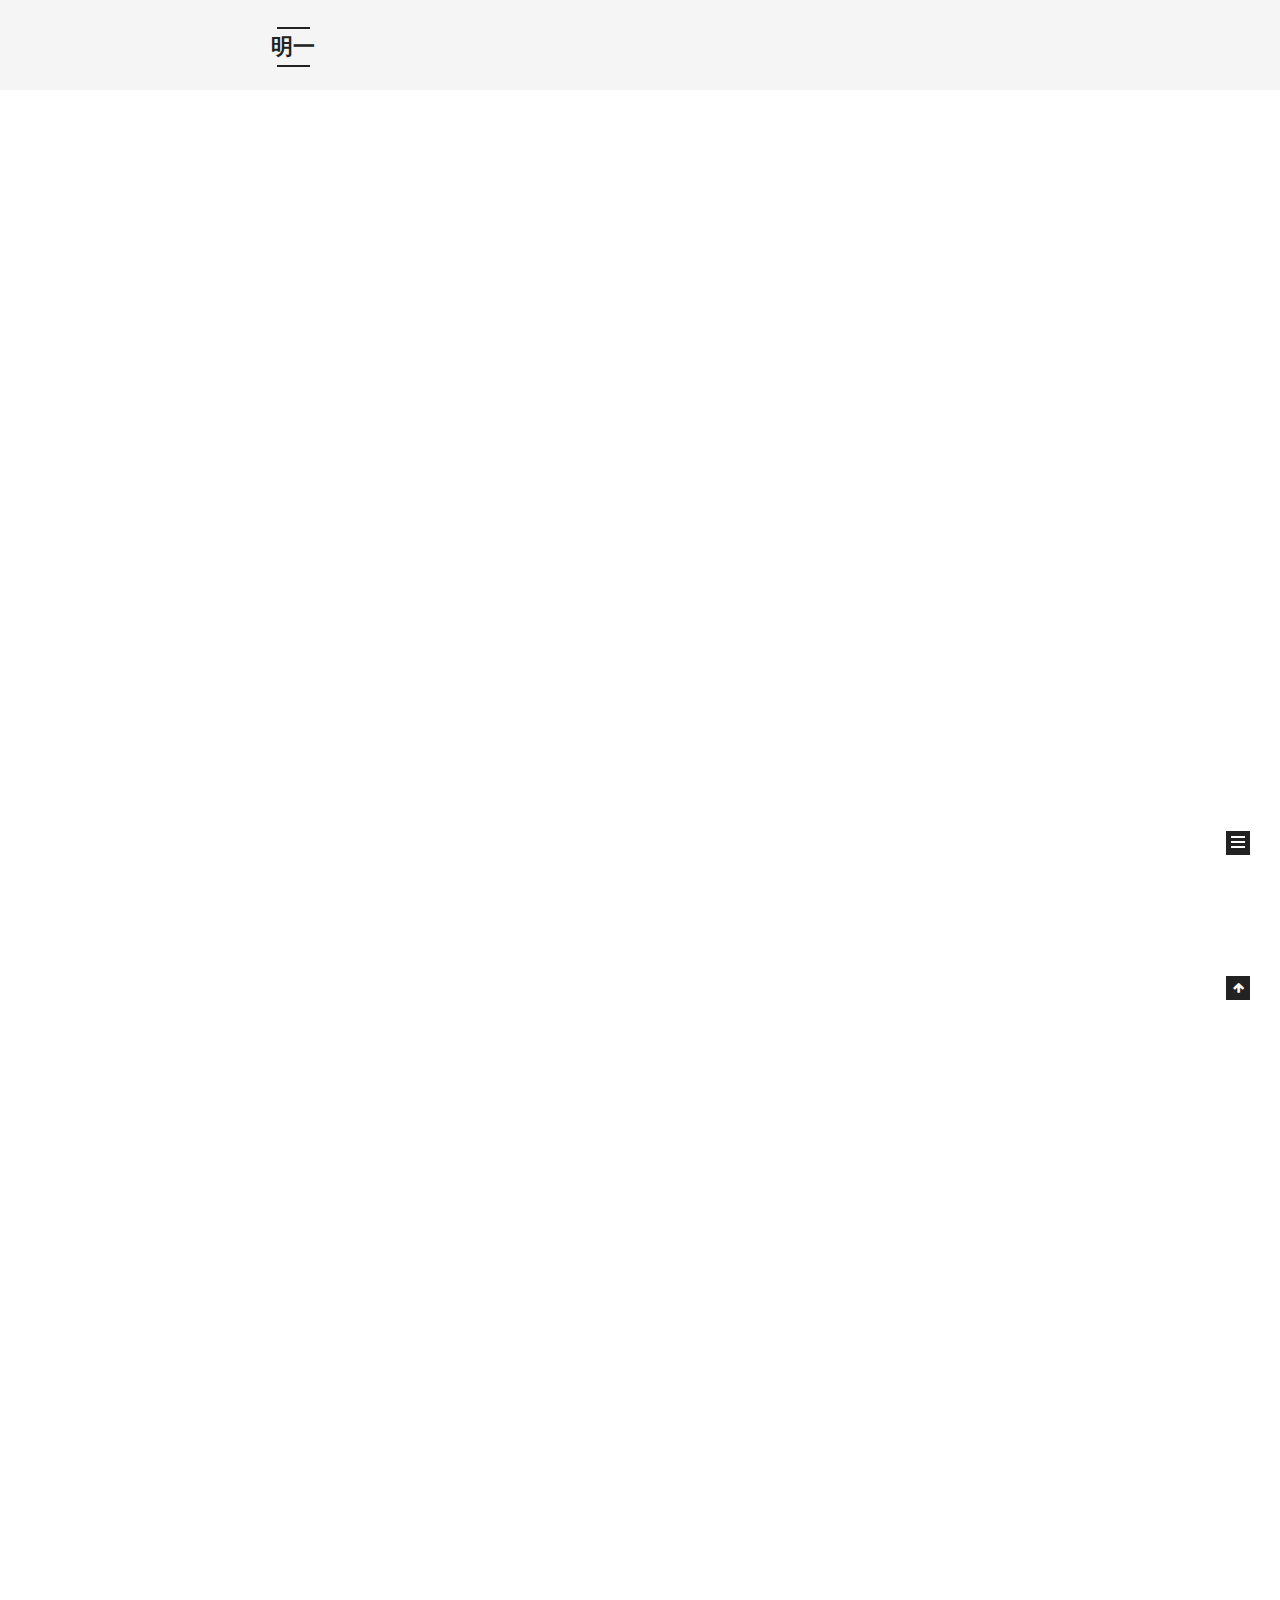
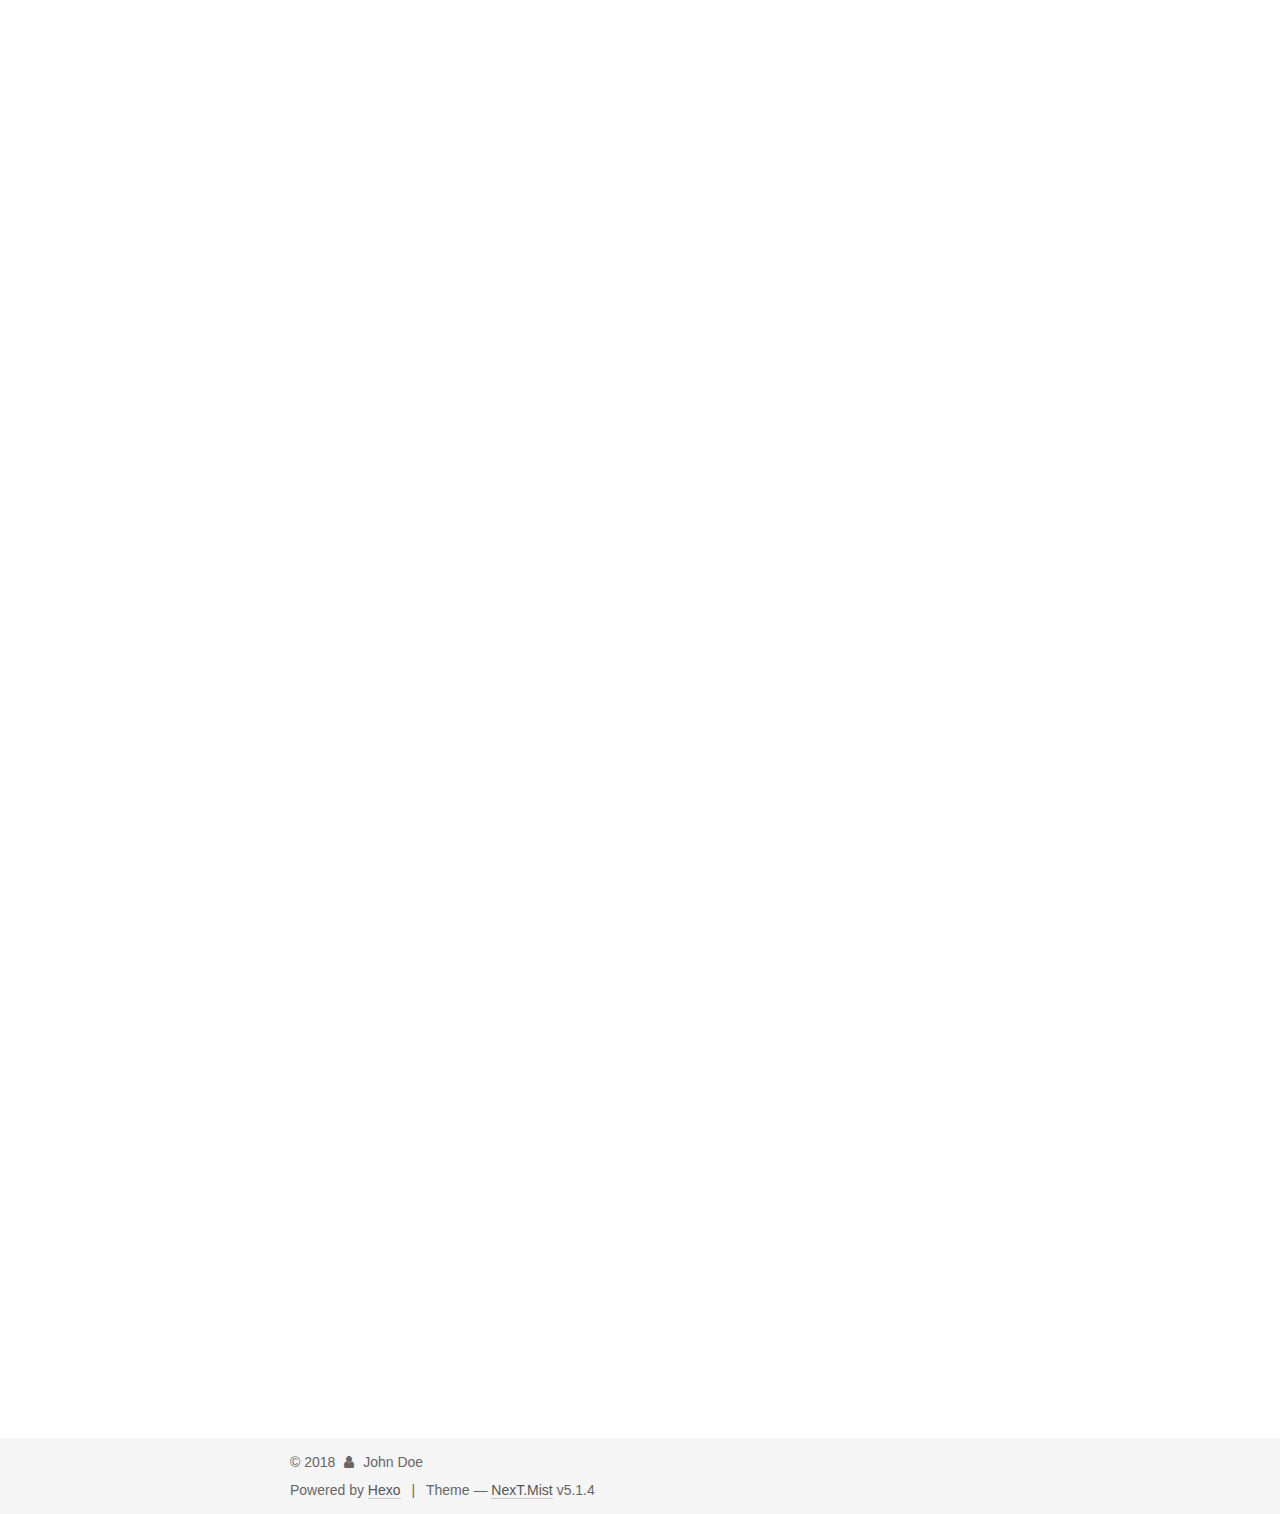
==== commit a57c23e2: "Site updated: 2018-07-25 23:51:49" ====
--- a/index.html
+++ b/index.html
@@ -215,139 +215,6 @@
           <div id="content" class="content">
             
   <section id="posts" class="posts-expand">
-    
-      
-
-  
-
-  
-  
-  
-
-  <article class="post post-type-normal" itemscope itemtype="http://schema.org/Article">
-  
-  
-  
-  <div class="post-block">
-    <link itemprop="mainEntityOfPage" href="http://yoursite.com/2018/07/25/网络协议/">
-
-    <span hidden itemprop="author" itemscope itemtype="http://schema.org/Person">
-      <meta itemprop="name" content="John Doe">
-      <meta itemprop="description" content="">
-      <meta itemprop="image" content="/images/avatar.gif">
-    </span>
-
-    <span hidden itemprop="publisher" itemscope itemtype="http://schema.org/Organization">
-      <meta itemprop="name" content="明一">
-    </span>
-
-    
-      <header class="post-header">
-
-        
-        
-          <h1 class="post-title" itemprop="name headline">
-                
-                <a class="post-title-link" href="/2018/07/25/网络协议/" itemprop="url">Untitled</a></h1>
-        
-
-        <div class="post-meta">
-          <span class="post-time">
-            
-              <span class="post-meta-item-icon">
-                <i class="fa fa-calendar-o"></i>
-              </span>
-              
-                <span class="post-meta-item-text">Posted on</span>
-              
-              <time title="Post created" itemprop="dateCreated datePublished" datetime="2018-07-25T22:52:50+08:00">
-                2018-07-25
-              </time>
-            
-
-            
-
-            
-          </span>
-
-          
-
-          
-            
-          
-
-          
-          
-
-          
-
-          
-
-          
-
-        </div>
-      </header>
-    
-
-    
-    
-    
-    <div class="post-body" itemprop="articleBody">
-
-      
-      
-
-      
-        
-          
-            <h2 id="网络协议"><a href="#网络协议" class="headerlink" title="网络协议"></a>网络协议</h2><p>参考:<a href="http://www.ruanyifeng.com/blog/2012/05/internet_protocol_suite_part_i.html" target="_blank" rel="noopener">http://www.ruanyifeng.com/blog/2012/05/internet_protocol_suite_part_i.html</a></p>
-<h4 id="physical-物理层"><a href="#physical-物理层" class="headerlink" title="physical (物理层)"></a>physical (物理层)</h4><p>01010101 –&gt; 电缆 无线</p>
-<h4 id="link-连接层"><a href="#link-连接层" class="headerlink" title="link (连接层)"></a>link (连接层)</h4><p>以太网协议: 规定 Head+data &amp; 010101的意义 &amp; 网卡mac地址 </p>
-<p>ARP协议:    同一子网,识别出data中 mac地址</p>
-<p>广播:</p>
-<h3 id="network-网络层"><a href="#network-网络层" class="headerlink" title="network (网络层)"></a>network (网络层)</h3><p>背景: 单靠以太网协议效率低 , 不同子网无法连接 </p>
-<p>ip协议: 规定计算机的Ip = 网络 + 主机 (max 255.255.255.255) &amp; 辨别同一子网否</p>
-<p>功能: 建立 主机-主机 通信</p>
-<h3 id="transport-传输层"><a href="#transport-传输层" class="headerlink" title="transport (传输层)"></a>transport (传输层)</h3><p>背景: 利用端口实现,主机里多个程序之间的通信. </p>
-<p>UDP协议: 简单,无法判断发出的数据包是否被收到</p>
-<p>TCP协议: 安全,消耗资源多</p>
-<h3 id="application-应用层"><a href="#application-应用层" class="headerlink" title="application (应用层)"></a>application (应用层)</h3><p>应用协议: Email &amp; WWW &amp; FTP</p>
-<p>===============================================</p>
-<p>socket : 封装了通信协议的抽象对象.描述数据交互</p>
-
-          
-        
-      
-    </div>
-    
-    
-    
-
-    
-
-    
-
-    
-
-    <footer class="post-footer">
-      
-
-      
-
-      
-
-      
-      
-        <div class="post-eof"></div>
-      
-    </footer>
-  </div>
-  
-  
-  
-  </article>
-
-
     
       
 
@@ -674,7 +541,7 @@
               
                 <a href="/archives/">
               
-                  <span class="site-state-item-count">3</span>
+                  <span class="site-state-item-count">2</span>
                   <span class="site-state-item-name">posts</span>
                 </a>
               </div>
--- a/css/main.css
+++ b/css/main.css
@@ -1822,7 +1822,7 @@
   width: 4px;
   height: 4px;
   border-radius: 50%;
-  background: #fff9ff;
+  background: #bfccff;
 }
 .links-of-blogroll {
   font-size: 13px;
